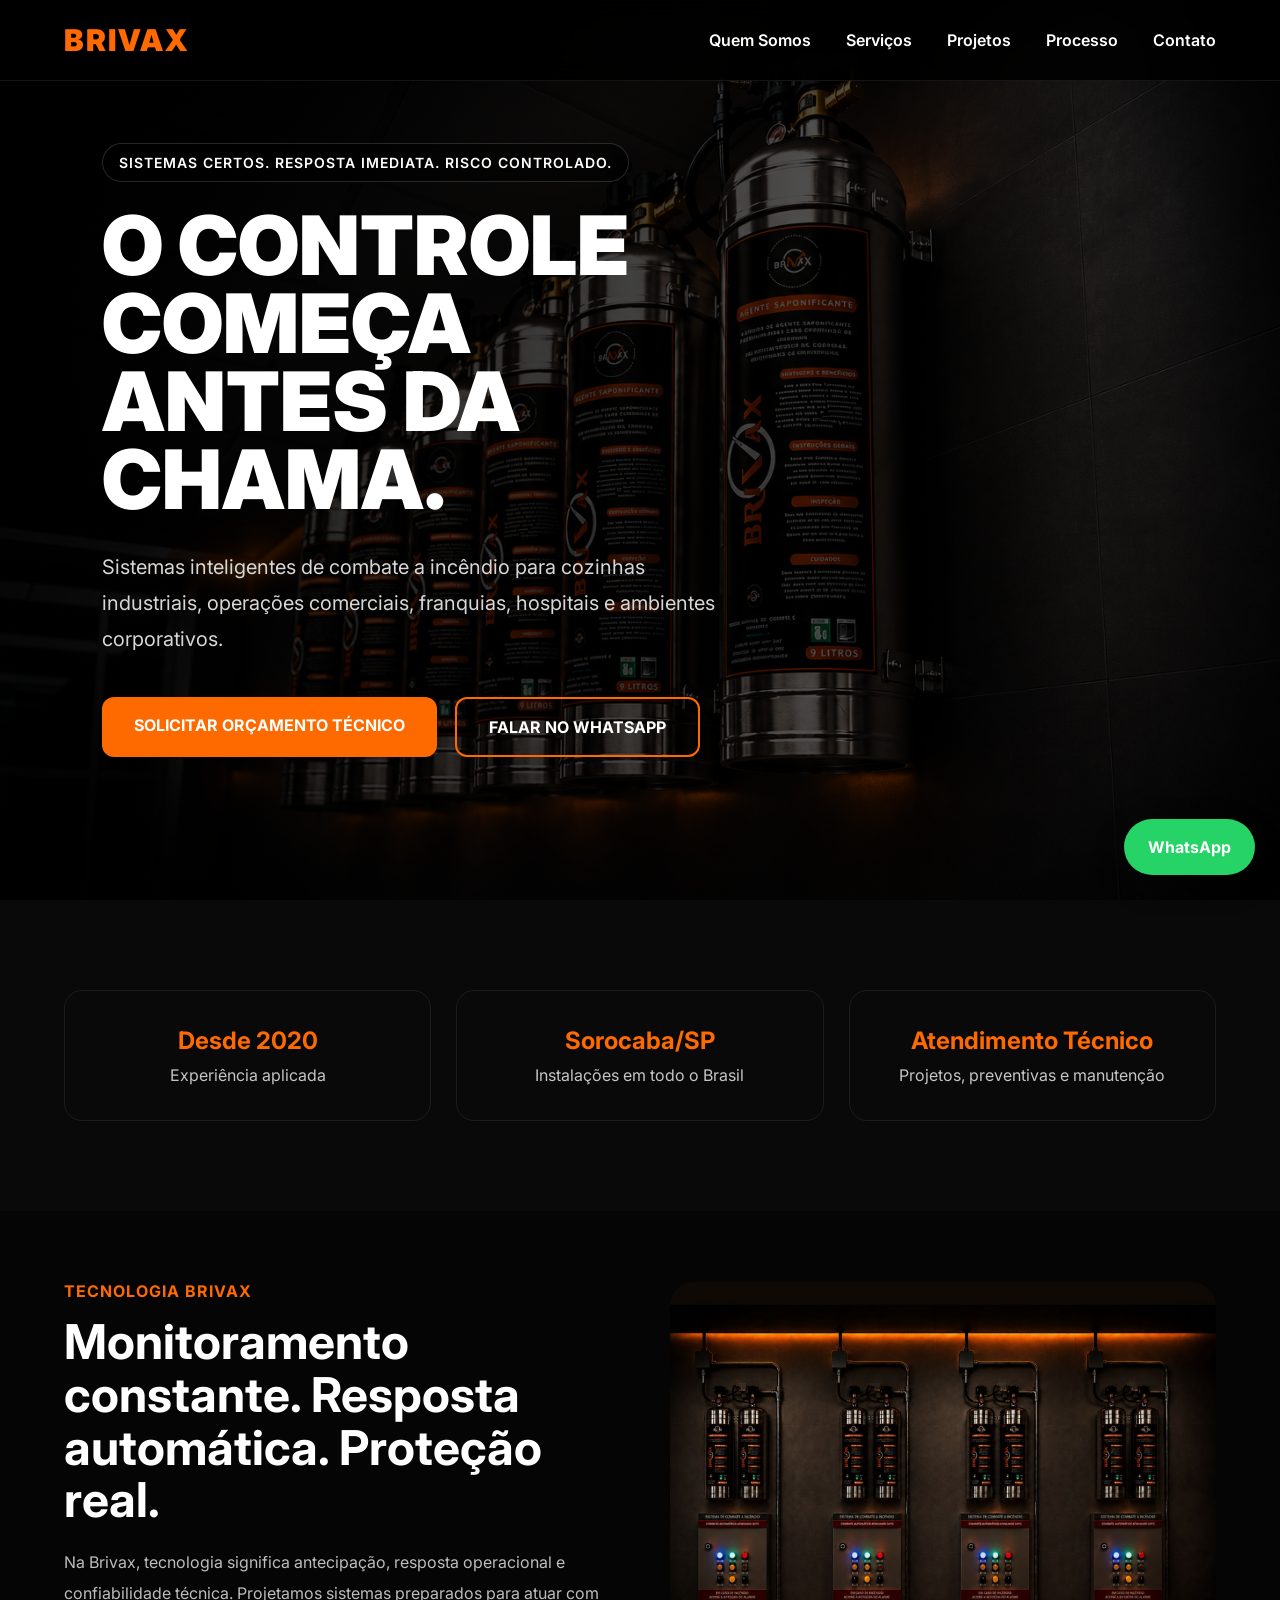
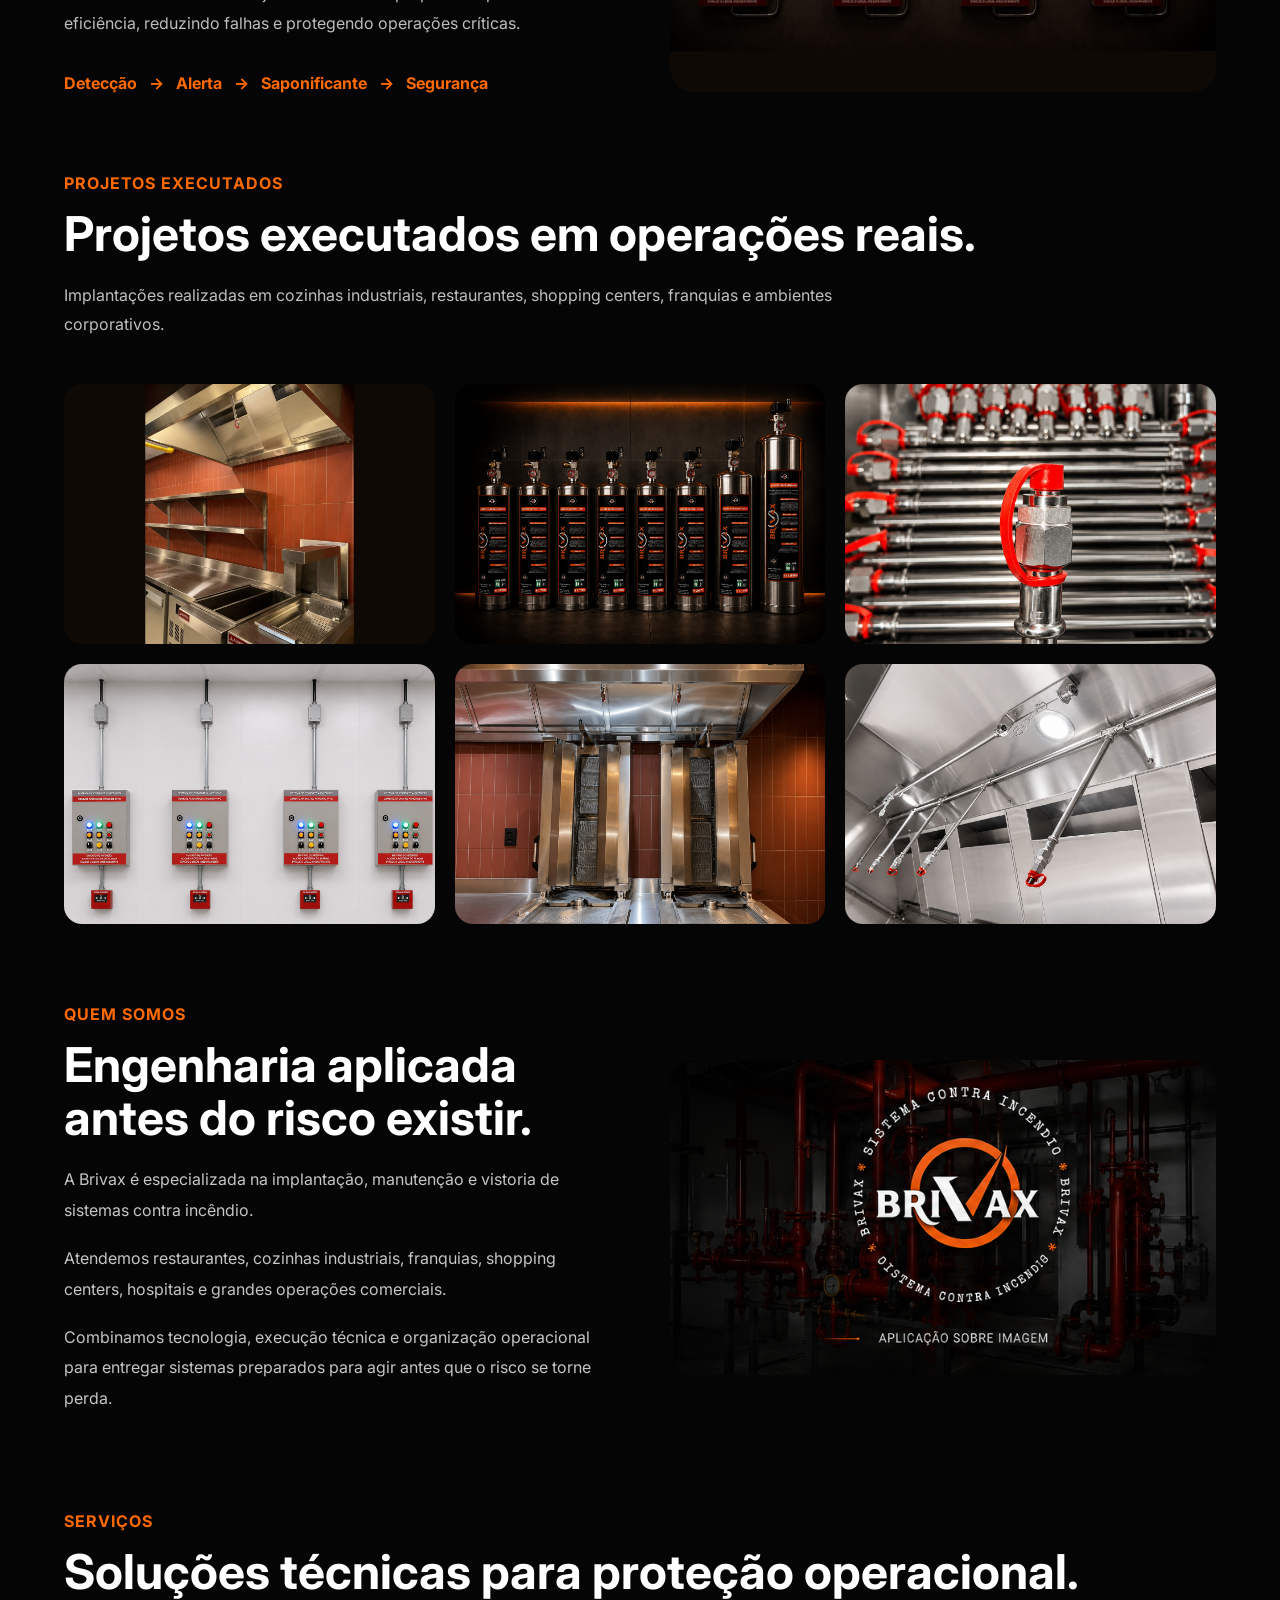
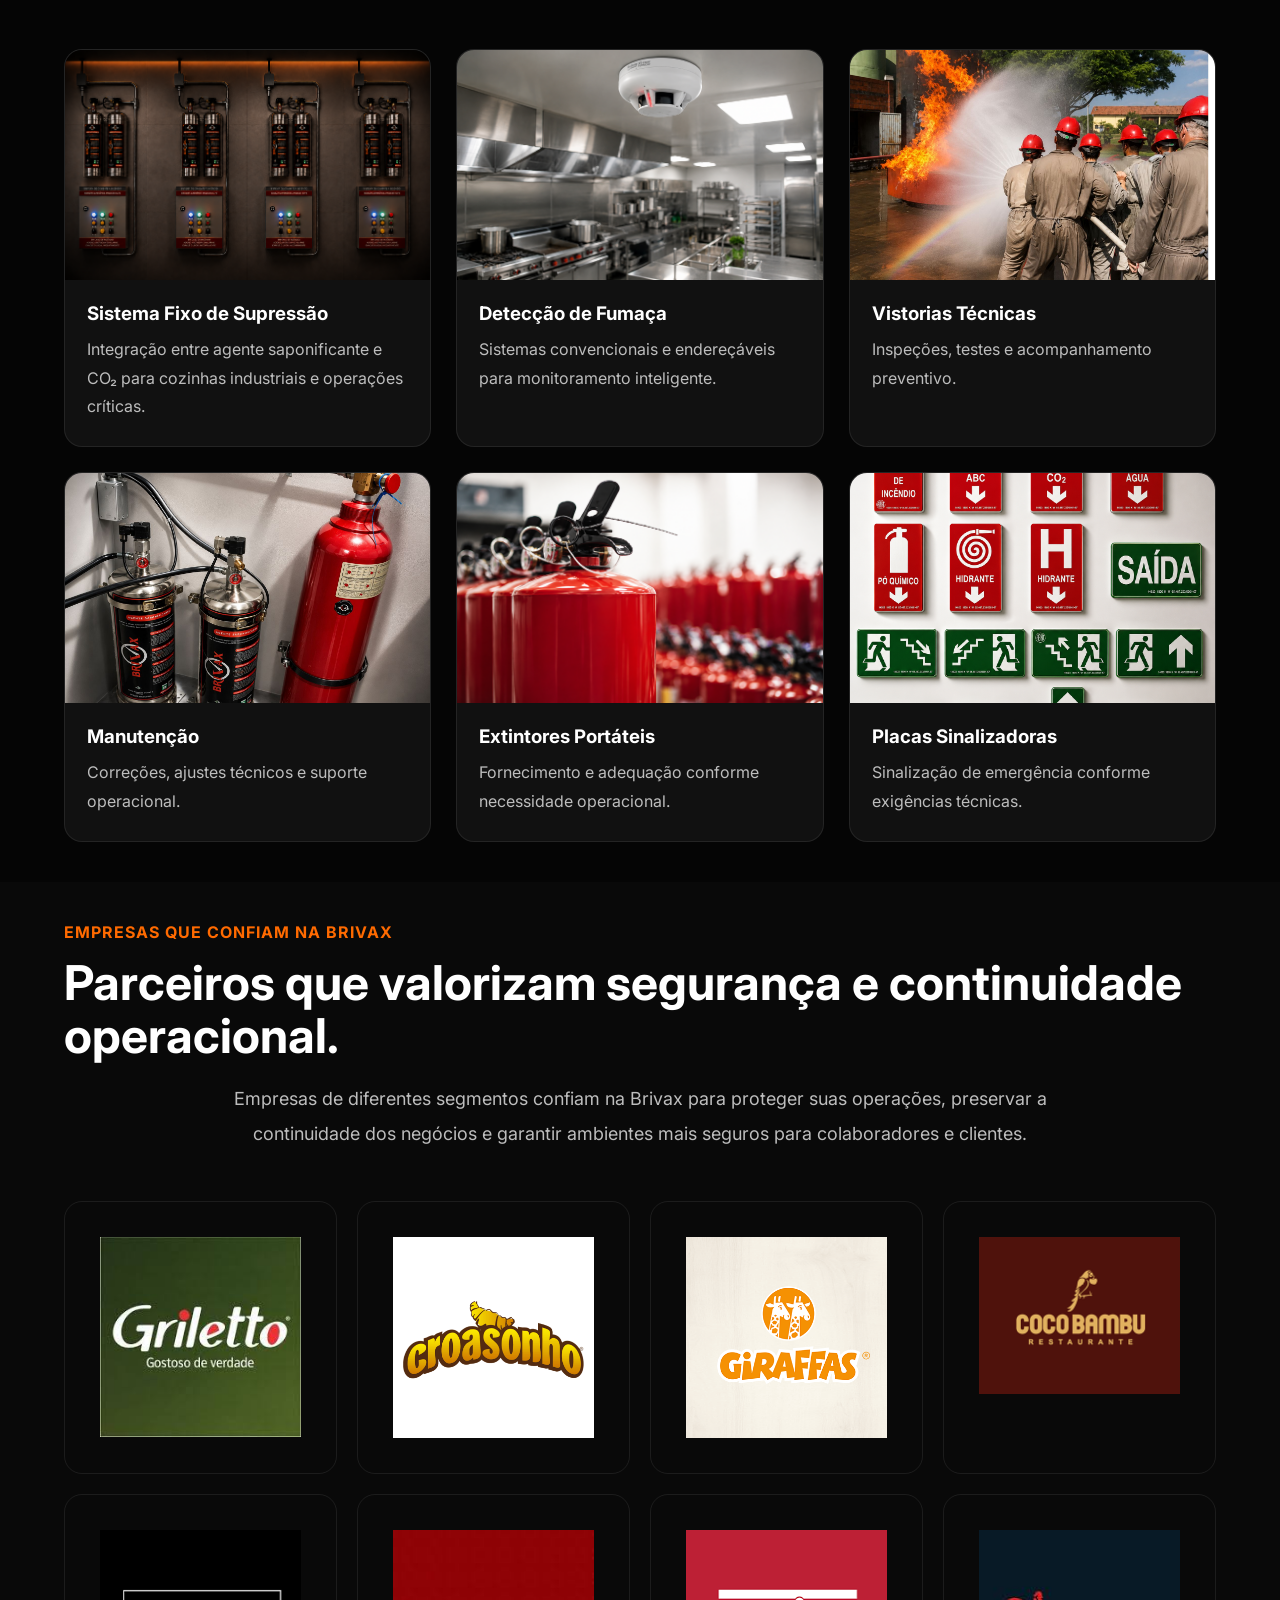
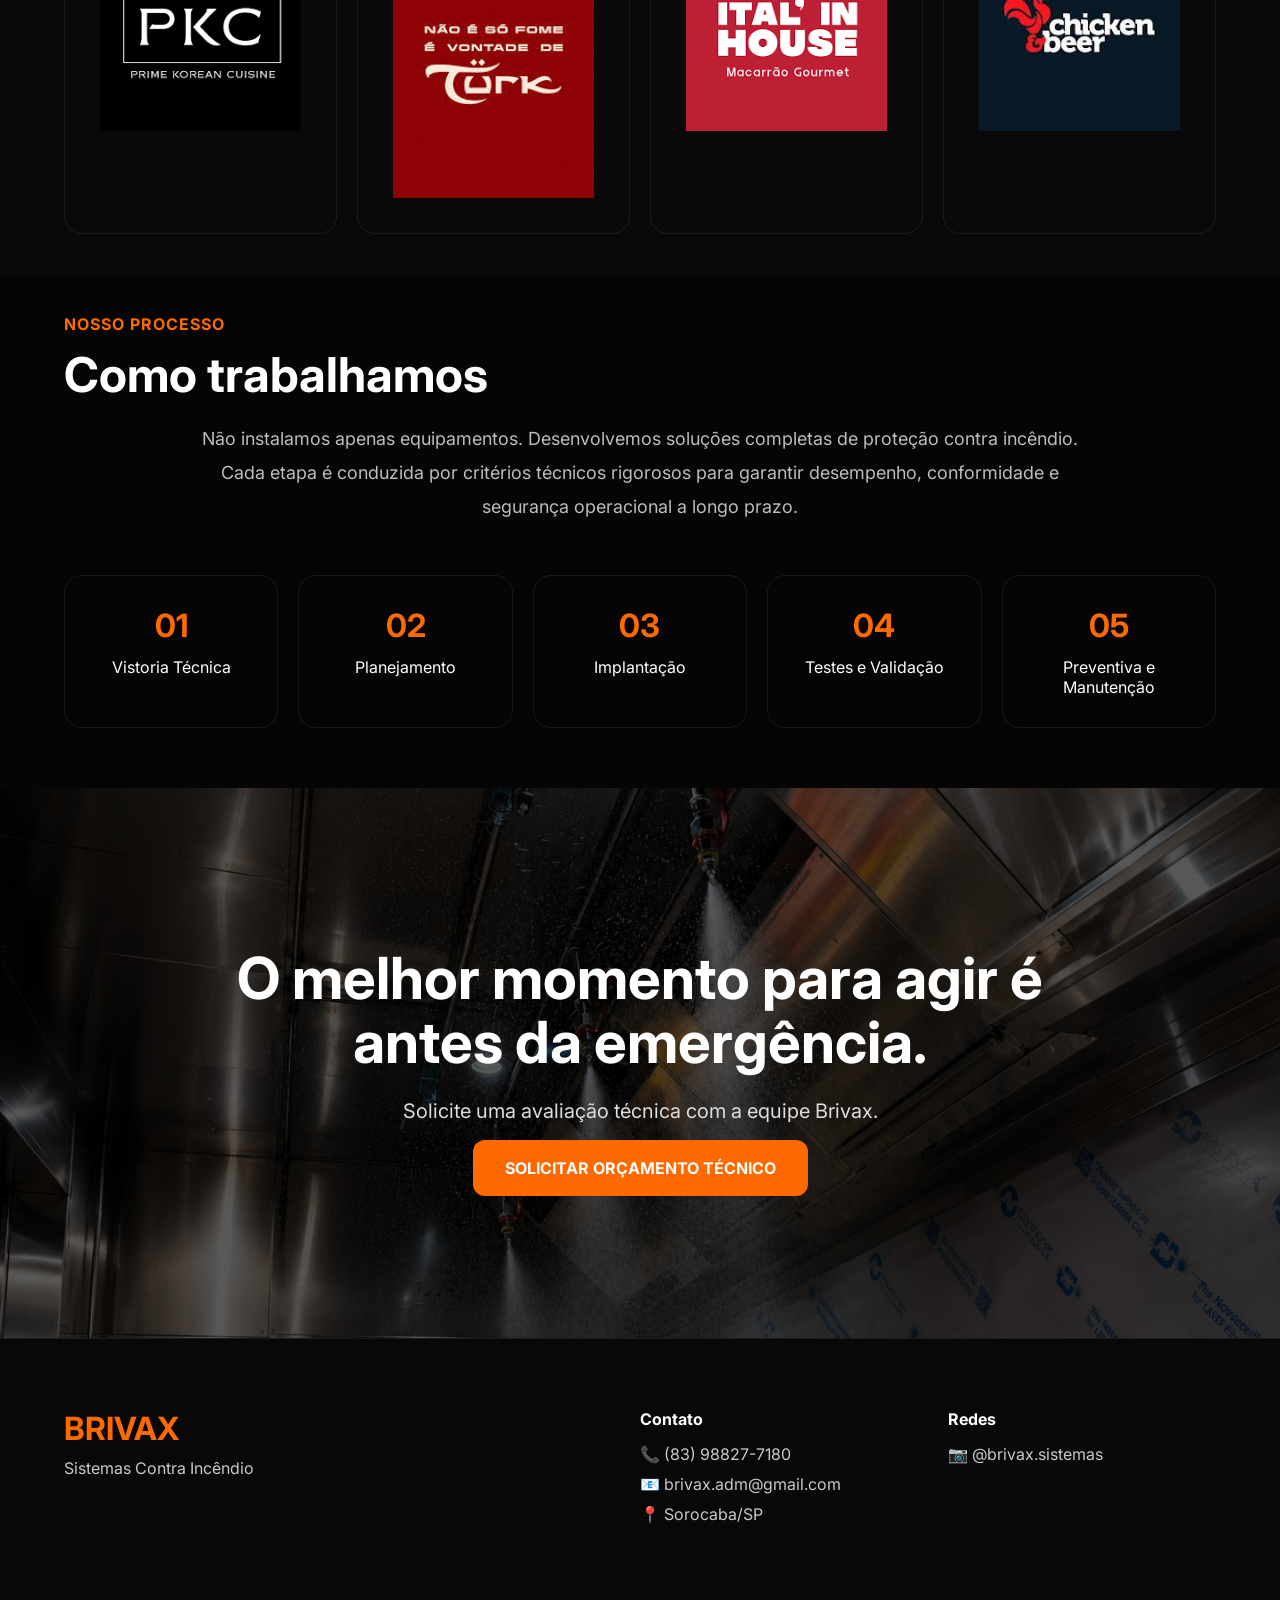
==== index.html @ f1430850 "Update index.html" ====
<!DOCTYPE html>
<html lang="pt-BR">

<head>

<meta charset="UTF-8">
<meta name="viewport" content="width=device-width, initial-scale=1.0">

<title>BRIVAX | Sistemas Contra Incêndio</title>

<meta name="description" content="Sistemas de combate para cozinhas industriais, detecção de fumaça, manutenção, vistorias técnicas e proteção contra incêndio.">

<link rel="stylesheet" href="style.css">

<link rel="preconnect" href="https://fonts.googleapis.com">
<link rel="preconnect" href="https://fonts.gstatic.com" crossorigin>

<link href="https://fonts.googleapis.com/css2?family=Inter:wght@300;400;500;600;700;800;900&display=swap" rel="stylesheet">

</head>

<body>

<header class="navbar">

<div class="container nav-content">

<a href="#" class="logo">
BRIVAX
</a>

<div class="menu-toggle">
☰
</div>

<nav>

<a href="#quem-somos">Quem Somos</a>
<a href="#servicos">Serviços</a>
<a href="#projetos">Projetos</a>
<a href="#processo">Processo</a>
<a href="#contato">Contato</a>

</nav>

</div>

</header>



<section class="hero">

<img
src="images/1-banner-principal.jpg"
alt="Sistema de Saponificante e Co2"
class="hero-image">

<div class="hero-overlay"></div>

<div class="hero-content">

<span class="hero-tag">
SISTEMAS CERTOS. RESPOSTA IMEDIATA. RISCO CONTROLADO.
</span>

<h1>
O CONTROLE
COMEÇA ANTES
DA CHAMA.
</h1>

<p>

Sistemas inteligentes de combate a incêndio para cozinhas industriais,
operações comerciais, franquias, hospitais e ambientes corporativos.

</p>

<div class="hero-buttons">

<a
href="https://wa.me/5583988277180?text=Olá!%20Vim%20pelo%20site%20da%20Brivax%20e%20gostaria%20de%20solicitar%20um%20orçamento%20técnico."
target="_blank"
class="btn-primary">

SOLICITAR ORÇAMENTO TÉCNICO

</a>

<a
href="https://wa.me/5583988277180"
target="_blank"
class="btn-secondary">

FALAR NO WHATSAPP

</a>

</div>

</div>

</section>



<section class="stats">

<div class="container stats-grid">

<div class="stat-card">

<h3>Desde 2020</h3>

<p>
Experiência aplicada
</p>

</div>

<div class="stat-card">

<h3>Sorocaba/SP</h3>

<p>
Instalações em todo o Brasil
</p>

</div>

<div class="stat-card">

<h3>Atendimento Técnico</h3>

<p>
Projetos, preventivas e manutenção
</p>

</div>

</div>

</section>



<section class="technology">

<div class="container technology-grid">

<div>

<span class="section-label">
TECNOLOGIA BRIVAX
</span>

<h2>
Monitoramento constante. Resposta automática. Proteção real.
</h2>

<p>

Na Brivax, tecnologia significa antecipação,
resposta operacional e confiabilidade técnica.

Projetamos sistemas preparados para atuar com eficiência,
reduzindo falhas e protegendo operações críticas.

</p>

<div class="flow">

<span>Detecção</span>

<span>→</span>

<span>Alerta</span>

<span>→</span>

<span>Saponificante</span>

<span>→</span>

<span>Segurança</span>

</div>

</div>

<div>

<img
src="images/2-tecnologia.jpg"
alt="Tecnologia Brivax">

</div>

</div>

</section>



<section id="projetos" class="projects">

<div class="container">

<span class="section-label">
PROJETOS EXECUTADOS
</span>

<h2>
Projetos executados em operações reais.
</h2>

<p class="section-text">

Implantações realizadas em cozinhas industriais,
restaurantes, shopping centers, franquias e ambientes corporativos.

</p>

<div class="projects-grid">

<img src="images/3-projeto-top-left.jpg" alt="">
<img src="images/4-projeto-top-right.jpg" alt="">
<img src="images/5-projeto-middle-left.jpg" alt="">
<img src="images/6-projeto-middle-right.jpg" alt="">
<img src="images/7-projeto-bottom-left.jpg" alt="">
<img src="images/8-projeto-bottom-right.jpg" alt="">

</div>

</div>

</section>



<section id="quem-somos" class="about">

<div class="container about-grid">

<div>

<span class="section-label">
QUEM SOMOS
</span>

<h2>

Engenharia aplicada antes do risco existir.

</h2>

<p>

A Brivax é especializada na implantação,
manutenção e vistoria de sistemas contra incêndio.

</p>

<p>

Atendemos restaurantes, cozinhas industriais,
franquias, shopping centers, hospitais e grandes operações comerciais.

</p>

<p>

Combinamos tecnologia, execução técnica e organização operacional
para entregar sistemas preparados para agir antes que o risco se torne perda.

</p>

</div>

<div>

<img
src="images/9-quem-somos.jpg"
alt="Quem Somos">

</div>

</div>

</section>



<section id="servicos" class="services">

<div class="container">

<span class="section-label">
SERVIÇOS
</span>

<h2>

Soluções técnicas para proteção operacional.

</h2>

<div class="services-grid">

<article class="service-card">

<img src="images/10-saponificante-co2.jpg" alt="">

<h3>
Sistema Fixo de Supressão
</h3>

<p>

Integração entre agente saponificante e CO₂
para cozinhas industriais e operações críticas.

</p>

</article>

<article class="service-card">

<img src="images/11-deteccao-fumaca.jpg" alt="">

<h3>
Detecção de Fumaça
</h3>

<p>

Sistemas convencionais e endereçáveis para monitoramento inteligente.

</p>

</article>

<article class="service-card">

<img src="images/12-vistorias.jpg" alt="">

<h3>
Vistorias Técnicas
</h3>

<p>

Inspeções, testes e acompanhamento preventivo.

</p>

</article>

<article class="service-card">

<img src="images/13-manutencao.jpg" alt="">

<h3>
Manutenção
</h3>

<p>

Correções, ajustes técnicos e suporte operacional.

</p>

</article>

<article class="service-card">

<img src="images/14-extintores.jpg" alt="">

<h3>
Extintores Portáteis
</h3>

<p>

Fornecimento e adequação conforme necessidade operacional.

</p>

</article>

<article class="service-card">

<img src="images/15-placas.jpg" alt="">

<h3>
Placas Sinalizadoras
</h3>

<p>

Sinalização de emergência conforme exigências técnicas.

</p>

</article>

</div>

</div>

</section>

<section class="clients">
  
<div class="container">

<span class="section-label">
EMPRESAS QUE CONFIAM NA BRIVAX
</span>

<h2>
Parceiros que valorizam segurança e continuidade operacional.
</h2>

<p class="clients-text">

Empresas de diferentes segmentos confiam na Brivax para proteger suas operações, preservar a continuidade dos negócios e garantir ambientes mais seguros para colaboradores e clientes.

</p>

<div class="clients-grid">
<div class="client-logo">
<img src="logos/griletto.png" alt="Griletto">
</div>

<div class="client-logo">
<img src="logos/croasonho.png" alt="Croasonho">
</div>

<div class="client-logo">
<img src="logos/giraffas.png" alt="Giraffas">
</div>

<div class="client-logo">
<img src="logos/cocobambu.png" alt="Coco Bambu">
</div>

<div class="client-logo">
<img src="logos/pkc.png" alt="PKC">
</div>

<div class="client-logo">
<img src="logos/turk.png" alt="Turk">
</div>

<div class="client-logo">
<img src="logos/italinhouse.png" alt="Italin House">
</div>

<div class="client-logo">
<img src="logos/chickenbeer.png" alt="Chicken Beer">
</div>

</div>

</div>

</section>

<section id="processo" class="process">

<div class="container">

<span class="section-label">
NOSSO PROCESSO
</span>

<h2>
Como trabalhamos
</h2>

<p class="process-text">

Não instalamos apenas equipamentos. Desenvolvemos soluções completas de proteção contra incêndio. Cada etapa é conduzida por critérios técnicos rigorosos para garantir desempenho, conformidade e segurança operacional a longo prazo.

</p>

<div class="process-grid">

<div>
<h3>01</h3>
<p>Vistoria Técnica</p>
</div>

<div>
<h3>02</h3>
<p>Planejamento</p>
</div>

<div>
<h3>03</h3>
<p>Implantação</p>
</div>

<div>
<h3>04</h3>
<p>Testes e Validação</p>
</div>

<div>
<h3>05</h3>
<p>Preventiva e Manutenção</p>
</div>

</div>

</div>

</section>

<section class="cta">

<img
src="images/16-cta-final.jpg"
alt="Sistema em operação"
class="cta-image">

<div class="cta-overlay"></div>

<div class="cta-content">

<h2>

O melhor momento para agir é antes da emergência.

</h2>

<p>

Solicite uma avaliação técnica com a equipe Brivax.

</p>

<a
href="https://wa.me/5583988277180?text=Olá!%20Vim%20pelo%20site%20da%20Brivax%20e%20gostaria%20de%20solicitar%20um%20orçamento%20técnico."
target="_blank"
class="btn-primary">

SOLICITAR ORÇAMENTO TÉCNICO

</a>

</div>

</section>



<footer id="contato">

<div class="container footer-grid">

<div>

<h3>BRIVAX</h3>

<p>
Sistemas Contra Incêndio
</p>

</div>

<div>

<h4>Contato</h4>

<p class="footer-item">
📞 (83) 98827-7180
</p>

<p class="footer-item">
📧 brivax.adm@gmail.com
</p>

<p class="footer-item">
📍 Sorocaba/SP
</p>

</div>

<div>

<h4>Redes</h4>

<a
href="https://instagram.com/brivax.sistemas"
target="_blank"
class="footer-item">

📷 @brivax.sistemas

</a>

</div>

</div>

</div>

</footer>



<a
href="https://wa.me/5583988277180"
target="_blank"
class="whatsapp-float">

WhatsApp

</a>

<script src="script.js"></script>

</body>

</html>
---- style.css ----
*{
margin:0;
padding:0;
box-sizing:border-box;
}

html{
scroll-behavior:smooth;
}

:root{
--primary:#ff6a00;
--black:#050505;
--black-light:#0d0d0d;
--black-card:#111111;
--white:#ffffff;
--gray:#b8b8b8;
--border:rgba(255,255,255,.08);
}

body{
font-family:'Inter',sans-serif;
background:var(--black);
color:var(--white);
overflow-x:hidden;
}

img{
width:100%;
display:block;
}

a{
text-decoration:none;
color:inherit;
}

.container{
width:90%;
max-width:1300px;
margin:auto;
}

/* ==========================
NAVBAR
========================== */

.navbar{
position:fixed;
top:0;
left:0;
width:100%;
z-index:999;
background:rgba(0,0,0,.85);
backdrop-filter:blur(12px);
border-bottom:1px solid var(--border);
}

.nav-content{
display:flex;
justify-content:space-between;
align-items:center;
padding:22px 0;
}

.logo{
font-size:30px;
font-weight:900;
letter-spacing:2px;
color:var(--primary);
}

nav{
display:flex;
gap:35px;
}

nav a{
font-weight:600;
transition:.3s;
}

nav a:hover{
color:var(--primary);
}

.menu-toggle{
display:none;
font-size:32px;
cursor:pointer;
color:white;
}

/* ==========================
HERO
========================== */

.hero{
height:100vh;
position:relative;
display:flex;
align-items:center;
overflow:hidden;
}

.hero-image{
position:absolute;
inset:0;
width:100%;
height:100%;
object-fit:cover;
}

.hero-overlay{
position:absolute;
inset:0;
background:linear-gradient(
90deg,
rgba(0,0,0,.92),
rgba(0,0,0,.55)
);
z-index:1;
}

.hero-content{
position:relative;
z-index:2;
max-width:720px;
padding-left:8%;
}

.hero-tag{
display:inline-block;
margin-bottom:25px;
font-size:14px;
font-weight:600;
color:#ffffff;
letter-spacing:1px;
padding:10px 16px;
background:rgba(0,0,0,.45);
border:1px solid rgba(255,255,255,.15);
border-radius:30px;
backdrop-filter:blur(8px);
}

.hero h1{
font-size:82px;
font-weight:900;
line-height:.95;
margin-bottom:30px;
max-width:700px;
}

.hero p{
font-size:20px;
line-height:1.8;
color:#d7d7d7;
margin-bottom:40px;
max-width:650px;
}

.hero-buttons{
display:flex;
gap:18px;
flex-wrap:wrap;
}

.btn-primary{
background:var(--primary);
padding:18px 32px;
border-radius:12px;
font-weight:700;
transition:.3s;
}

.btn-primary:hover{
transform:translateY(-2px);
}

.btn-secondary{
border:2px solid var(--primary);
padding:18px 32px;
border-radius:12px;
font-weight:700;
}

/* ==========================
STATS
========================== */

.stats{
padding:90px 0;
background:#090909;
}

.stats-grid{
display:grid;
grid-template-columns:repeat(3,1fr);
gap:25px;
}

.stat-card{
border:1px solid var(--border);
padding:35px;
border-radius:18px;
text-align:center;
}

.stat-card h3{
color:var(--primary);
margin-bottom:10px;
font-size:24px;
}

.stat-card p{
color:#c5c5c5;
}

/* ==========================
SECTIONS
========================== */

section{
padding:70px 0;
}

.section-label{
display:inline-block;
color:var(--primary);
font-weight:700;
margin-bottom:15px;
letter-spacing:1px;
}

section h2{
font-size:48px;
margin-bottom:20px;
line-height:1.1;
}

.section-text{
color:#bfbfbf;
line-height:1.8;
max-width:800px;
}

/* ==========================
TECNOLOGIA
========================== */

.technology-grid{
display:grid;
grid-template-columns:1fr 1fr;
gap:60px;
align-items:center;
}

.technology img{
border-radius:24px;
}

.technology p{
color:#bdbdbd;
line-height:1.9;
margin-top:20px;
}

.flow{
margin-top:35px;
display:flex;
gap:12px;
flex-wrap:wrap;
font-weight:700;
color:var(--primary);
}

/* ==========================
PROJETOS
========================== */

.projects-grid{
display:grid;
grid-template-columns:repeat(3,1fr);
gap:20px;
margin-top:45px;
}

.projects-grid img{
height:260px;
object-fit:cover;
border-radius:18px;
transition:.35s;
cursor:pointer;
}

.projects-grid img:hover{
transform:scale(1.02);
}

/* ==========================
QUEM SOMOS
========================== */

.about-grid{
display:grid;
grid-template-columns:1fr 1fr;
gap:60px;
align-items:center;
}

.about img{
border-radius:24px;
}

.about p{
color:#c5c5c5;
line-height:1.9;
margin-bottom:18px;
}

/* ==========================
SERVIÇOS
========================== */

.services-grid{
display:grid;
grid-template-columns:repeat(3,1fr);
gap:25px;
margin-top:50px;
}

.service-card{
background:var(--black-card);
border:1px solid var(--border);
border-radius:18px;
overflow:hidden;
transition:.3s;
}

.service-card:hover{
transform:translateY(-4px);
}

.service-card img{
height:230px;
object-fit:cover;
}

.service-card h3{
padding:22px 22px 10px;
}

.service-card p{
padding:0 22px 25px;
line-height:1.8;
color:#bdbdbd;
}

/* ==========================
CLIENTES
========================== */

.clients{
background:#090909;
}

.clients-grid{
display:grid;
grid-template-columns:repeat(4,1fr);
gap:20px;
margin-top:40px;
}

.clients-grid div{
padding:35px;
border:1px solid var(--border);
border-radius:18px;
text-align:center;
font-weight:700;
}

/* ==========================
PROCESSO
========================== */

.process-grid{
display:grid;
grid-template-columns:repeat(5,1fr);
gap:20px;
margin-top:50px;
}

.process-grid div{
padding:30px;
border:1px solid var(--border);
border-radius:18px;
text-align:center;
}

.process-grid h3{
color:var(--primary);
font-size:32px;
margin-bottom:12px;
}

/* ==========================
CTA
========================== */

.cta{
position:relative;
height:550px;
display:flex;
align-items:center;
justify-content:center;
overflow:hidden;
margin-top:20px;
}

.cta-image{
position:absolute;
inset:0;
width:100%;
height:100%;
object-fit:cover;
}

.cta-overlay{
position:absolute;
inset:0;
background:rgba(0,0,0,.65);
}

.cta-content{
position:relative;
z-index:2;
text-align:center;
max-width:900px;
padding:0 25px;
}

.cta-content h2{
font-size:58px;
margin-bottom:25px;
}

.cta-content p{
font-size:20px;
color:#ddd;
margin-bottom:35px;
}

/* ==========================
FOOTER
========================== */

footer{
background:#080808;
border-top:1px solid var(--border);
padding:70px 0;
}

.footer-grid{
display:grid;
grid-template-columns:2fr 1fr 1fr;
gap:40px;
}

.footer-grid h3{
font-size:32px;
color:var(--primary);
margin-bottom:10px;
}

.footer-grid h4{
margin-bottom:15px;
}

.footer-grid p,
.footer-grid a{
display:block;
color:#c9c9c9;
margin-bottom:10px;
}

/* ==========================
WHATSAPP
========================== */

.whatsapp-float{
position:fixed;
right:25px;
bottom:25px;
background:#25d366;
color:white;
padding:18px 24px;
border-radius:50px;
font-weight:700;
z-index:9999;
box-shadow:0 10px 30px rgba(0,0,0,.25);
}

/* ==========================
RESPONSIVO
========================== */

@media(max-width:1000px){

.hero h1{
font-size:58px;
}

.technology-grid,
.about-grid{
grid-template-columns:1fr;
}

.services-grid{
grid-template-columns:1fr 1fr;
}

.process-grid{
grid-template-columns:1fr 1fr;
}

.clients-grid{
grid-template-columns:1fr 1fr;
}

}

@media(max-width:768px){

nav{
display:none;
}

.hero{
height:auto;
min-height:100vh;
}

.hero-content{
padding:140px 25px 80px;
}

.hero h1{
font-size:42px;
}

.hero p{
font-size:18px;
}

.stats-grid,
.services-grid,
.projects-grid,
.clients-grid,
.process-grid,
.footer-grid{
grid-template-columns:1fr;
}

section h2{
font-size:34px;
}

.cta-content h2{
font-size:38px;
}

.whatsapp-float{
right:15px;
bottom:15px;
}

}
...última regra do CSS...

}

.back-to-top{
position:fixed;
left:25px;
bottom:25px;
width:50px;
height:50px;
border:none;
border-radius:50%;
background:#ff6a00;
color:white;
font-size:22px;
cursor:pointer;
opacity:0;
pointer-events:none;
transition:.3s;
z-index:999;
}

.back-to-top.active{
opacity:1;
pointer-events:auto;
}
.technology{
padding-bottom:40px;
}

.projects{
padding-top:40px;
padding-bottom:40px;
}

.about{
padding-top:40px;
padding-bottom:40px;
}

.services{
padding-top:40px;
padding-bottom:40px;
}

.clients{
padding-top:40px;
padding-bottom:40px;
}

.process{
padding-top:40px;
padding-bottom:40px;
}
.process-text{
max-width:900px;
margin:20px auto 50px;
text-align:center;
color:#bdbdbd;
line-height:1.9;
font-size:18px;
}
.clients-text{
max-width:900px;
margin:20px auto 50px;
text-align:center;
color:#bdbdbd;
line-height:1.9;
font-size:18px;
}
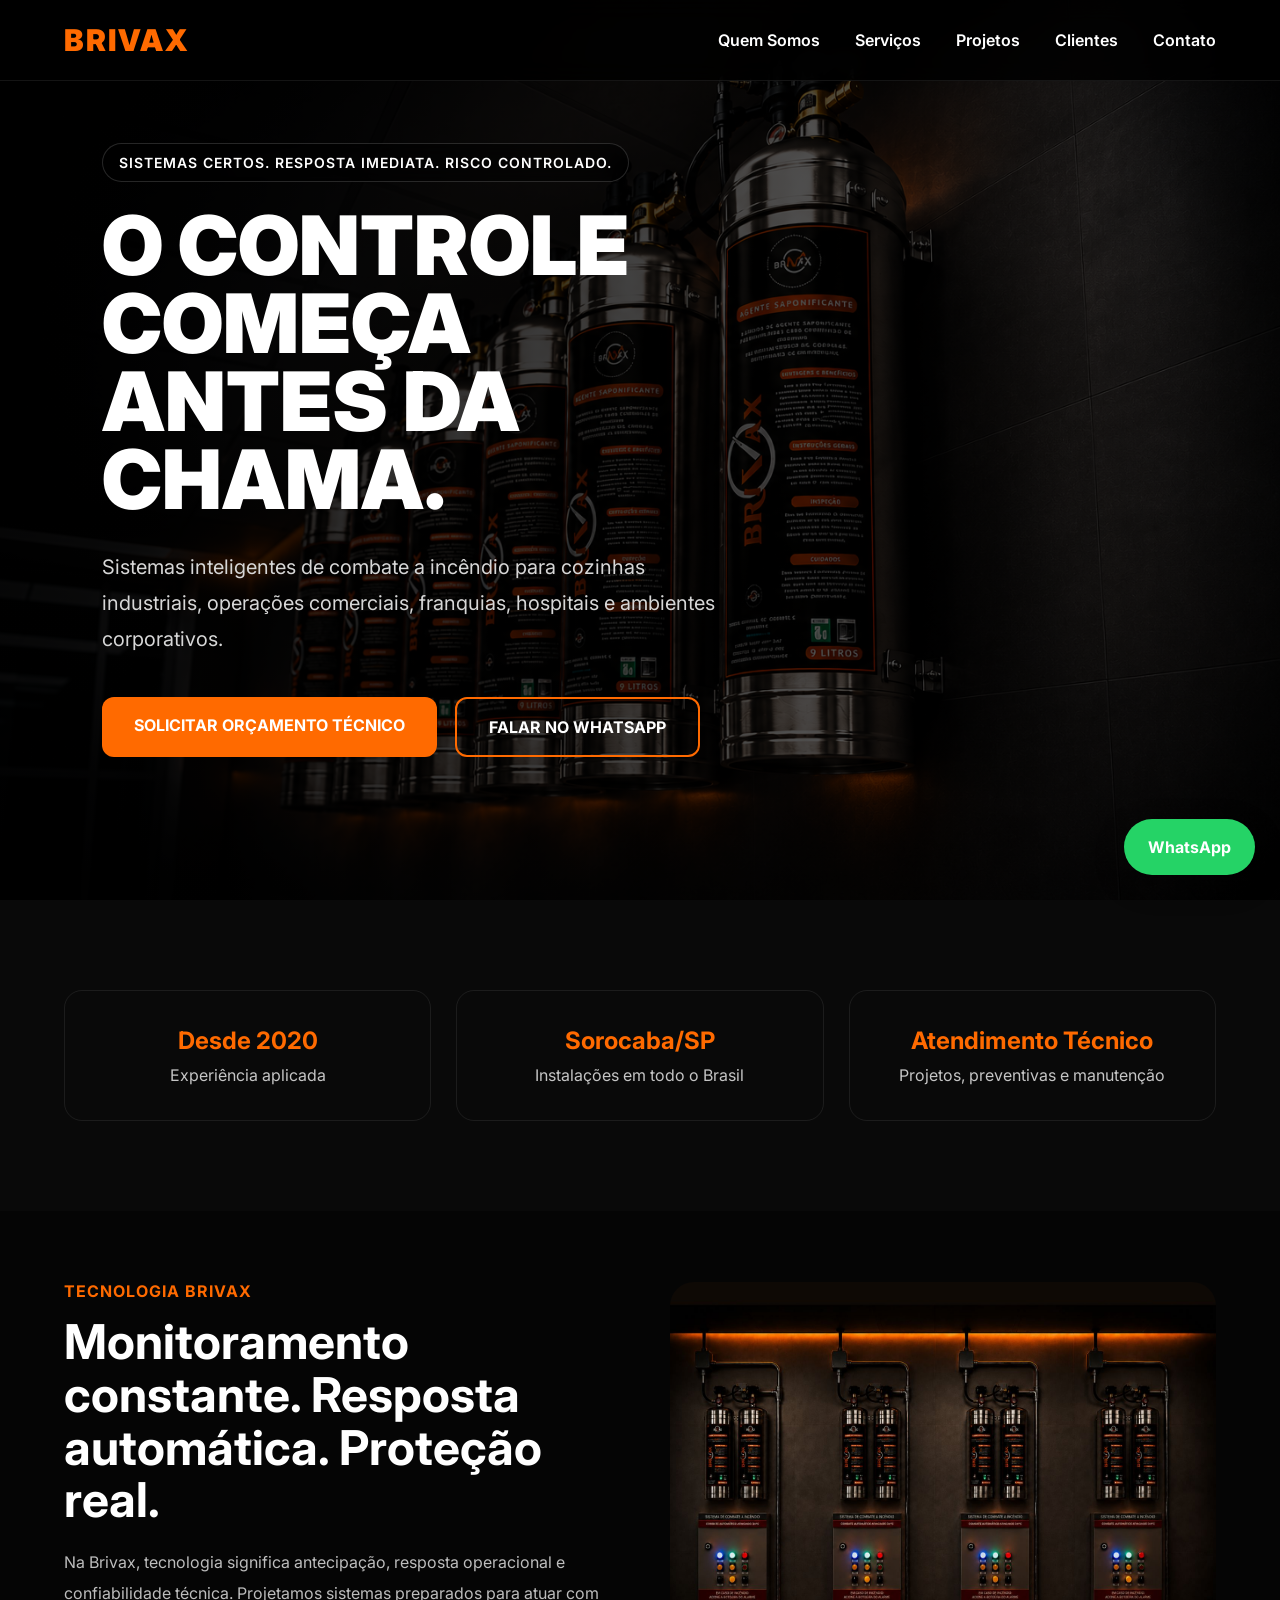
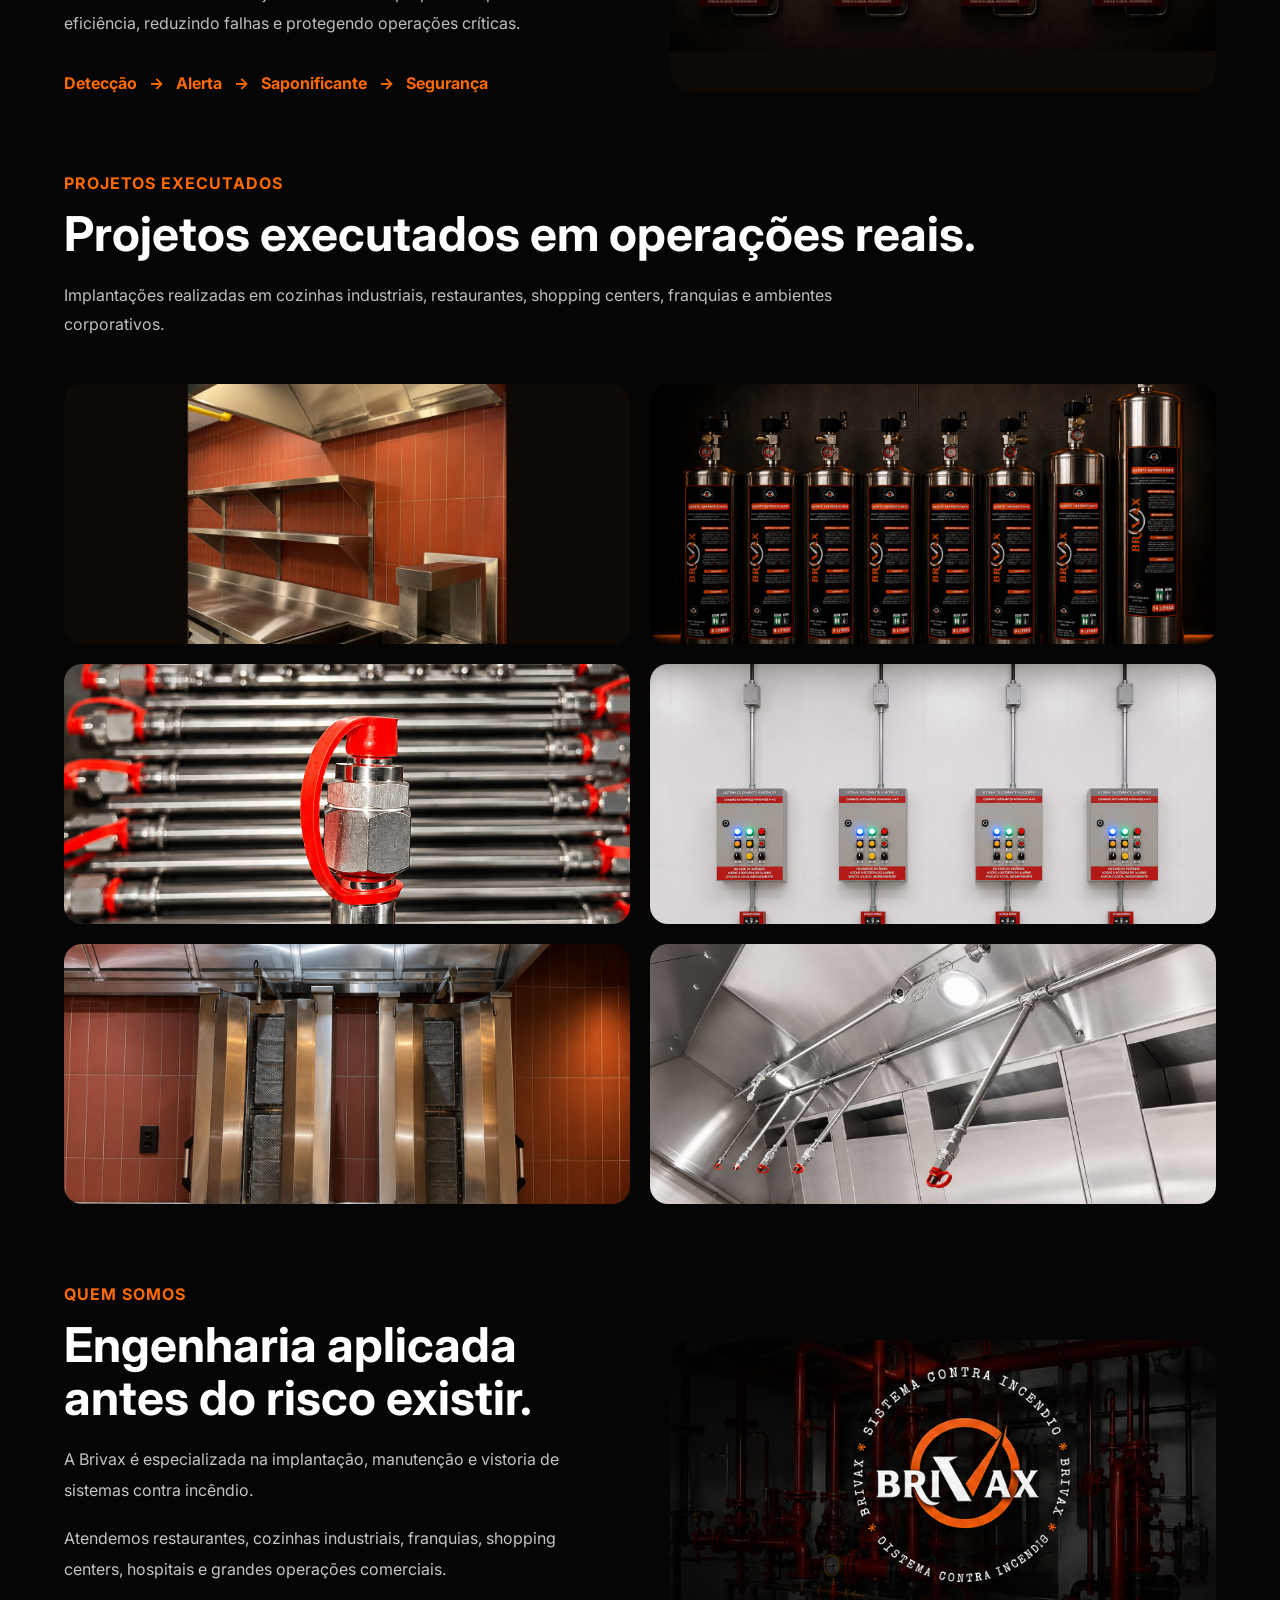
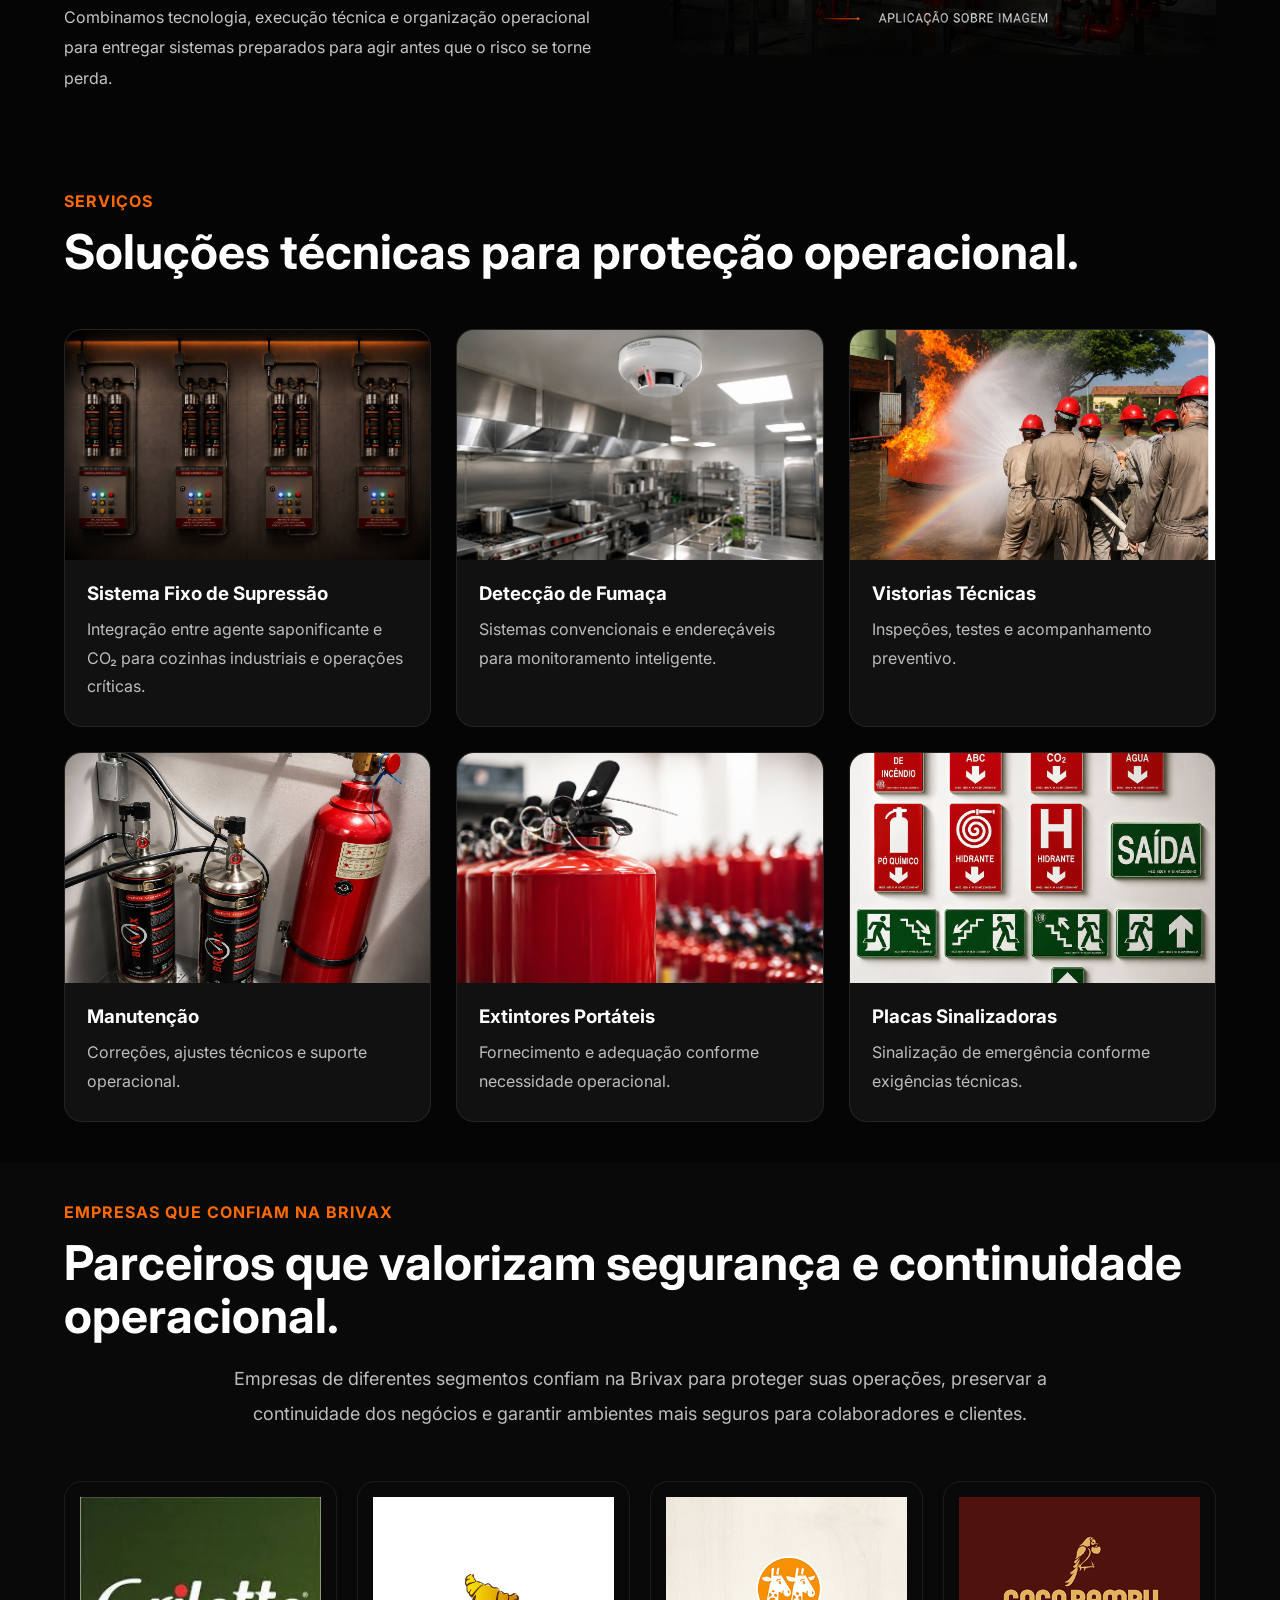
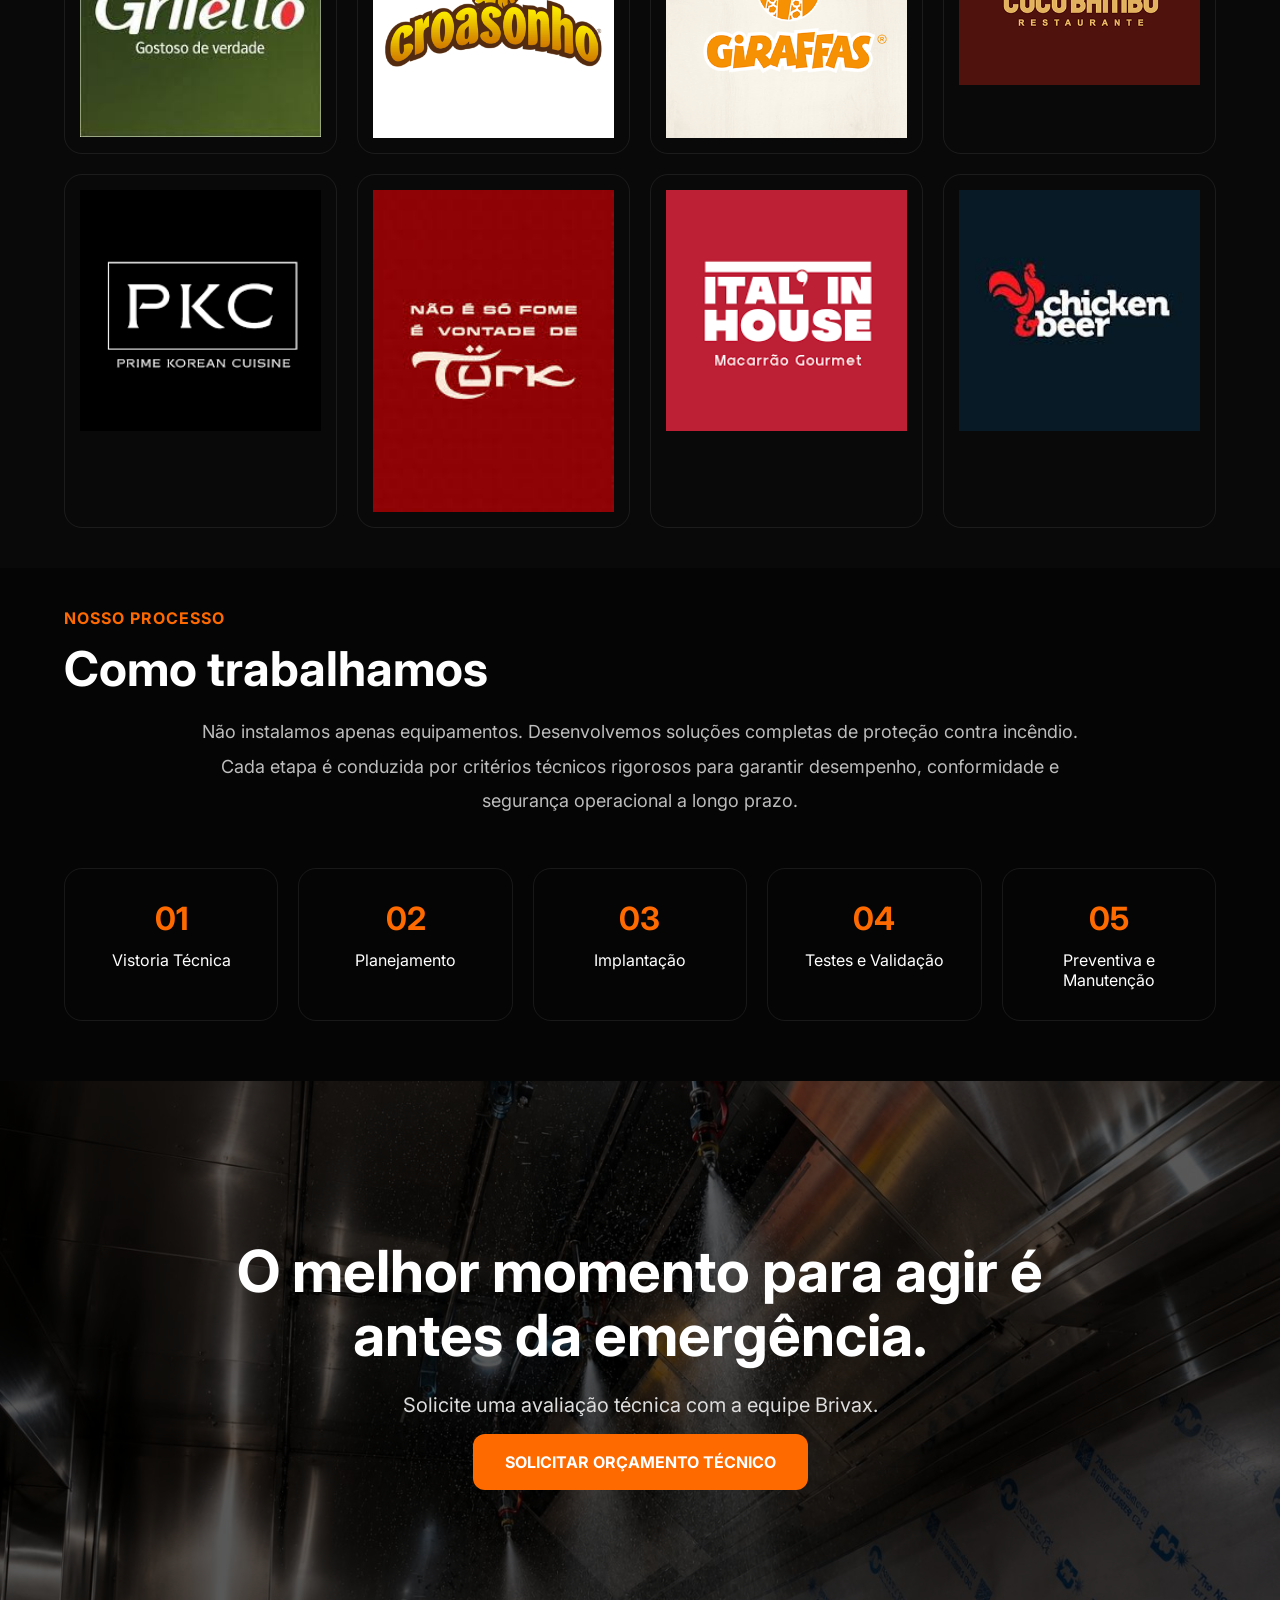
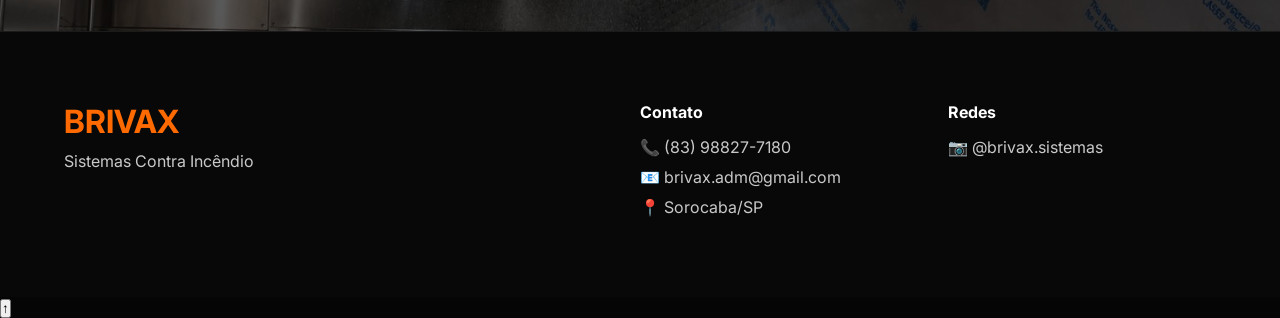
==== commit e810d416: "Update index.html" ====
--- a/index.html
+++ b/index.html
@@ -35,11 +35,11 @@
 
 <nav>
 
-<a href="#quem-somos">Quem Somos</a>
-<a href="#servicos">Serviços</a>
-<a href="#projetos">Projetos</a>
-<a href="#processo">Processo</a>
-<a href="#contato">Contato</a>
+<a href="quem-somos.html">Quem Somos</a>
+<a href="servicos.html">Serviços</a>
+<a href="projetos.html">Projetos</a>
+<a href="clientes.html">Clientes</a>
+<a href="contato.html">Contato</a>
 
 </nav>
 
--- a/style.css
+++ b/style.css
@@ -280,7 +280,7 @@
 
 .projects-grid{
 display:grid;
-grid-template-columns:repeat(3,1fr);
+grid-template-columns:repeat(2,1fr);
 gap:20px;
 margin-top:45px;
 }
@@ -372,7 +372,7 @@
 }
 
 .clients-grid div{
-padding:35px;
+padding:15px;
 border:1px solid var(--border);
 border-radius:18px;
 text-align:center;
@@ -532,7 +532,25 @@
 @media(max-width:768px){
 
 nav{
-display:none;
+position:fixed;
+top:85px;
+left:-100%;
+width:100%;
+background:#0b0b0b;
+display:flex;
+flex-direction:column;
+padding:30px;
+gap:25px;
+transition:.35s;
+border-top:1px solid var(--border);
+}
+
+nav.active{
+left:0;
+}
+
+.menu-toggle{
+display:block;
 }
 
 .hero{
@@ -554,11 +572,17 @@
 
 .stats-grid,
 .services-grid,
-.projects-grid,
-.clients-grid,
 .process-grid,
 .footer-grid{
 grid-template-columns:1fr;
+}
+
+.projects-grid{
+grid-template-columns:repeat(2,1fr);
+}
+
+.clients-grid{
+grid-template-columns:repeat(2,1fr);
 }
 
 section h2{
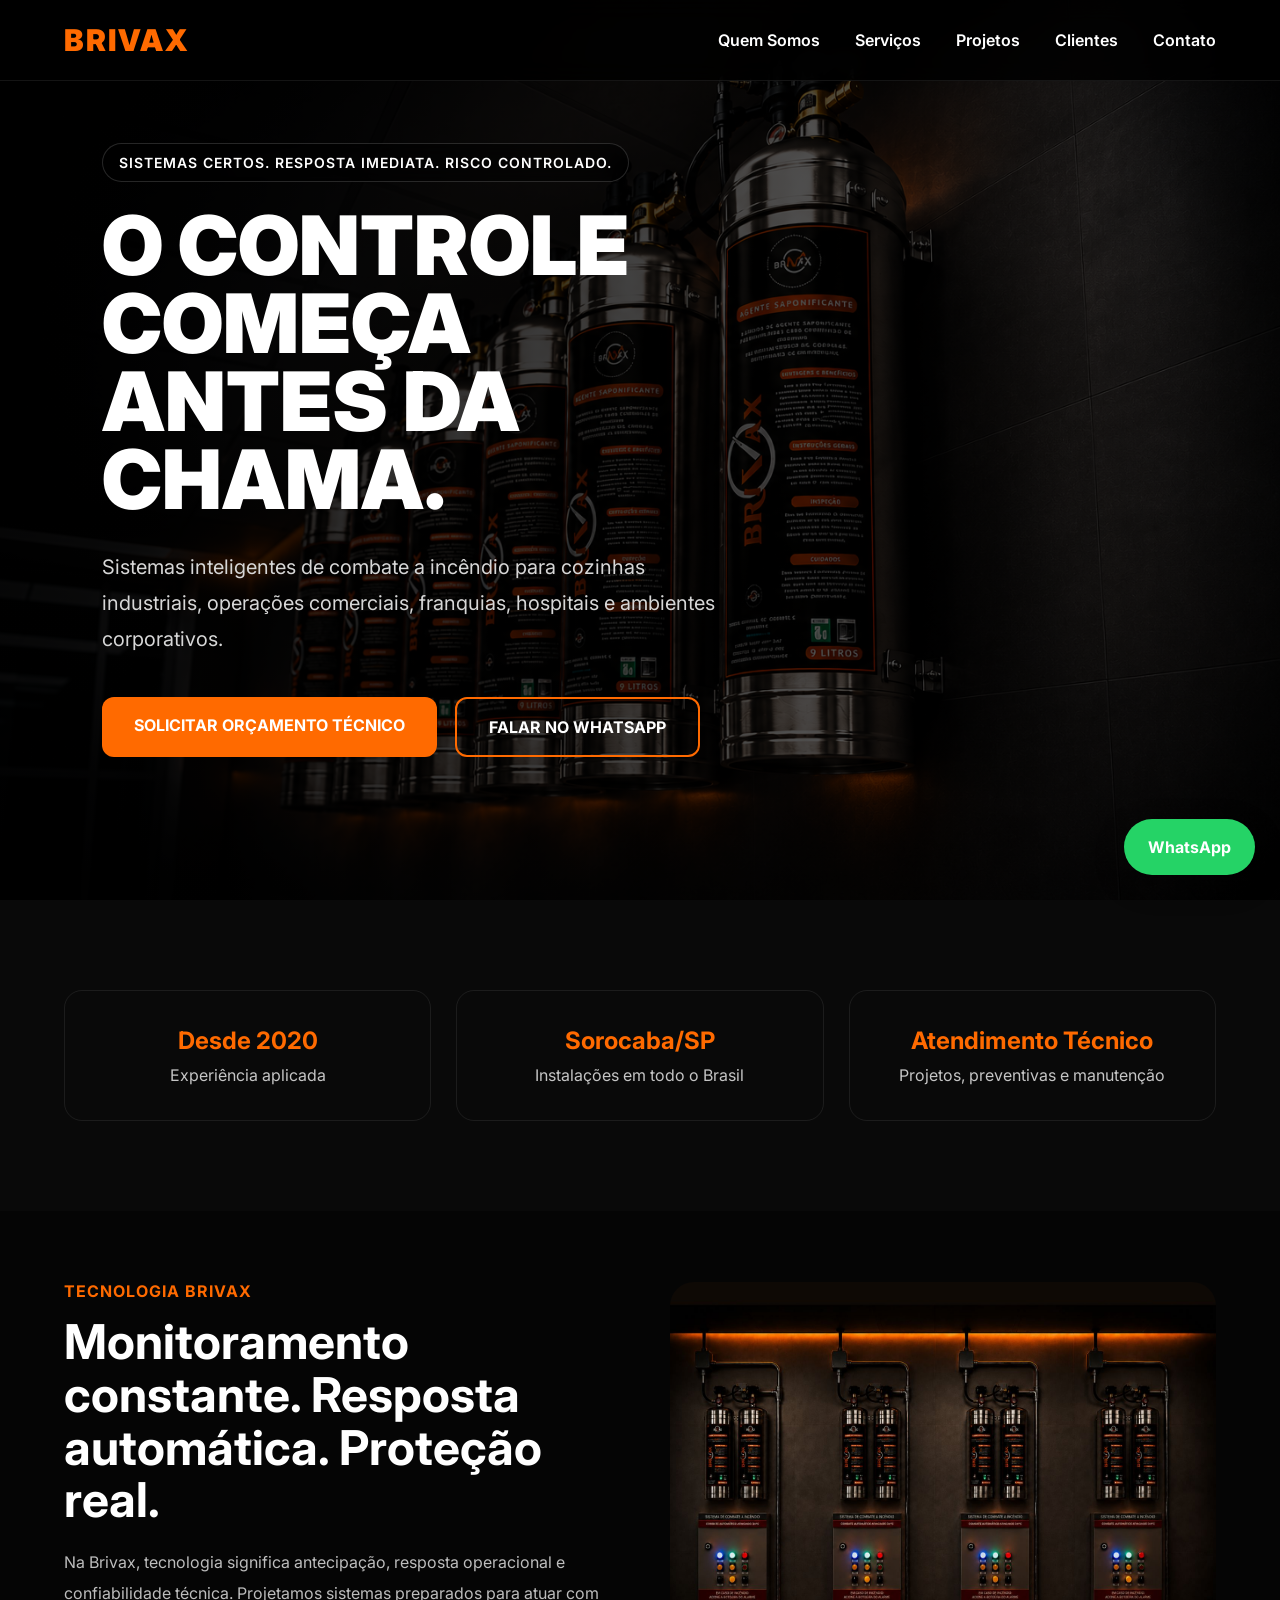
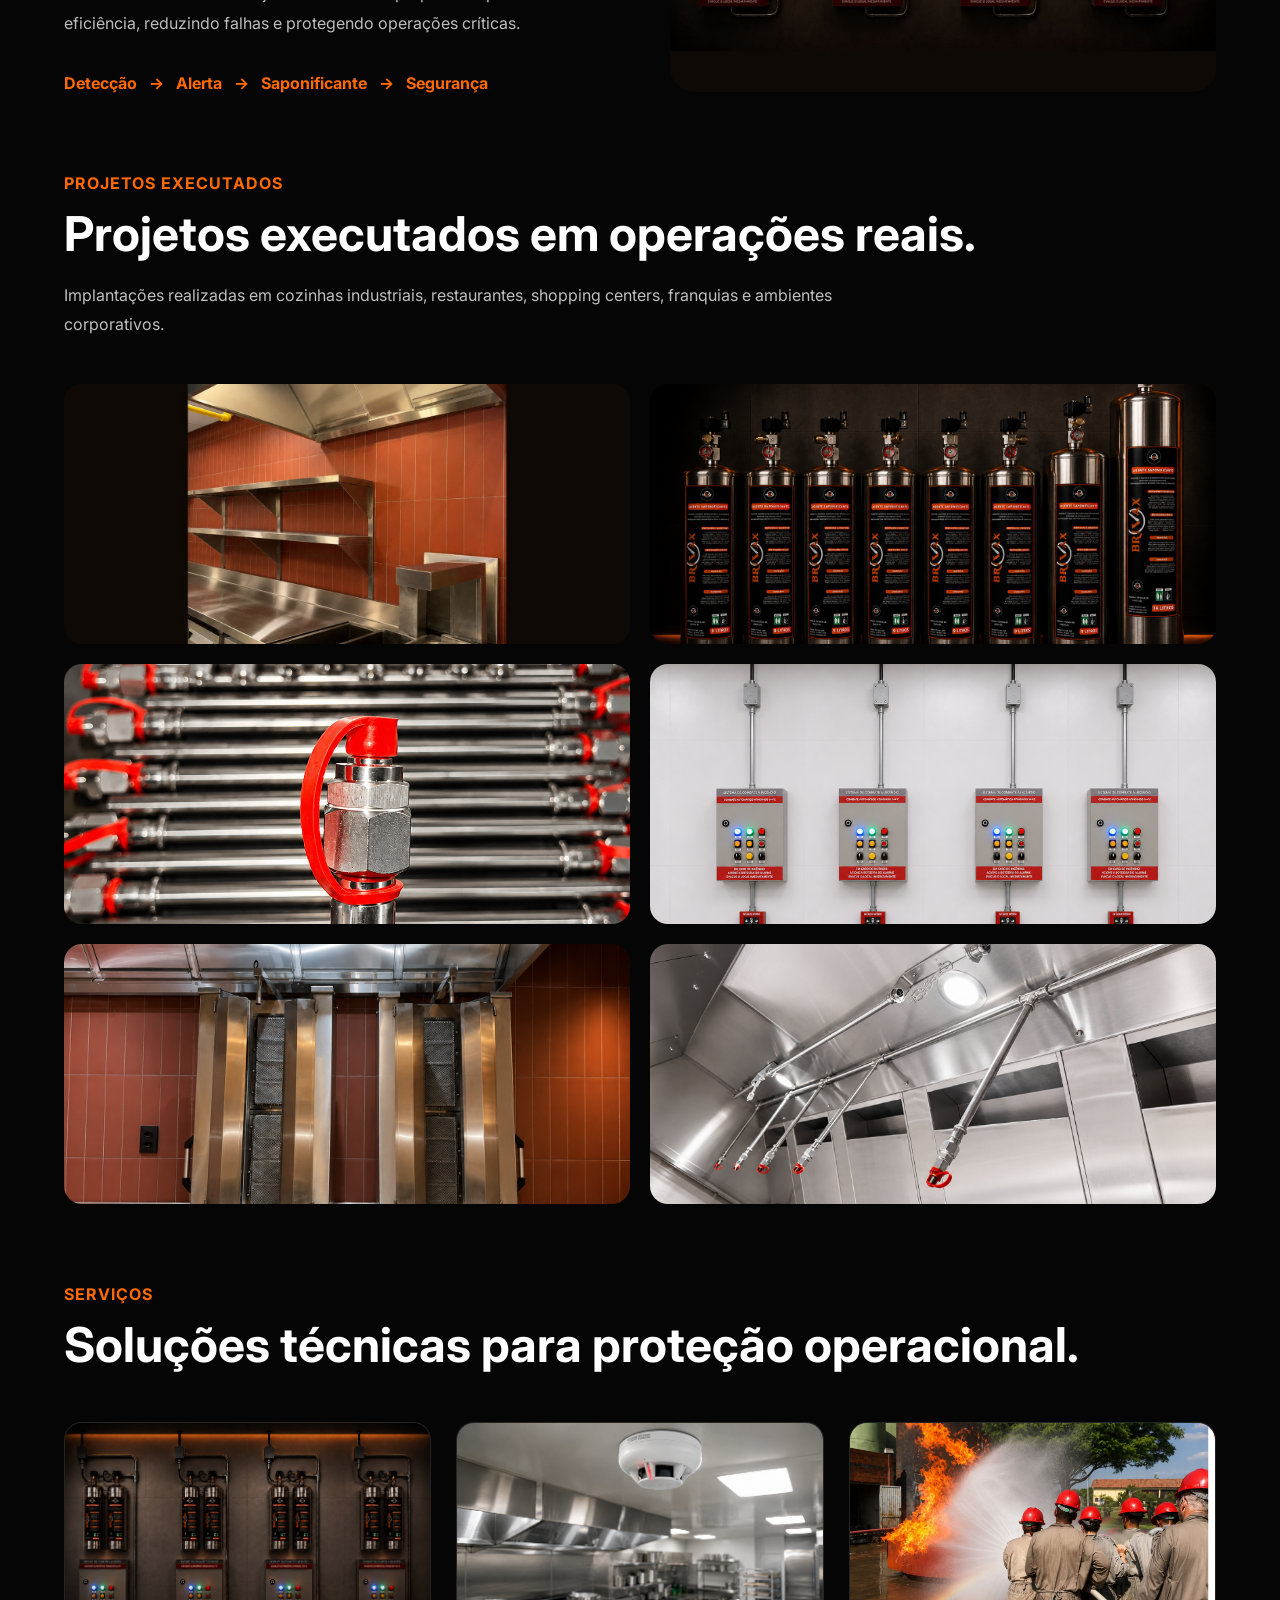
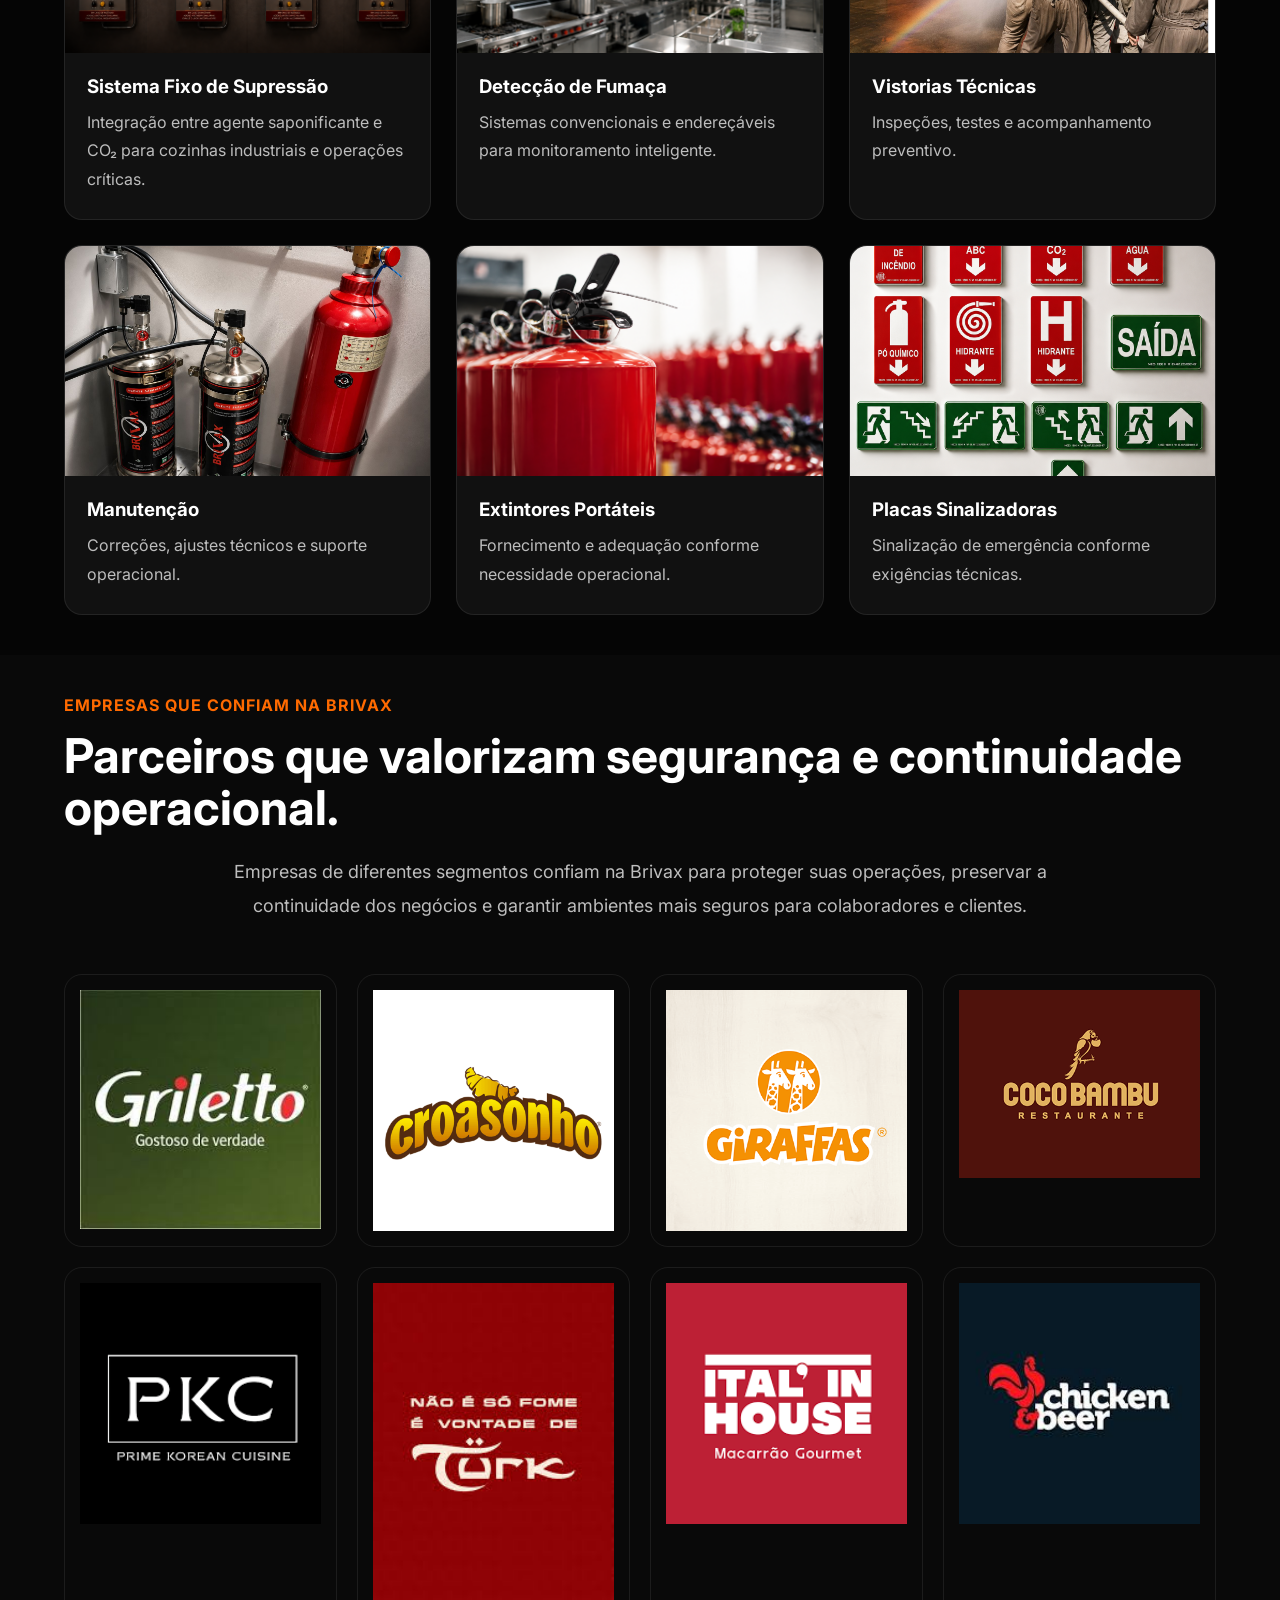
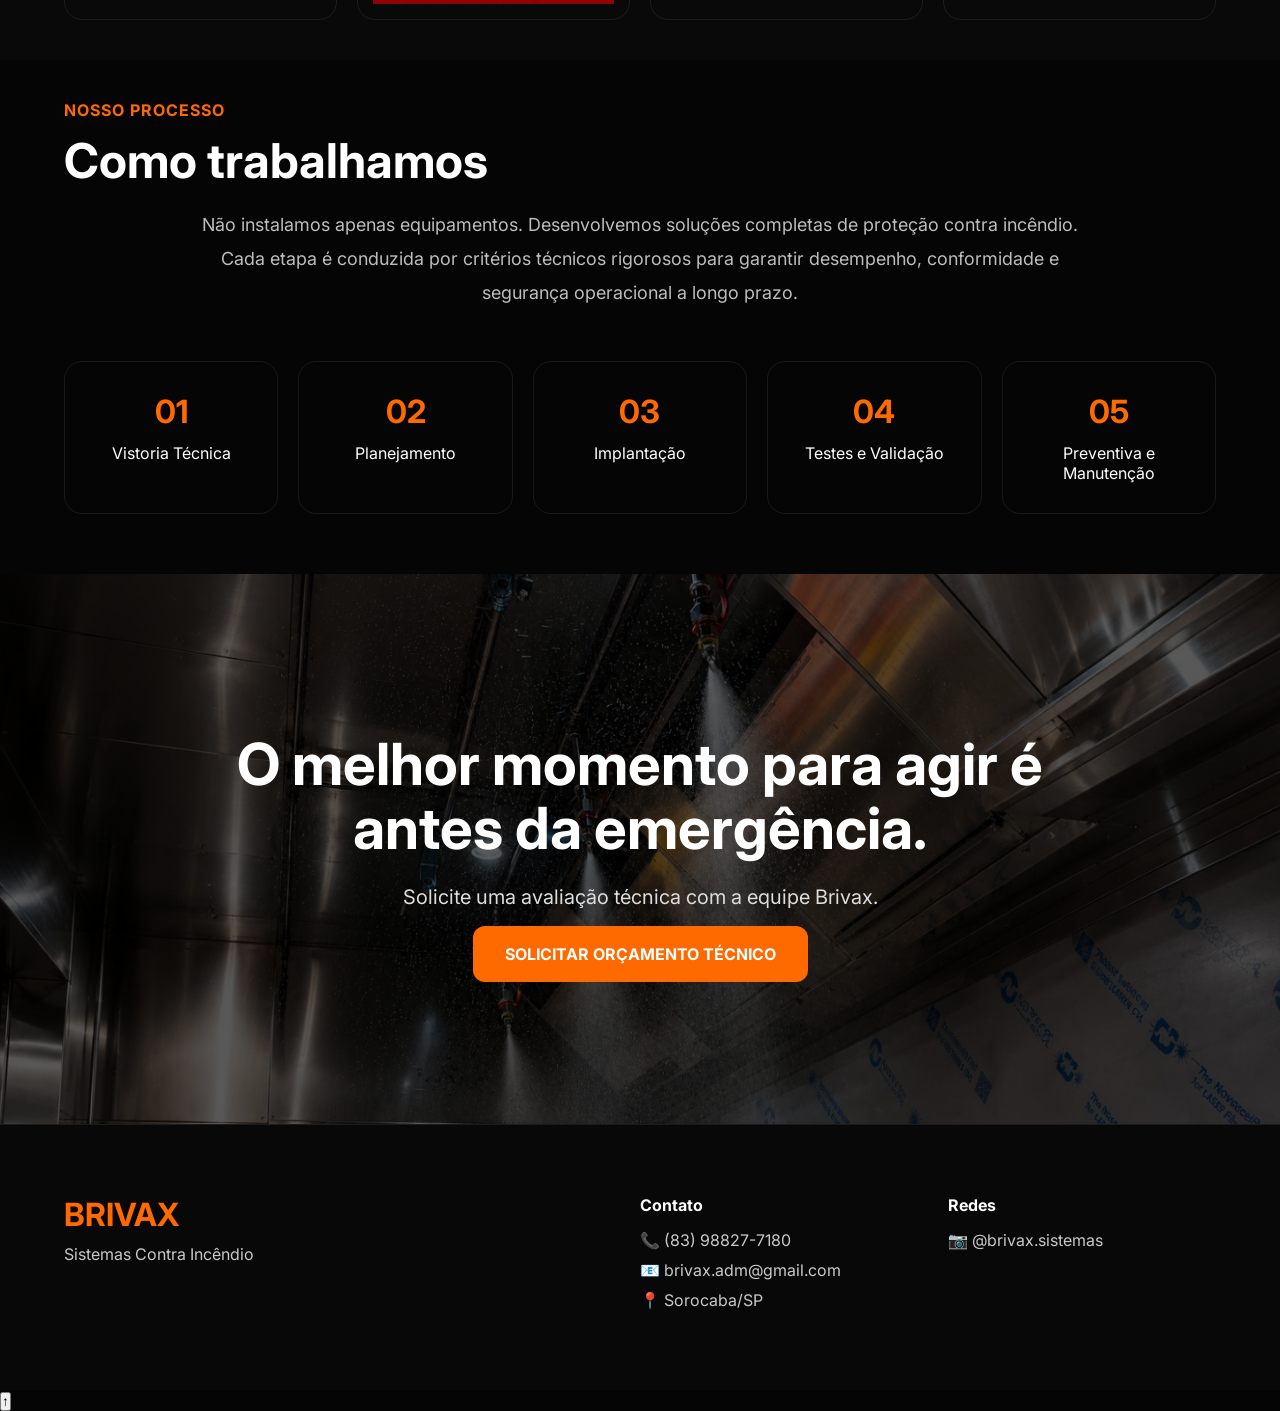
==== commit 98e009d4: "Update index.html" ====
--- a/index.html
+++ b/index.html
@@ -237,61 +237,6 @@
 
 </section>
 
-
-
-<section id="quem-somos" class="about">
-
-<div class="container about-grid">
-
-<div>
-
-<span class="section-label">
-QUEM SOMOS
-</span>
-
-<h2>
-
-Engenharia aplicada antes do risco existir.
-
-</h2>
-
-<p>
-
-A Brivax é especializada na implantação,
-manutenção e vistoria de sistemas contra incêndio.
-
-</p>
-
-<p>
-
-Atendemos restaurantes, cozinhas industriais,
-franquias, shopping centers, hospitais e grandes operações comerciais.
-
-</p>
-
-<p>
-
-Combinamos tecnologia, execução técnica e organização operacional
-para entregar sistemas preparados para agir antes que o risco se torne perda.
-
-</p>
-
-</div>
-
-<div>
-
-<img
-src="images/9-quem-somos.jpg"
-alt="Quem Somos">
-
-</div>
-
-</div>
-
-</section>
-
-
-
 <section id="servicos" class="services">
 
 <div class="container">
--- a/style.css
+++ b/style.css
@@ -669,3 +669,77 @@
 line-height:1.9;
 font-size:18px;
 }
+/* ==========================
+PÁGINA QUEM SOMOS
+========================== */
+
+.page-header{
+padding-top:180px;
+padding-bottom:80px;
+text-align:center;
+}
+
+.page-header h1{
+font-size:64px;
+margin-bottom:20px;
+}
+
+.page-header p{
+max-width:850px;
+margin:auto;
+font-size:20px;
+line-height:1.9;
+color:#bdbdbd;
+}
+
+.specialties{
+padding-top:20px;
+padding-bottom:80px;
+}
+
+.specialties-grid{
+display:grid;
+grid-template-columns:repeat(2,1fr);
+gap:25px;
+margin-top:50px;
+}
+
+.specialty-card{
+background:var(--black-card);
+border:1px solid var(--border);
+border-radius:18px;
+padding:35px;
+transition:.3s;
+}
+
+.specialty-card:hover{
+transform:translateY(-4px);
+border-color:rgba(255,106,0,.4);
+}
+
+.specialty-card h3{
+color:var(--primary);
+margin-bottom:15px;
+font-size:24px;
+}
+
+.specialty-card p{
+color:#c5c5c5;
+line-height:1.9;
+}
+
+@media(max-width:768px){
+
+.page-header{
+padding-top:140px;
+}
+
+.page-header h1{
+font-size:42px;
+}
+
+.specialties-grid{
+grid-template-columns:1fr;
+}
+
+}
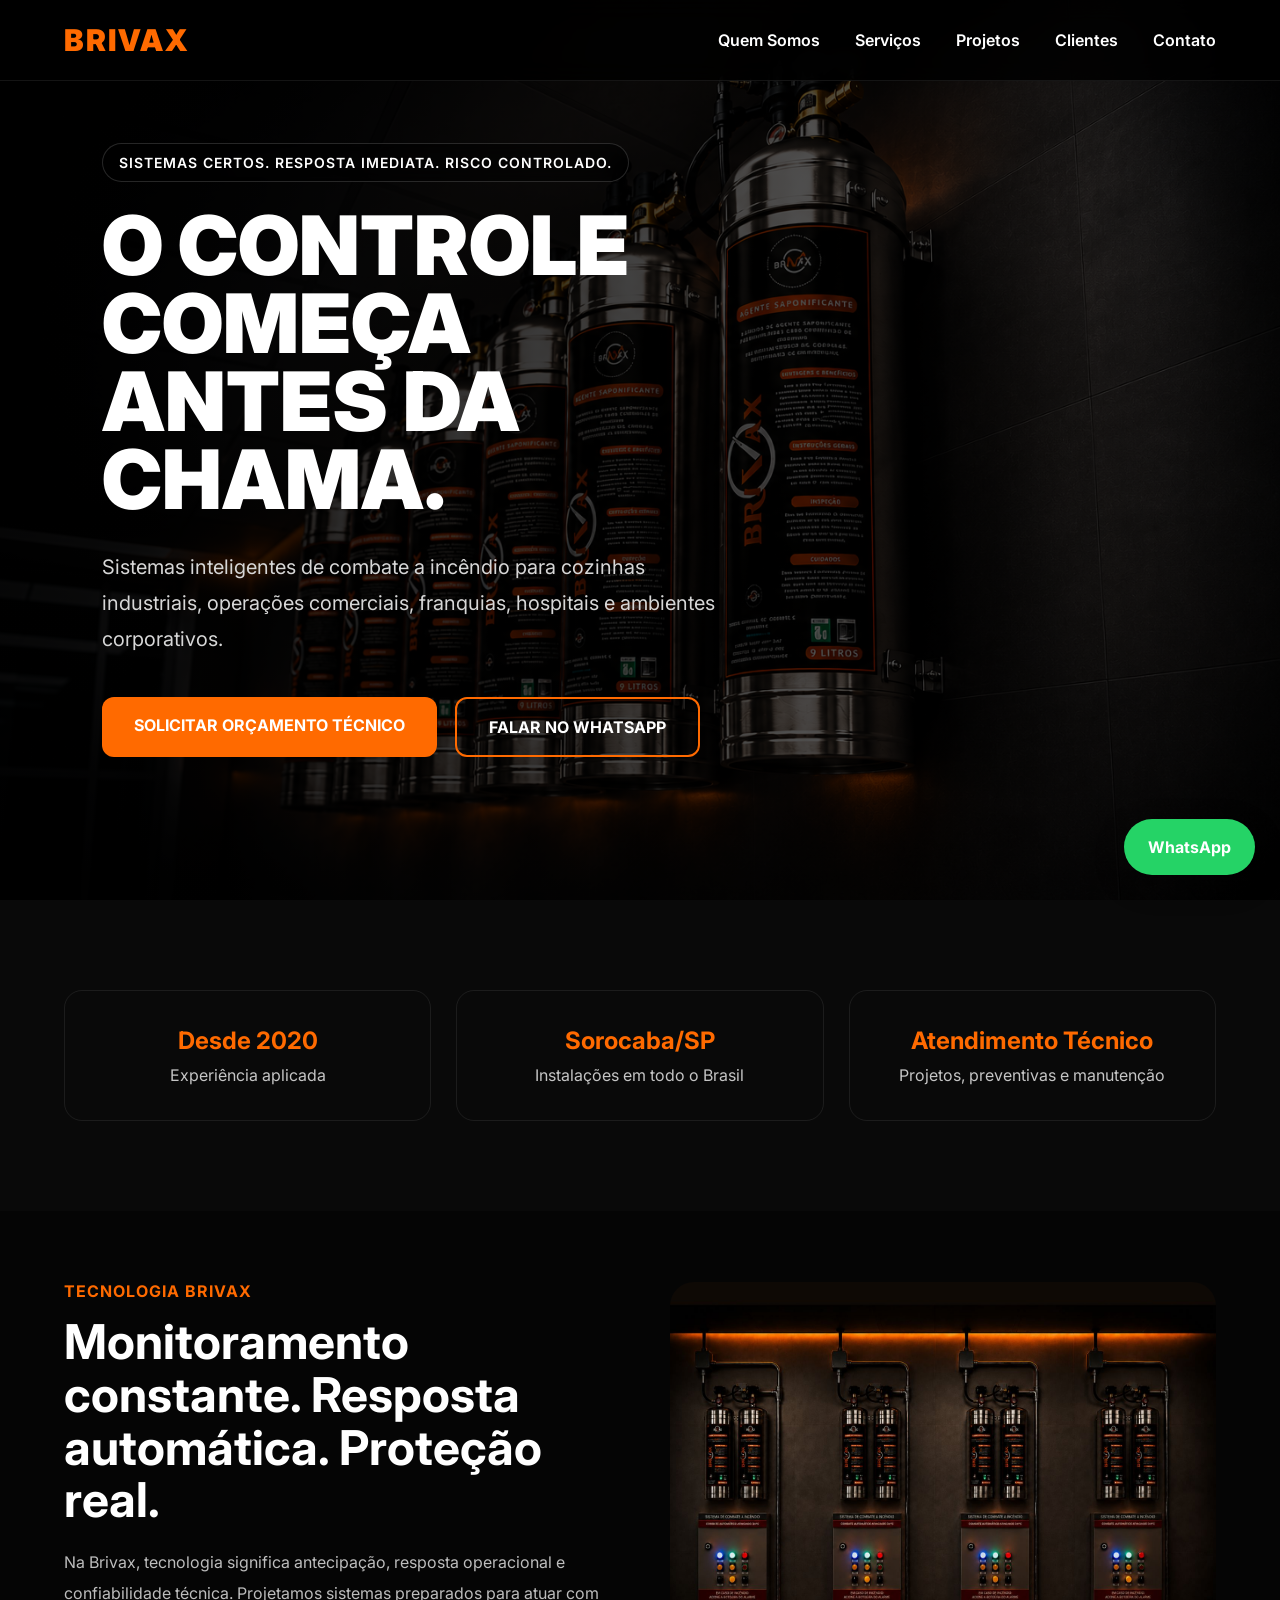
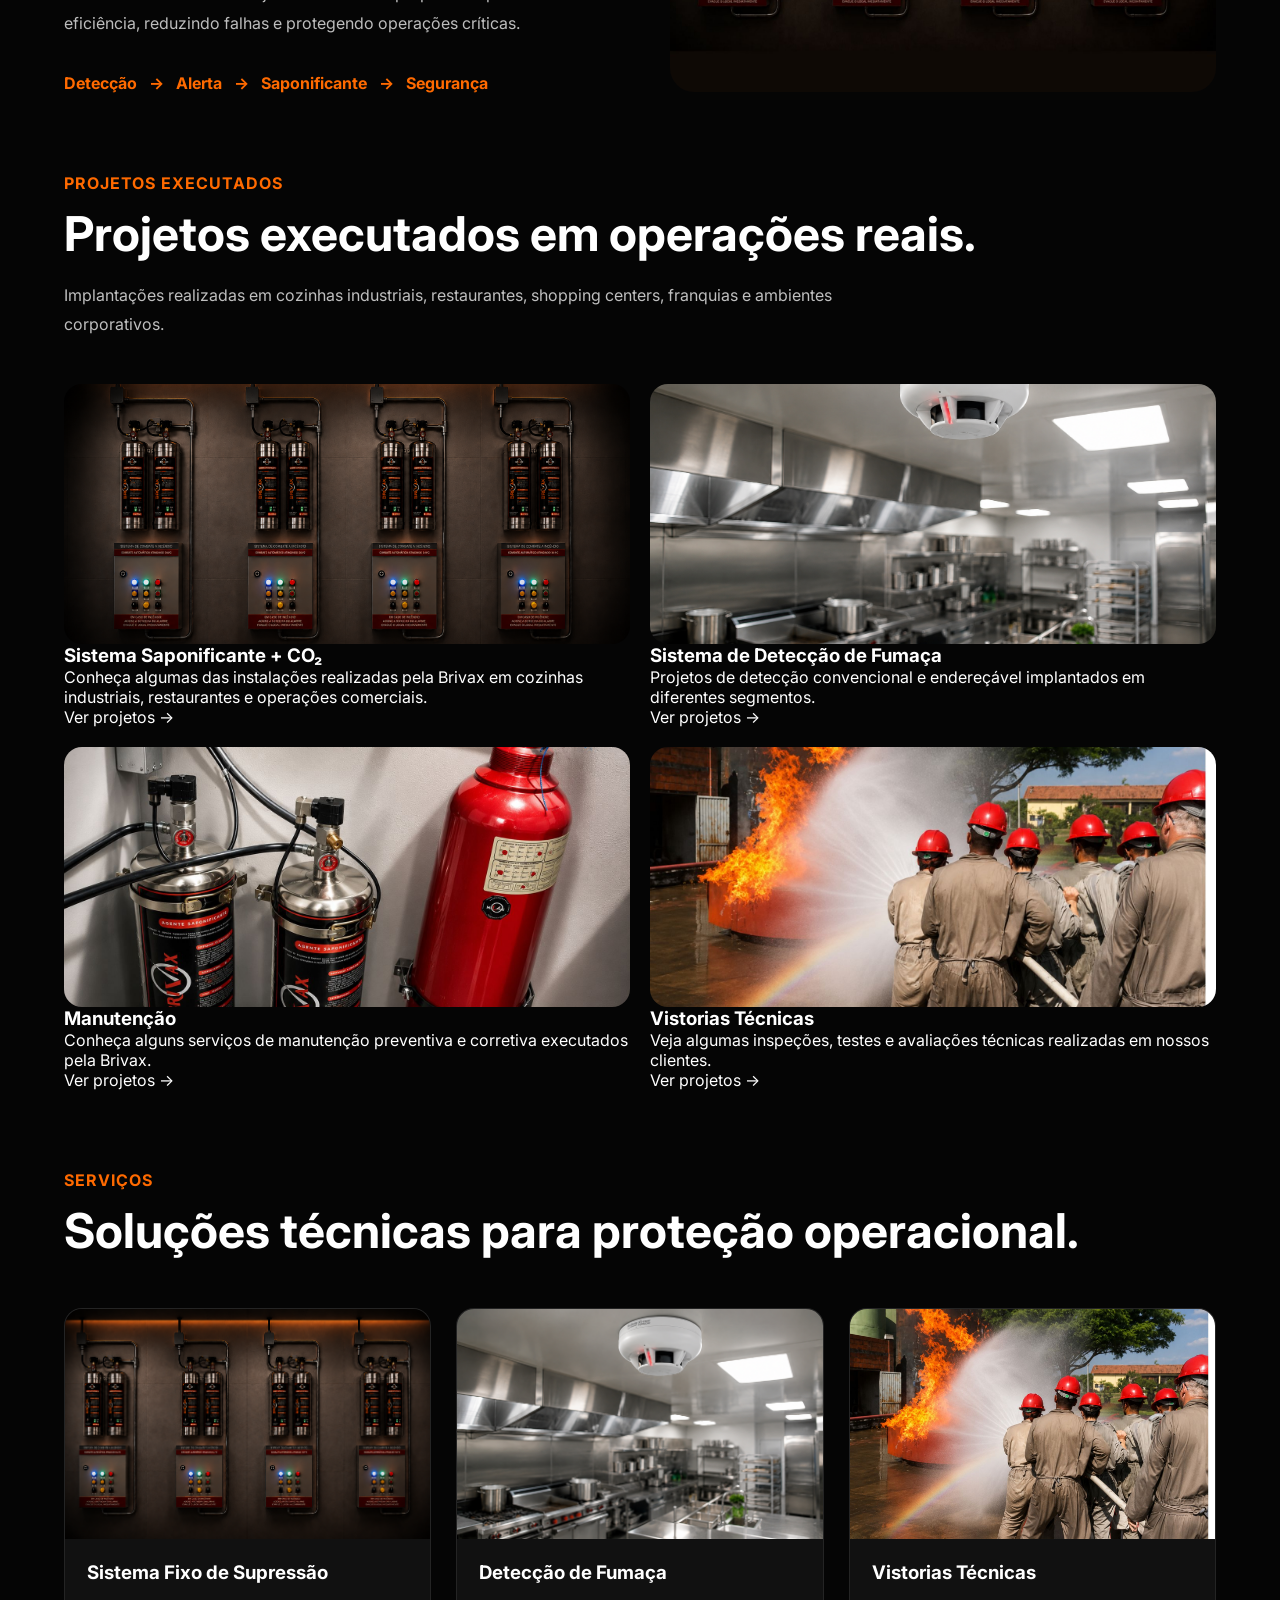
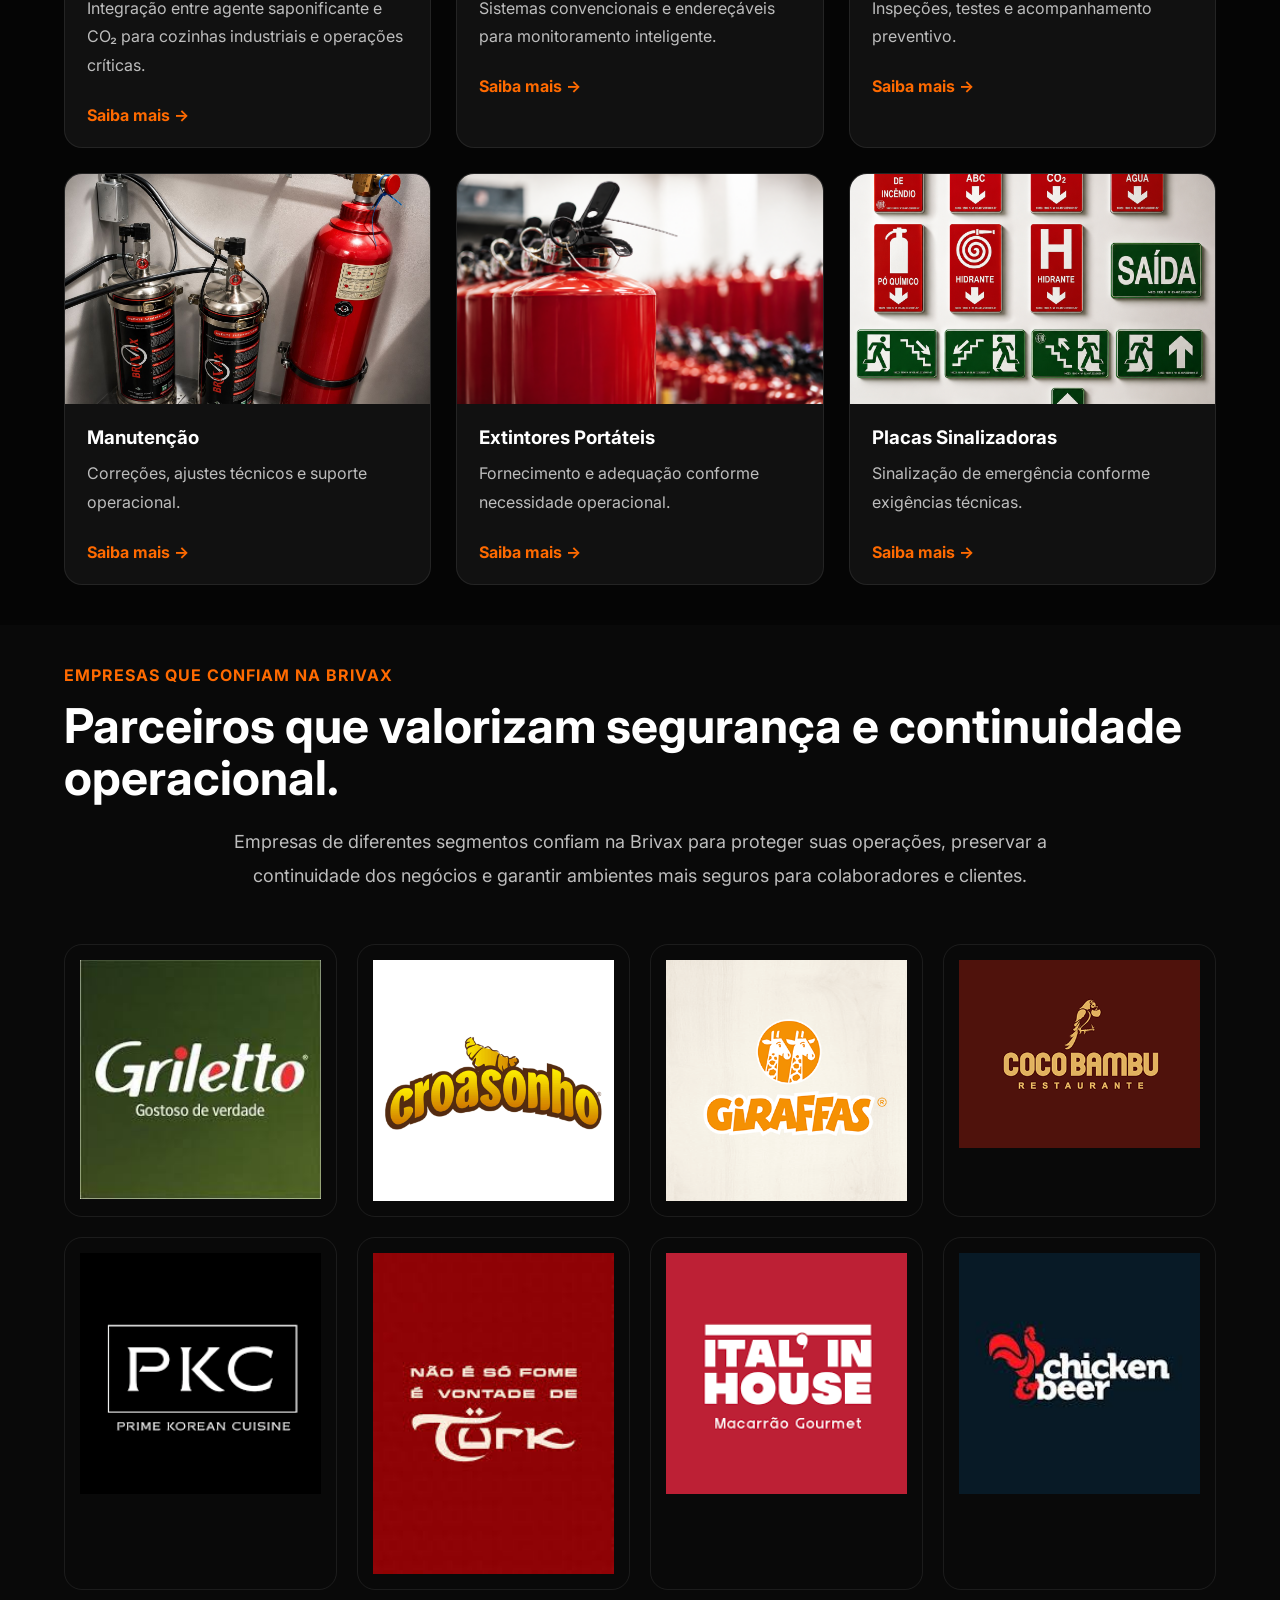
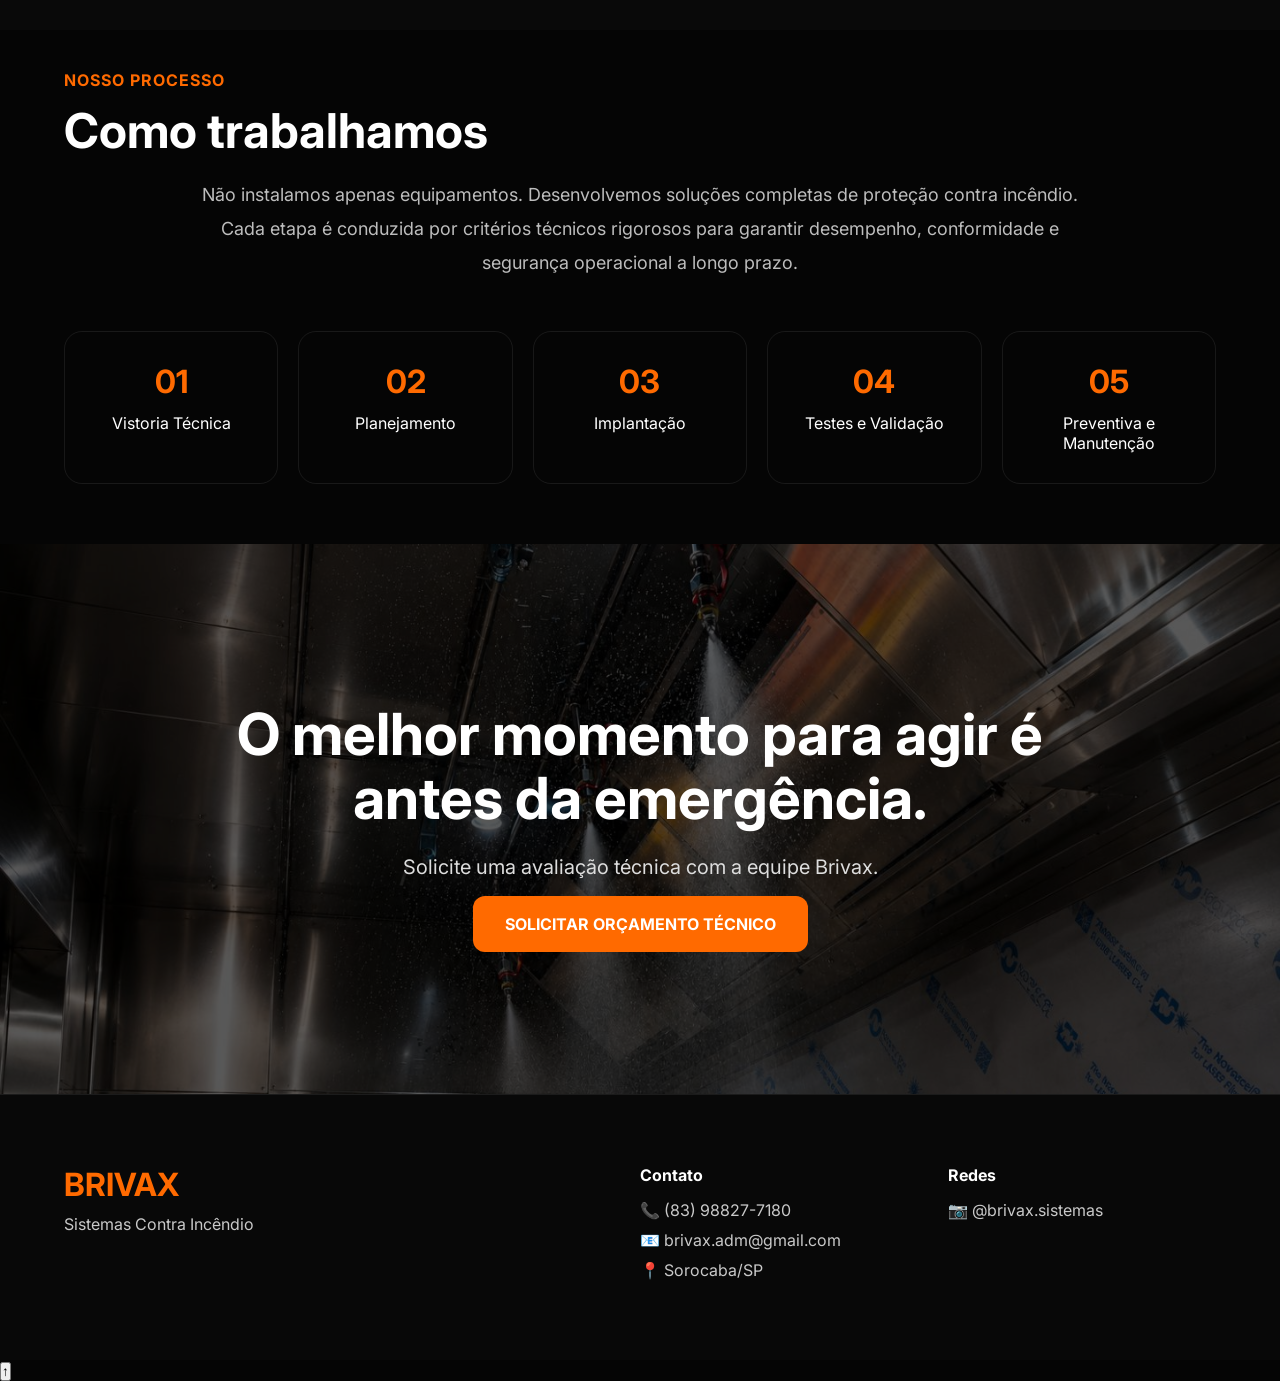
==== commit c9ef8be2: "Add project cards to index.html Added project cards for various services including Saponificante, De" ====
--- a/index.html
+++ b/index.html
@@ -224,12 +224,77 @@
 
 <div class="projects-grid">
 
-<img src="images/3-projeto-top-left.jpg" alt="">
-<img src="images/4-projeto-top-right.jpg" alt="">
-<img src="images/5-projeto-middle-left.jpg" alt="">
-<img src="images/6-projeto-middle-right.jpg" alt="">
-<img src="images/7-projeto-bottom-left.jpg" alt="">
-<img src="images/8-projeto-bottom-right.jpg" alt="">
+<a href="projetos-saponificante.html" class="project-card">
+
+<img src="images/10-saponificante-co2.jpg" alt="Sistema Saponificante">
+
+<div class="project-info">
+
+<h3>Sistema Saponificante + CO₂</h3>
+
+<p>
+Conheça algumas das instalações realizadas pela Brivax em cozinhas industriais, restaurantes e operações comerciais.
+</p>
+
+<span>Ver projetos →</span>
+
+</div>
+
+</a>
+
+<a href="projetos-deteccao.html" class="project-card">
+
+<img src="images/11-deteccao-fumaca.jpg" alt="Detecção de Fumaça">
+
+<div class="project-info">
+
+<h3>Sistema de Detecção de Fumaça</h3>
+
+<p>
+Projetos de detecção convencional e endereçável implantados em diferentes segmentos.
+</p>
+
+<span>Ver projetos →</span>
+
+</div>
+
+</a>
+
+<a href="projetos-manutencao.html" class="project-card">
+
+<img src="images/13-manutencao.jpg" alt="Manutenção">
+
+<div class="project-info">
+
+<h3>Manutenção</h3>
+
+<p>
+Conheça alguns serviços de manutenção preventiva e corretiva executados pela Brivax.
+</p>
+
+<span>Ver projetos →</span>
+
+</div>
+
+</a>
+
+<a href="projetos-vistorias.html" class="project-card">
+
+<img src="images/12-vistorias.jpg" alt="Vistorias">
+
+<div class="project-info">
+
+<h3>Vistorias Técnicas</h3>
+
+<p>
+Veja algumas inspeções, testes e avaliações técnicas realizadas em nossos clientes.
+</p>
+
+<span>Ver projetos →</span>
+
+</div>
+
+</a>
 
 </div>
 
@@ -253,8 +318,8 @@
 
 <div class="services-grid">
 
-<article class="service-card">
-
+<a href="servico-saponificante.html" class="service-card">
+  
 <img src="images/10-saponificante-co2.jpg" alt="">
 
 <h3>
@@ -268,9 +333,9 @@
 
 </p>
 
-</article>
-
-<article class="service-card">
+</a>
+
+<a href="servico-deteccao.html" class="service-card">
 
 <img src="images/11-deteccao-fumaca.jpg" alt="">
 
@@ -284,9 +349,9 @@
 
 </p>
 
-</article>
-
-<article class="service-card">
+</a>
+
+<a href="servico-vistorias.html" class="service-card">
 
 <img src="images/12-vistorias.jpg" alt="">
 
@@ -300,9 +365,9 @@
 
 </p>
 
-</article>
-
-<article class="service-card">
+</a>
+
+<a href="servico-manutencao.html" class="service-card">
 
 <img src="images/13-manutencao.jpg" alt="">
 
@@ -318,7 +383,7 @@
 
 </article>
 
-<article class="service-card">
+<a href="servico-extintores.html" class="service-card">
 
 <img src="images/14-extintores.jpg" alt="">
 
@@ -332,9 +397,9 @@
 
 </p>
 
-</article>
-
-<article class="service-card">
+</a>
+
+<a href="servico-sinalizacao.html" class="service-card">
 
 <img src="images/15-placas.jpg" alt="">
 
@@ -348,7 +413,7 @@
 
 </p>
 
-</article>
+</a>
 
 </div>
 
--- a/style.css
+++ b/style.css
@@ -330,11 +330,14 @@
 }
 
 .service-card{
+display:block;
 background:var(--black-card);
 border:1px solid var(--border);
 border-radius:18px;
 overflow:hidden;
 transition:.3s;
+cursor:pointer;
+position:relative;
 }
 
 .service-card:hover{
@@ -354,6 +357,19 @@
 padding:0 22px 25px;
 line-height:1.8;
 color:#bdbdbd;
+}
+
+.service-card::after{
+content:"Saiba mais →";
+display:block;
+padding:0 22px 22px;
+color:var(--primary);
+font-weight:700;
+transition:.3s;
+}
+
+.service-card:hover::after{
+transform:translateX(8px);
 }
 
 /* ==========================
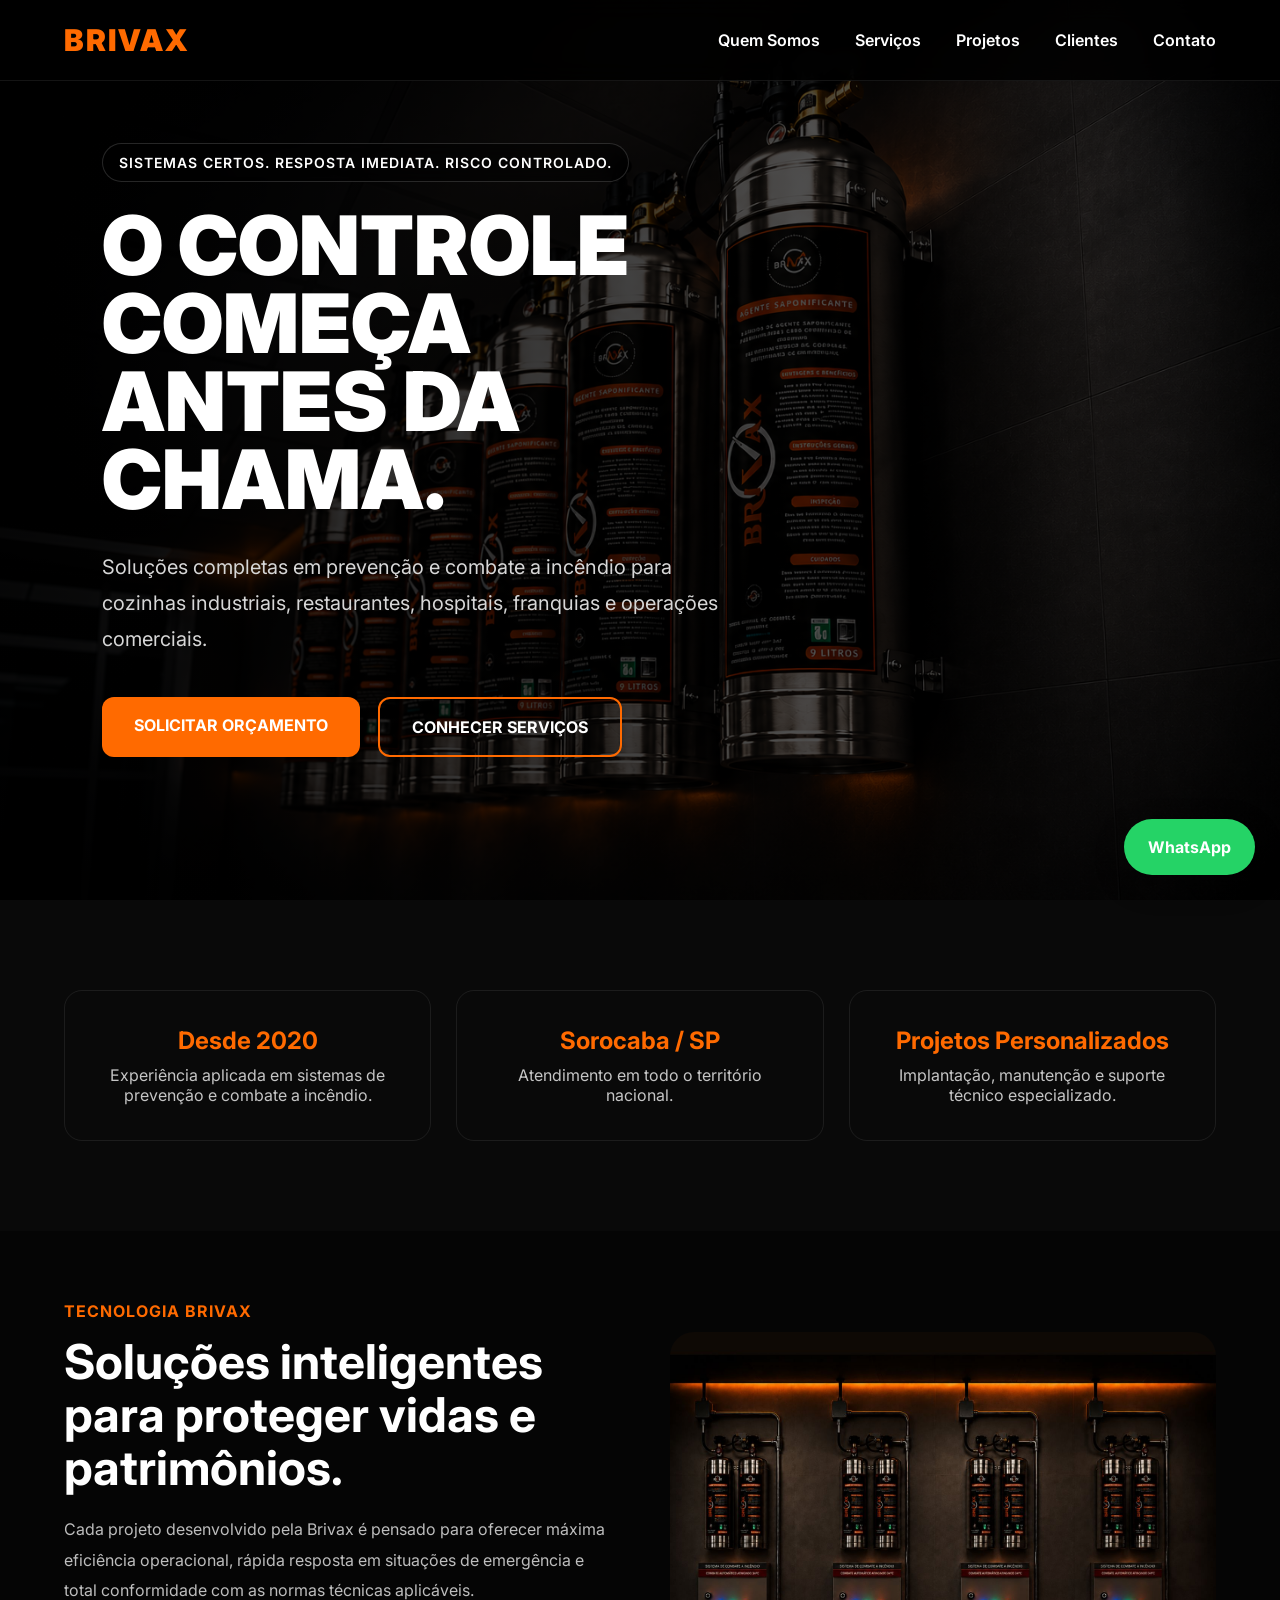
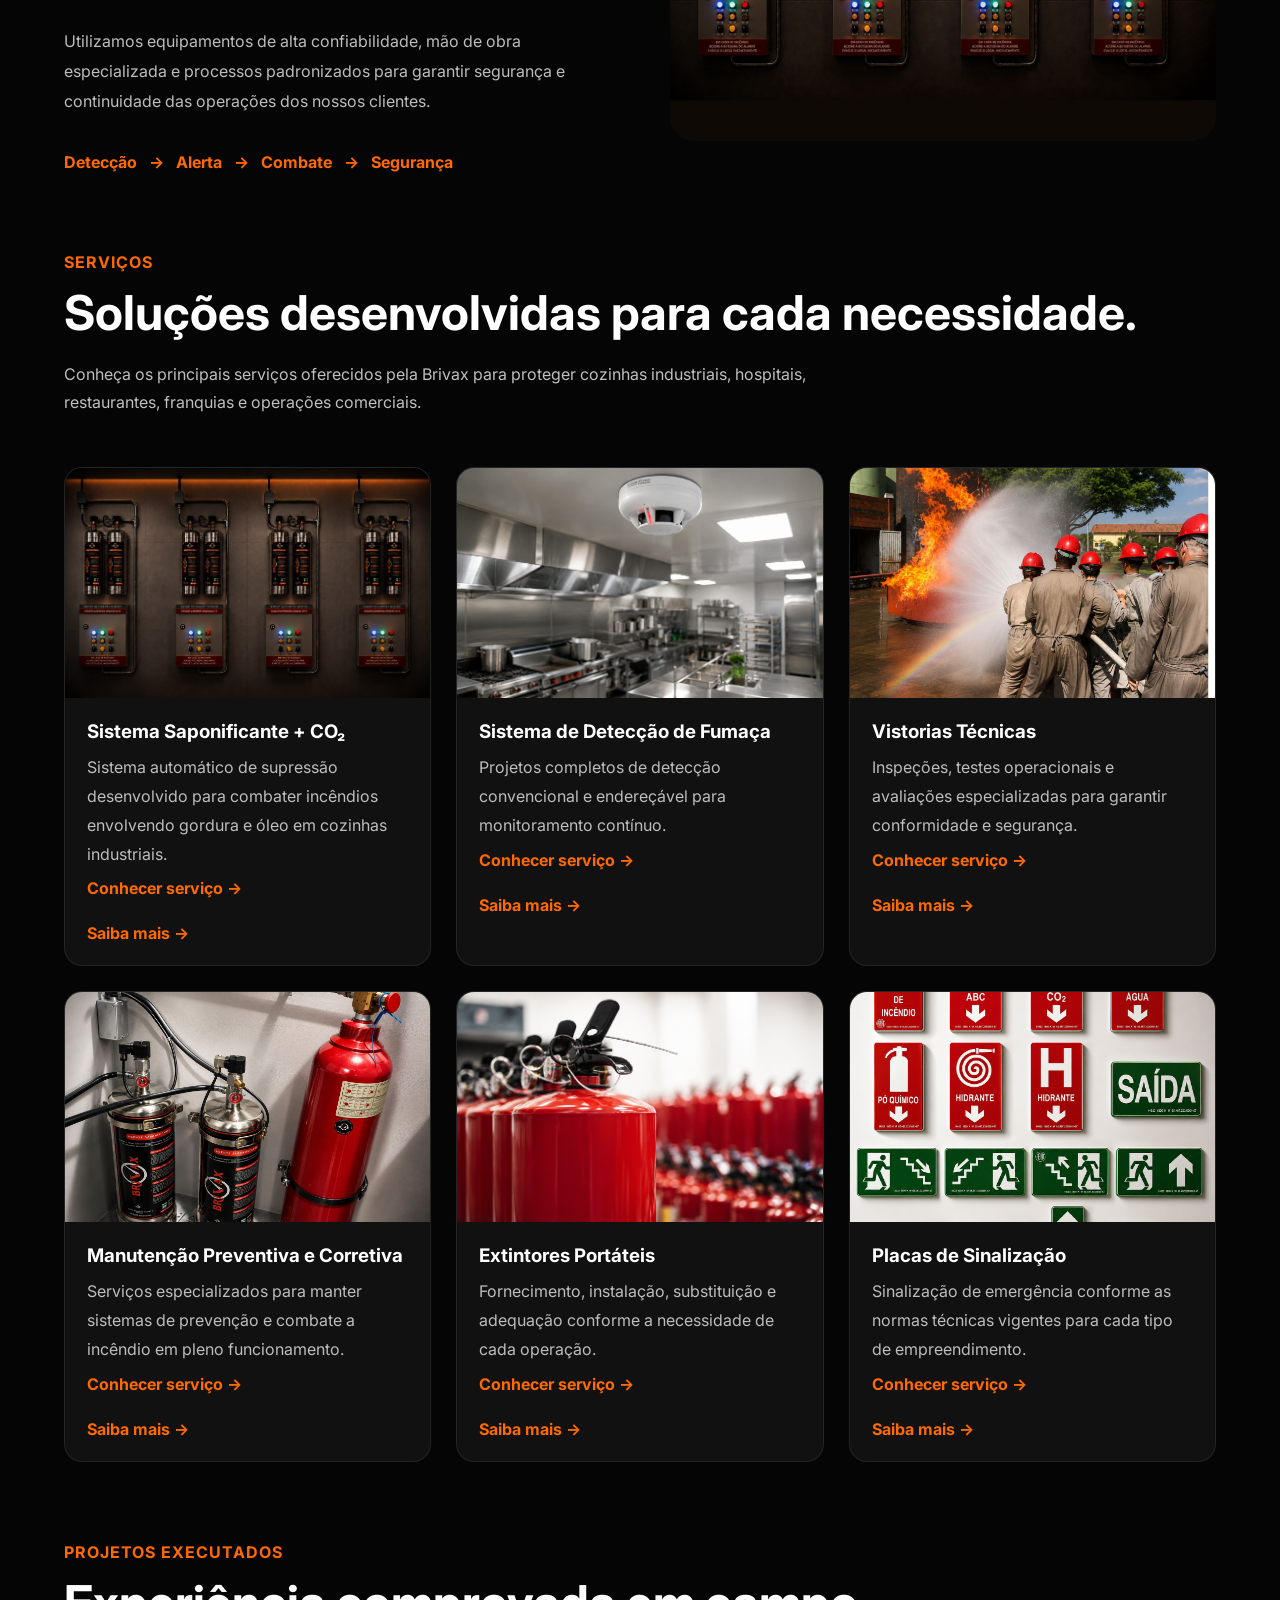
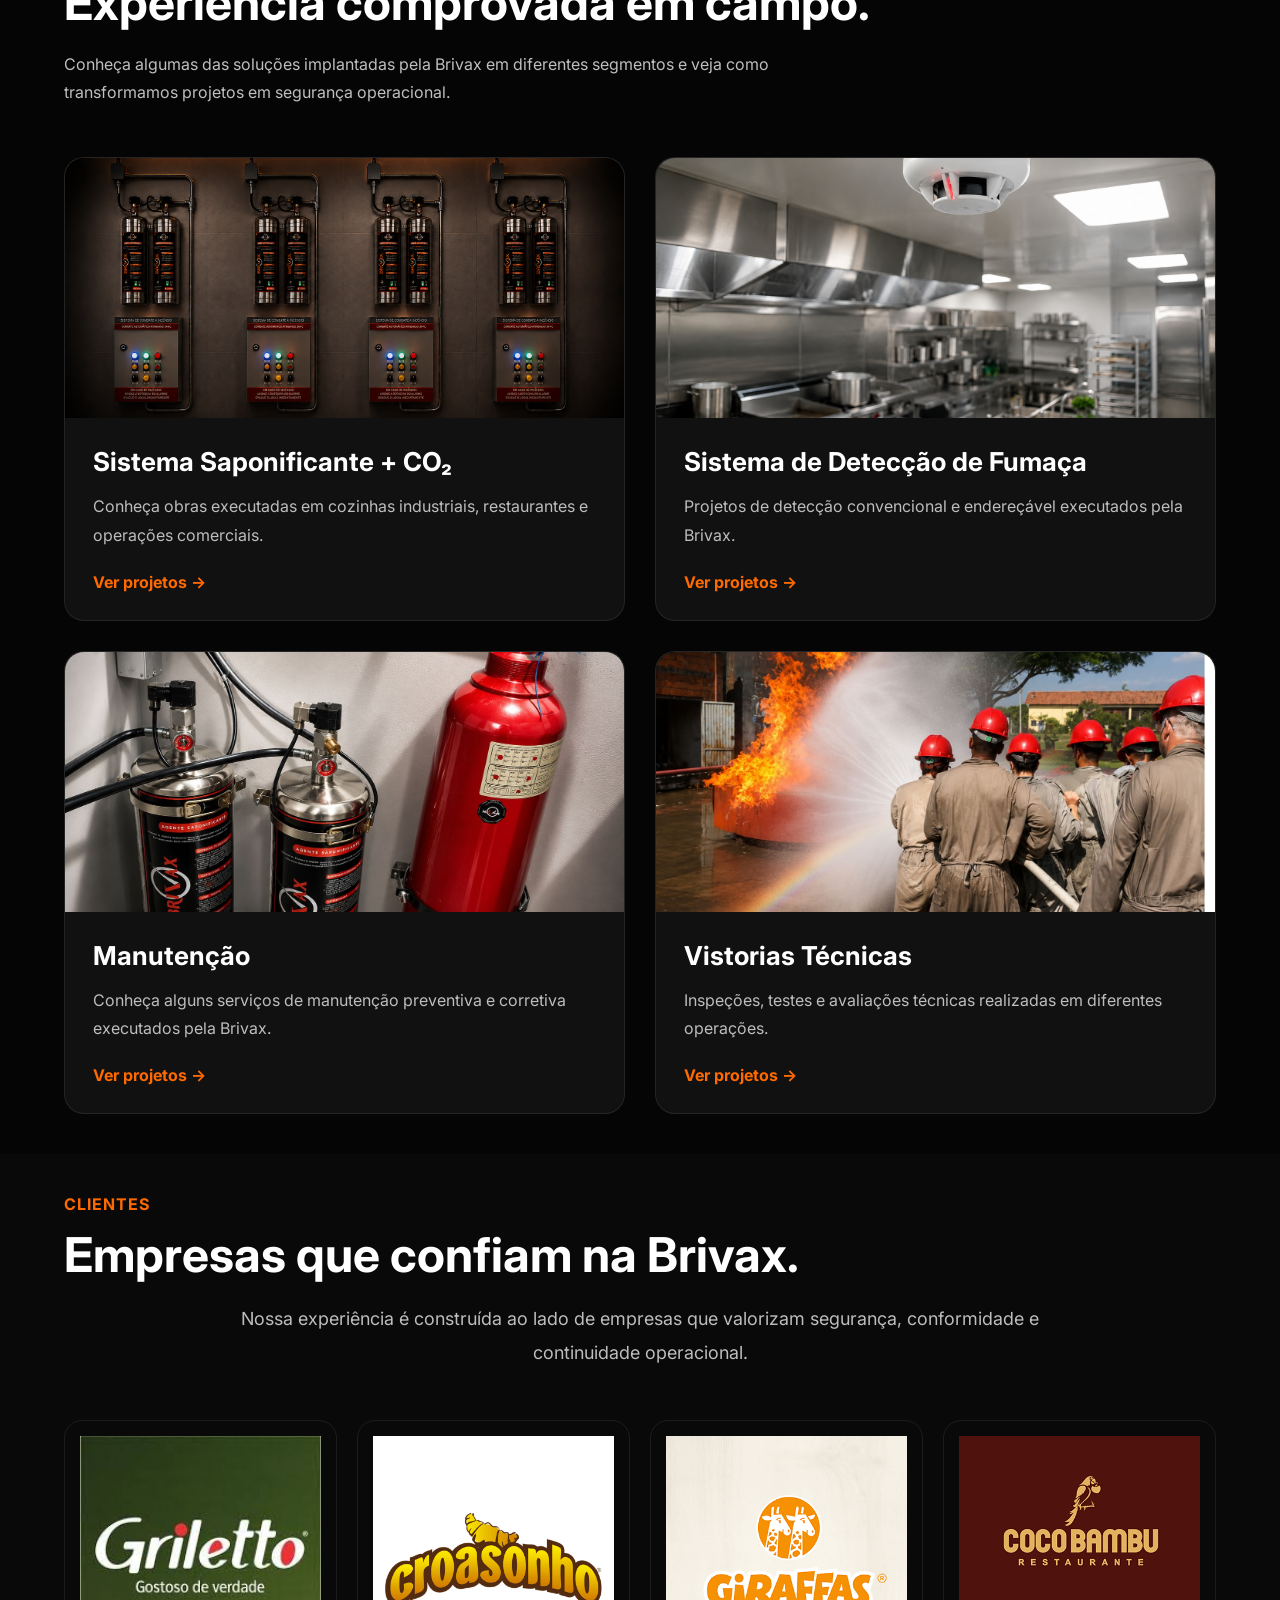
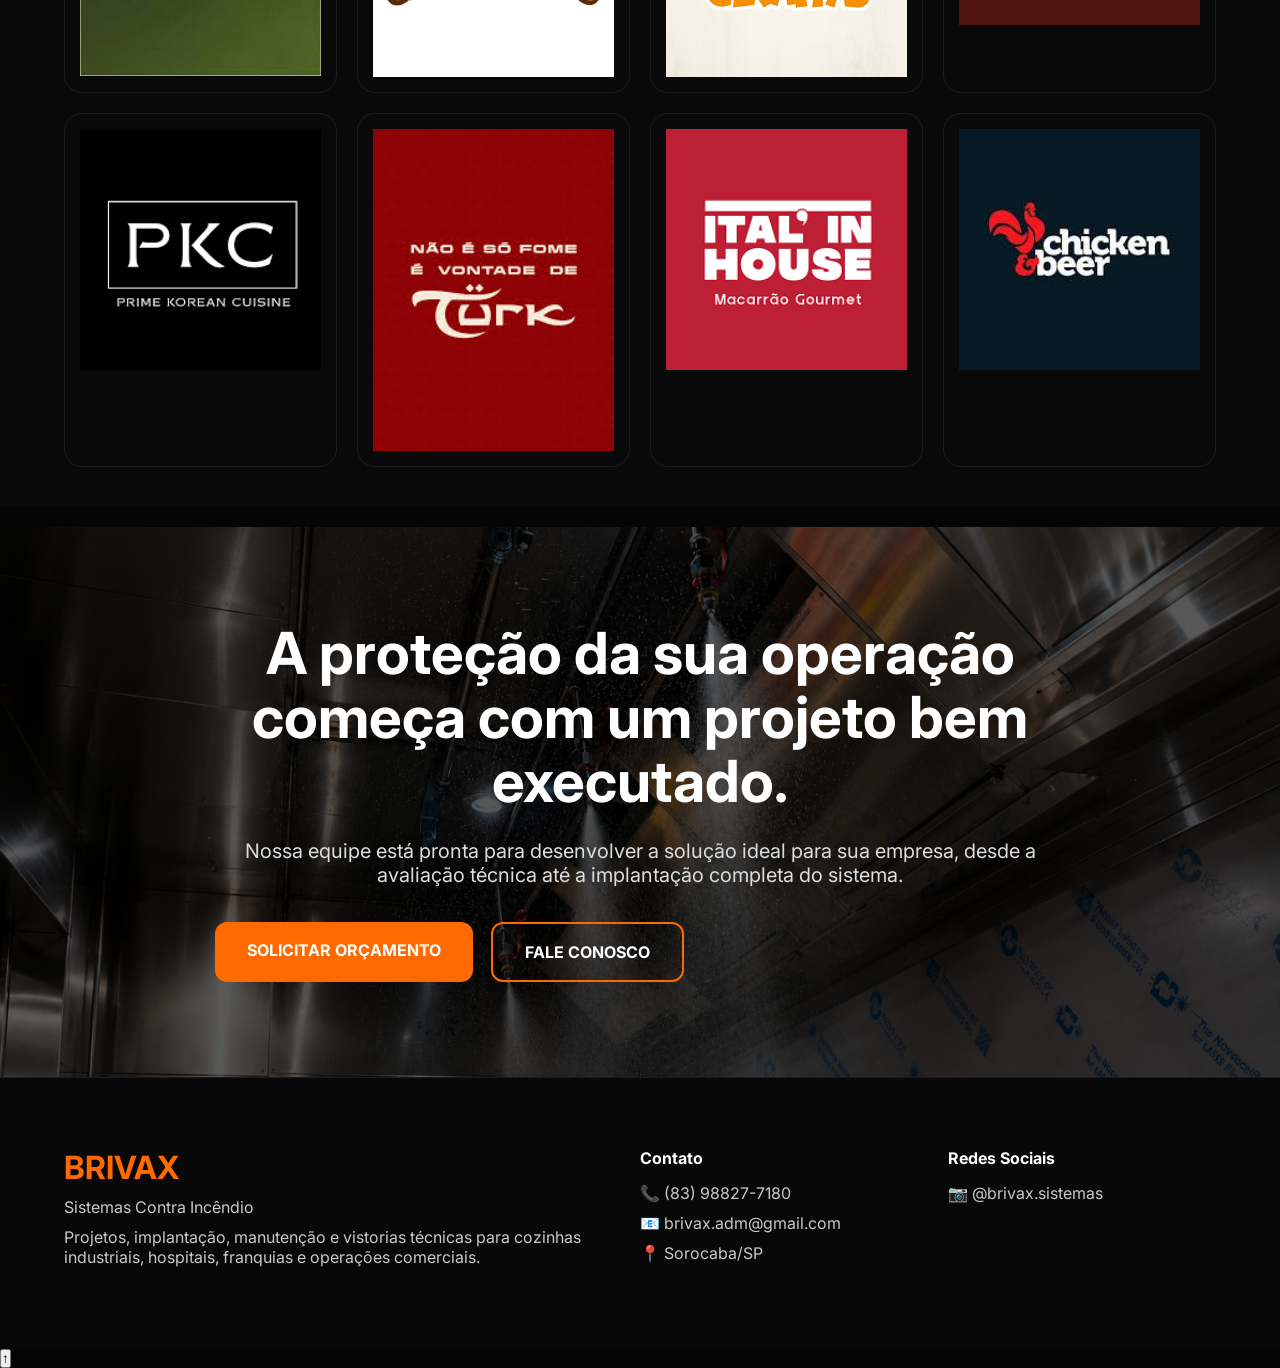
==== commit b6478c75: "Update index.html" ====
--- a/index.html
+++ b/index.html
@@ -8,7 +8,7 @@
 
 <title>BRIVAX | Sistemas Contra Incêndio</title>
 
-<meta name="description" content="Sistemas de combate para cozinhas industriais, detecção de fumaça, manutenção, vistorias técnicas e proteção contra incêndio.">
+<meta name="description" content="Sistemas de prevenção e combate a incêndio para cozinhas industriais, hospitais, restaurantes, franquias e operações comerciais.">
 
 <link rel="stylesheet" href="style.css">
 
@@ -25,7 +25,7 @@
 
 <div class="container nav-content">
 
-<a href="#" class="logo">
+<a href="index.html" class="logo">
 BRIVAX
 </a>
 
@@ -47,13 +47,11 @@
 
 </header>
 
-
-
 <section class="hero">
 
 <img
 src="images/1-banner-principal.jpg"
-alt="Sistema de Saponificante e Co2"
+alt="Sistema de combate a incêndio"
 class="hero-image">
 
 <div class="hero-overlay"></div>
@@ -61,39 +59,41 @@
 <div class="hero-content">
 
 <span class="hero-tag">
+
 SISTEMAS CERTOS. RESPOSTA IMEDIATA. RISCO CONTROLADO.
+
 </span>
 
 <h1>
+
 O CONTROLE
-COMEÇA ANTES
-DA CHAMA.
+COMEÇA
+ANTES DA CHAMA.
+
 </h1>
 
 <p>
 
-Sistemas inteligentes de combate a incêndio para cozinhas industriais,
-operações comerciais, franquias, hospitais e ambientes corporativos.
+Soluções completas em prevenção e combate a incêndio para cozinhas industriais, restaurantes, hospitais, franquias e operações comerciais.
 
 </p>
 
 <div class="hero-buttons">
 
 <a
-href="https://wa.me/5583988277180?text=Olá!%20Vim%20pelo%20site%20da%20Brivax%20e%20gostaria%20de%20solicitar%20um%20orçamento%20técnico."
+href="https://wa.me/5583988277180?text=Olá!%20Gostaria%20de%20solicitar%20um%20orçamento."
 target="_blank"
 class="btn-primary">
 
-SOLICITAR ORÇAMENTO TÉCNICO
+SOLICITAR ORÇAMENTO
 
 </a>
 
 <a
-href="https://wa.me/5583988277180"
-target="_blank"
+href="servicos.html"
 class="btn-secondary">
 
-FALAR NO WHATSAPP
+CONHECER SERVIÇOS
 
 </a>
 
@@ -103,38 +103,36 @@
 
 </section>
 
-
-
 <section class="stats">
 
 <div class="container stats-grid">
 
+  <div class="stat-card">
+
+<h3>Desde 2020</h3>
+
+<p>
+Experiência aplicada em sistemas de prevenção e combate a incêndio.
+</p>
+
+</div>
+
 <div class="stat-card">
 
-<h3>Desde 2020</h3>
-
-<p>
-Experiência aplicada
+<h3>Sorocaba / SP</h3>
+
+<p>
+Atendimento em todo o território nacional.
 </p>
 
 </div>
 
 <div class="stat-card">
 
-<h3>Sorocaba/SP</h3>
-
-<p>
-Instalações em todo o Brasil
-</p>
-
-</div>
-
-<div class="stat-card">
-
-<h3>Atendimento Técnico</h3>
-
-<p>
-Projetos, preventivas e manutenção
+<h3>Projetos Personalizados</h3>
+
+<p>
+Implantação, manutenção e suporte técnico especializado.
 </p>
 
 </div>
@@ -142,8 +140,6 @@
 </div>
 
 </section>
-
-
 
 <section class="technology">
 
@@ -156,16 +152,20 @@
 </span>
 
 <h2>
-Monitoramento constante. Resposta automática. Proteção real.
+
+Soluções inteligentes para proteger vidas e patrimônios.
+
 </h2>
 
 <p>
 
-Na Brivax, tecnologia significa antecipação,
-resposta operacional e confiabilidade técnica.
-
-Projetamos sistemas preparados para atuar com eficiência,
-reduzindo falhas e protegendo operações críticas.
+Cada projeto desenvolvido pela Brivax é pensado para oferecer máxima eficiência operacional, rápida resposta em situações de emergência e total conformidade com as normas técnicas aplicáveis.
+
+</p>
+
+<p>
+
+Utilizamos equipamentos de alta confiabilidade, mão de obra especializada e processos padronizados para garantir segurança e continuidade das operações dos nossos clientes.
 
 </p>
 
@@ -179,7 +179,7 @@
 
 <span>→</span>
 
-<span>Saponificante</span>
+<span>Combate</span>
 
 <span>→</span>
 
@@ -201,9 +201,192 @@
 
 </section>
 
-
-
-<section id="projetos" class="projects">
+<section class="services">
+
+<div class="container">
+
+<span class="section-label">
+SERVIÇOS
+</span>
+
+<h2>
+
+Soluções desenvolvidas para cada necessidade.
+
+</h2>
+
+<p class="section-text">
+
+Conheça os principais serviços oferecidos pela Brivax para proteger cozinhas industriais, hospitais, restaurantes, franquias e operações comerciais.
+
+</p>
+
+<div class="services-grid">
+
+<a href="servico-saponificante.html" class="service-card">
+
+<img
+src="images/10-saponificante-co2.jpg"
+alt="Sistema Saponificante">
+
+<h3>
+
+Sistema Saponificante + CO₂
+
+</h3>
+
+<p>
+
+Sistema automático de supressão desenvolvido para combater incêndios envolvendo gordura e óleo em cozinhas industriais.
+
+</p>
+
+<span class="service-link">
+
+Conhecer serviço →
+
+</span>
+
+</a>
+
+<a href="servico-deteccao.html" class="service-card">
+
+<img
+src="images/11-deteccao-fumaca.jpg"
+alt="Detecção de Fumaça">
+
+<h3>
+
+Sistema de Detecção de Fumaça
+
+</h3>
+
+<p>
+
+Projetos completos de detecção convencional e endereçável para monitoramento contínuo.
+
+</p>
+
+<span class="service-link">
+
+Conhecer serviço →
+
+</span>
+
+</a>
+
+<!-- CONTINUA NO BLOCO 3 -->
+  <a href="servico-vistorias.html" class="service-card">
+
+<img
+src="images/12-vistorias.jpg"
+alt="Vistorias Técnicas">
+
+<h3>
+
+Vistorias Técnicas
+
+</h3>
+
+<p>
+
+Inspeções, testes operacionais e avaliações especializadas para garantir conformidade e segurança.
+
+</p>
+
+<span class="service-link">
+
+Conhecer serviço →
+
+</span>
+
+</a>
+
+<a href="servico-manutencao.html" class="service-card">
+
+<img
+src="images/13-manutencao.jpg"
+alt="Manutenção">
+
+<h3>
+
+Manutenção Preventiva e Corretiva
+
+</h3>
+
+<p>
+
+Serviços especializados para manter sistemas de prevenção e combate a incêndio em pleno funcionamento.
+
+</p>
+
+<span class="service-link">
+
+Conhecer serviço →
+
+</span>
+
+</a>
+
+<a href="servico-extintores.html" class="service-card">
+
+<img
+src="images/14-extintores.jpg"
+alt="Extintores">
+
+<h3>
+
+Extintores Portáteis
+
+</h3>
+
+<p>
+
+Fornecimento, instalação, substituição e adequação conforme a necessidade de cada operação.
+
+</p>
+
+<span class="service-link">
+
+Conhecer serviço →
+
+</span>
+
+</a>
+
+<a href="servico-sinalizacao.html" class="service-card">
+
+<img
+src="images/15-placas.jpg"
+alt="Sinalização">
+
+<h3>
+
+Placas de Sinalização
+
+</h3>
+
+<p>
+
+Sinalização de emergência conforme as normas técnicas vigentes para cada tipo de empreendimento.
+
+</p>
+
+<span class="service-link">
+
+Conhecer serviço →
+
+</span>
+
+</a>
+
+</div>
+
+</div>
+
+</section>
+
+<section class="projects">
 
 <div class="container">
 
@@ -212,13 +395,14 @@
 </span>
 
 <h2>
-Projetos executados em operações reais.
+
+Experiência comprovada em campo.
+
 </h2>
 
 <p class="section-text">
 
-Implantações realizadas em cozinhas industriais,
-restaurantes, shopping centers, franquias e ambientes corporativos.
+Conheça algumas das soluções implantadas pela Brivax em diferentes segmentos e veja como transformamos projetos em segurança operacional.
 
 </p>
 
@@ -226,17 +410,27 @@
 
 <a href="projetos-saponificante.html" class="project-card">
 
-<img src="images/10-saponificante-co2.jpg" alt="Sistema Saponificante">
+<img src="images/10-saponificante-co2.jpg" alt="Projetos Saponificante">
 
 <div class="project-info">
 
-<h3>Sistema Saponificante + CO₂</h3>
-
-<p>
-Conheça algumas das instalações realizadas pela Brivax em cozinhas industriais, restaurantes e operações comerciais.
-</p>
-
-<span>Ver projetos →</span>
+<h3>
+
+Sistema Saponificante + CO₂
+
+</h3>
+
+<p>
+
+Conheça obras executadas em cozinhas industriais, restaurantes e operações comerciais.
+
+</p>
+
+<span>
+
+Ver projetos →
+
+</span>
 
 </div>
 
@@ -244,35 +438,56 @@
 
 <a href="projetos-deteccao.html" class="project-card">
 
-<img src="images/11-deteccao-fumaca.jpg" alt="Detecção de Fumaça">
+<img src="images/11-deteccao-fumaca.jpg" alt="Projetos Detecção">
 
 <div class="project-info">
 
-<h3>Sistema de Detecção de Fumaça</h3>
-
-<p>
-Projetos de detecção convencional e endereçável implantados em diferentes segmentos.
-</p>
-
-<span>Ver projetos →</span>
-
-</div>
-
-</a>
-
-<a href="projetos-manutencao.html" class="project-card">
-
-<img src="images/13-manutencao.jpg" alt="Manutenção">
+<h3>
+
+Sistema de Detecção de Fumaça
+
+</h3>
+
+<p>
+
+Projetos de detecção convencional e endereçável executados pela Brivax.
+
+</p>
+
+<span>
+
+Ver projetos →
+
+</span>
+
+</div>
+
+</a>
+
+<!-- CONTINUA NO BLOCO 4 -->
+  <a href="projetos-manutencao.html" class="project-card">
+
+<img src="images/13-manutencao.jpg" alt="Projetos de Manutenção">
 
 <div class="project-info">
 
-<h3>Manutenção</h3>
-
-<p>
+<h3>
+
+Manutenção
+
+</h3>
+
+<p>
+
 Conheça alguns serviços de manutenção preventiva e corretiva executados pela Brivax.
-</p>
-
-<span>Ver projetos →</span>
+
+</p>
+
+<span>
+
+Ver projetos →
+
+</span>
 
 </div>
 
@@ -280,17 +495,27 @@
 
 <a href="projetos-vistorias.html" class="project-card">
 
-<img src="images/12-vistorias.jpg" alt="Vistorias">
+<img src="images/12-vistorias.jpg" alt="Projetos de Vistorias">
 
 <div class="project-info">
 
-<h3>Vistorias Técnicas</h3>
-
-<p>
-Veja algumas inspeções, testes e avaliações técnicas realizadas em nossos clientes.
-</p>
-
-<span>Ver projetos →</span>
+<h3>
+
+Vistorias Técnicas
+
+</h3>
+
+<p>
+
+Inspeções, testes e avaliações técnicas realizadas em diferentes operações.
+
+</p>
+
+<span>
+
+Ver projetos →
+
+</span>
 
 </div>
 
@@ -302,144 +527,28 @@
 
 </section>
 
-<section id="servicos" class="services">
+<section class="clients">
 
 <div class="container">
 
 <span class="section-label">
-SERVIÇOS
+CLIENTES
 </span>
 
 <h2>
 
-Soluções técnicas para proteção operacional.
+Empresas que confiam na Brivax.
 
 </h2>
 
-<div class="services-grid">
-
-<a href="servico-saponificante.html" class="service-card">
-  
-<img src="images/10-saponificante-co2.jpg" alt="">
-
-<h3>
-Sistema Fixo de Supressão
-</h3>
-
-<p>
-
-Integração entre agente saponificante e CO₂
-para cozinhas industriais e operações críticas.
-
-</p>
-
-</a>
-
-<a href="servico-deteccao.html" class="service-card">
-
-<img src="images/11-deteccao-fumaca.jpg" alt="">
-
-<h3>
-Detecção de Fumaça
-</h3>
-
-<p>
-
-Sistemas convencionais e endereçáveis para monitoramento inteligente.
-
-</p>
-
-</a>
-
-<a href="servico-vistorias.html" class="service-card">
-
-<img src="images/12-vistorias.jpg" alt="">
-
-<h3>
-Vistorias Técnicas
-</h3>
-
-<p>
-
-Inspeções, testes e acompanhamento preventivo.
-
-</p>
-
-</a>
-
-<a href="servico-manutencao.html" class="service-card">
-
-<img src="images/13-manutencao.jpg" alt="">
-
-<h3>
-Manutenção
-</h3>
-
-<p>
-
-Correções, ajustes técnicos e suporte operacional.
-
-</p>
-
-</article>
-
-<a href="servico-extintores.html" class="service-card">
-
-<img src="images/14-extintores.jpg" alt="">
-
-<h3>
-Extintores Portáteis
-</h3>
-
-<p>
-
-Fornecimento e adequação conforme necessidade operacional.
-
-</p>
-
-</a>
-
-<a href="servico-sinalizacao.html" class="service-card">
-
-<img src="images/15-placas.jpg" alt="">
-
-<h3>
-Placas Sinalizadoras
-</h3>
-
-<p>
-
-Sinalização de emergência conforme exigências técnicas.
-
-</p>
-
-</a>
-
-</div>
-
-</div>
-
-</section>
-
-<section class="clients">
-  
-<div class="container">
-
-<span class="section-label">
-EMPRESAS QUE CONFIAM NA BRIVAX
-</span>
-
-<h2>
-Parceiros que valorizam segurança e continuidade operacional.
-</h2>
-
 <p class="clients-text">
 
-Empresas de diferentes segmentos confiam na Brivax para proteger suas operações, preservar a continuidade dos negócios e garantir ambientes mais seguros para colaboradores e clientes.
+Nossa experiência é construída ao lado de empresas que valorizam segurança, conformidade e continuidade operacional.
 
 </p>
 
 <div class="clients-grid">
+
 <div class="client-logo">
 <img src="logos/griletto.png" alt="Griletto">
 </div>
@@ -465,7 +574,7 @@
 </div>
 
 <div class="client-logo">
-<img src="logos/italinhouse.png" alt="Italin House">
+<img src="logos/italinhouse.png" alt="Ital In House">
 </div>
 
 <div class="client-logo">
@@ -478,58 +587,8 @@
 
 </section>
 
-<section id="processo" class="process">
-
-<div class="container">
-
-<span class="section-label">
-NOSSO PROCESSO
-</span>
-
-<h2>
-Como trabalhamos
-</h2>
-
-<p class="process-text">
-
-Não instalamos apenas equipamentos. Desenvolvemos soluções completas de proteção contra incêndio. Cada etapa é conduzida por critérios técnicos rigorosos para garantir desempenho, conformidade e segurança operacional a longo prazo.
-
-</p>
-
-<div class="process-grid">
-
-<div>
-<h3>01</h3>
-<p>Vistoria Técnica</p>
-</div>
-
-<div>
-<h3>02</h3>
-<p>Planejamento</p>
-</div>
-
-<div>
-<h3>03</h3>
-<p>Implantação</p>
-</div>
-
-<div>
-<h3>04</h3>
-<p>Testes e Validação</p>
-</div>
-
-<div>
-<h3>05</h3>
-<p>Preventiva e Manutenção</p>
-</div>
-
-</div>
-
-</div>
-
-</section>
-
-<section class="cta">
+<!-- CONTINUA NO BLOCO 5 -->
+  <section class="cta">
 
 <img
 src="images/16-cta-final.jpg"
@@ -542,32 +601,42 @@
 
 <h2>
 
-O melhor momento para agir é antes da emergência.
+A proteção da sua operação começa com um projeto bem executado.
 
 </h2>
 
 <p>
 
-Solicite uma avaliação técnica com a equipe Brivax.
-
-</p>
+Nossa equipe está pronta para desenvolver a solução ideal para sua empresa, desde a avaliação técnica até a implantação completa do sistema.
+
+</p>
+
+<div class="hero-buttons">
 
 <a
-href="https://wa.me/5583988277180?text=Olá!%20Vim%20pelo%20site%20da%20Brivax%20e%20gostaria%20de%20solicitar%20um%20orçamento%20técnico."
+href="https://wa.me/5583988277180?text=Olá!%20Gostaria%20de%20solicitar%20um%20orçamento."
 target="_blank"
 class="btn-primary">
 
-SOLICITAR ORÇAMENTO TÉCNICO
-
-</a>
+SOLICITAR ORÇAMENTO
+
+</a>
+
+<a
+href="contato.html"
+class="btn-secondary">
+
+FALE CONOSCO
+
+</a>
+
+</div>
 
 </div>
 
 </section>
 
-
-
-<footer id="contato">
+<footer>
 
 <div class="container footer-grid">
 
@@ -576,7 +645,15 @@
 <h3>BRIVAX</h3>
 
 <p>
+
 Sistemas Contra Incêndio
+
+</p>
+
+<p>
+
+Projetos, implantação, manutenção e vistorias técnicas para cozinhas industriais, hospitais, franquias e operações comerciais.
+
 </p>
 
 </div>
@@ -586,22 +663,28 @@
 <h4>Contato</h4>
 
 <p class="footer-item">
+
 📞 (83) 98827-7180
+
 </p>
 
 <p class="footer-item">
+
 📧 brivax.adm@gmail.com
+
 </p>
 
 <p class="footer-item">
+
 📍 Sorocaba/SP
+
 </p>
 
 </div>
 
 <div>
 
-<h4>Redes</h4>
+<h4>Redes Sociais</h4>
 
 <a
 href="https://instagram.com/brivax.sistemas"
@@ -616,11 +699,7 @@
 
 </div>
 
-</div>
-
 </footer>
-
-
 
 <a
 href="https://wa.me/5583988277180"
--- a/style.css
+++ b/style.css
@@ -281,22 +281,57 @@
 .projects-grid{
 display:grid;
 grid-template-columns:repeat(2,1fr);
-gap:20px;
-margin-top:45px;
-}
-
-.projects-grid img{
+gap:30px;
+margin-top:50px;
+}
+
+.project-card{
+display:block;
+background:var(--black-card);
+border:1px solid var(--border);
+border-radius:20px;
+overflow:hidden;
+transition:.35s;
+}
+
+.project-card:hover{
+transform:translateY(-6px);
+border-color:rgba(255,106,0,.45);
+box-shadow:0 20px 50px rgba(0,0,0,.35);
+}
+
+.project-card img{
+width:100%;
 height:260px;
 object-fit:cover;
-border-radius:18px;
-transition:.35s;
-cursor:pointer;
-}
-
-.projects-grid img:hover{
-transform:scale(1.02);
-}
-
+}
+
+.project-info{
+padding:28px;
+}
+
+.project-info h3{
+font-size:26px;
+margin-bottom:15px;
+color:var(--white);
+}
+
+.project-info p{
+color:#bdbdbd;
+line-height:1.8;
+margin-bottom:22px;
+}
+
+.project-info span{
+color:var(--primary);
+font-weight:700;
+transition:.3s;
+display:inline-block;
+}
+
+.project-card:hover .project-info span{
+transform:translateX(8px);
+}
 /* ==========================
 QUEM SOMOS
 ========================== */
@@ -354,9 +389,21 @@
 }
 
 .service-card p{
-padding:0 22px 25px;
+padding:0 22px 10px;
 line-height:1.8;
 color:#bdbdbd;
+}
+
+.service-link{
+display:block;
+padding:0 22px 25px;
+font-weight:700;
+color:var(--primary);
+transition:.3s;
+}
+
+.service-card:hover .service-link{
+transform:translateX(8px);
 }
 
 .service-card::after{
@@ -594,7 +641,7 @@
 }
 
 .projects-grid{
-grid-template-columns:repeat(2,1fr);
+grid-template-columns:1fr;
 }
 
 .clients-grid{
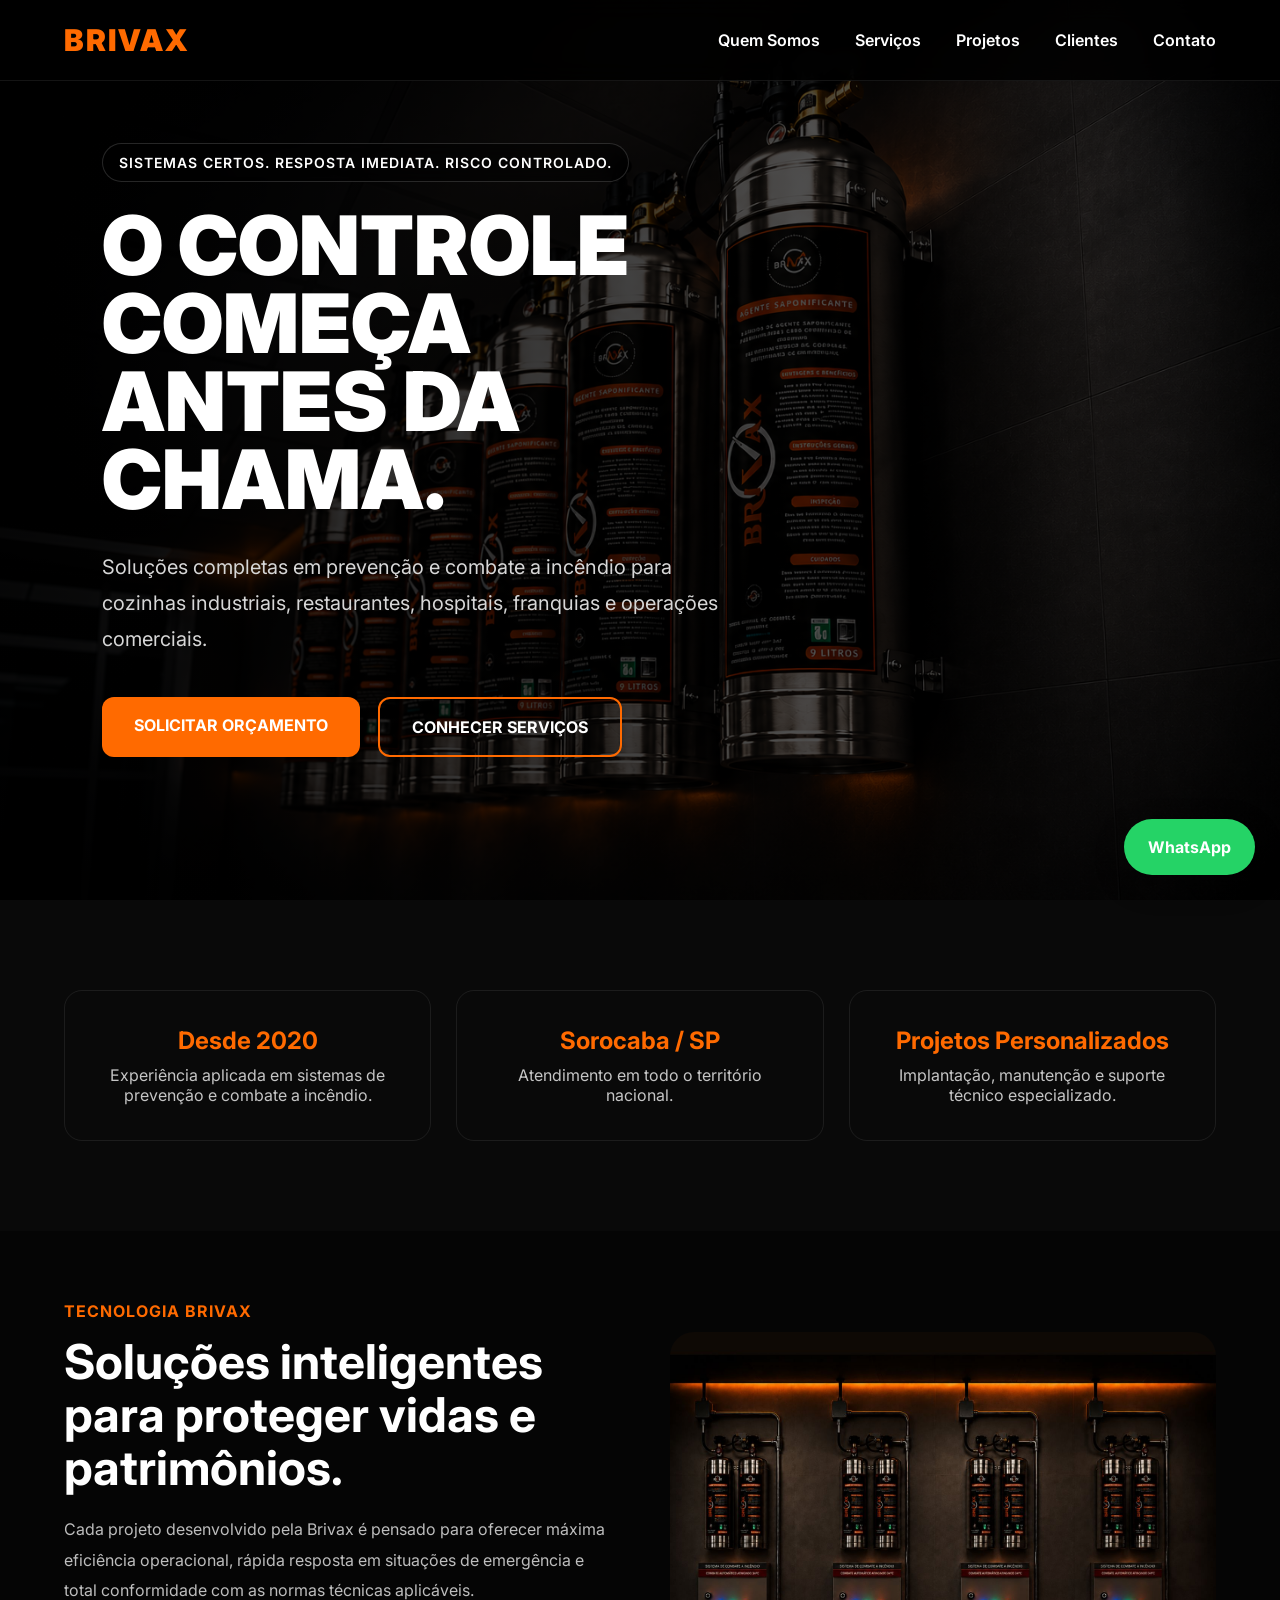
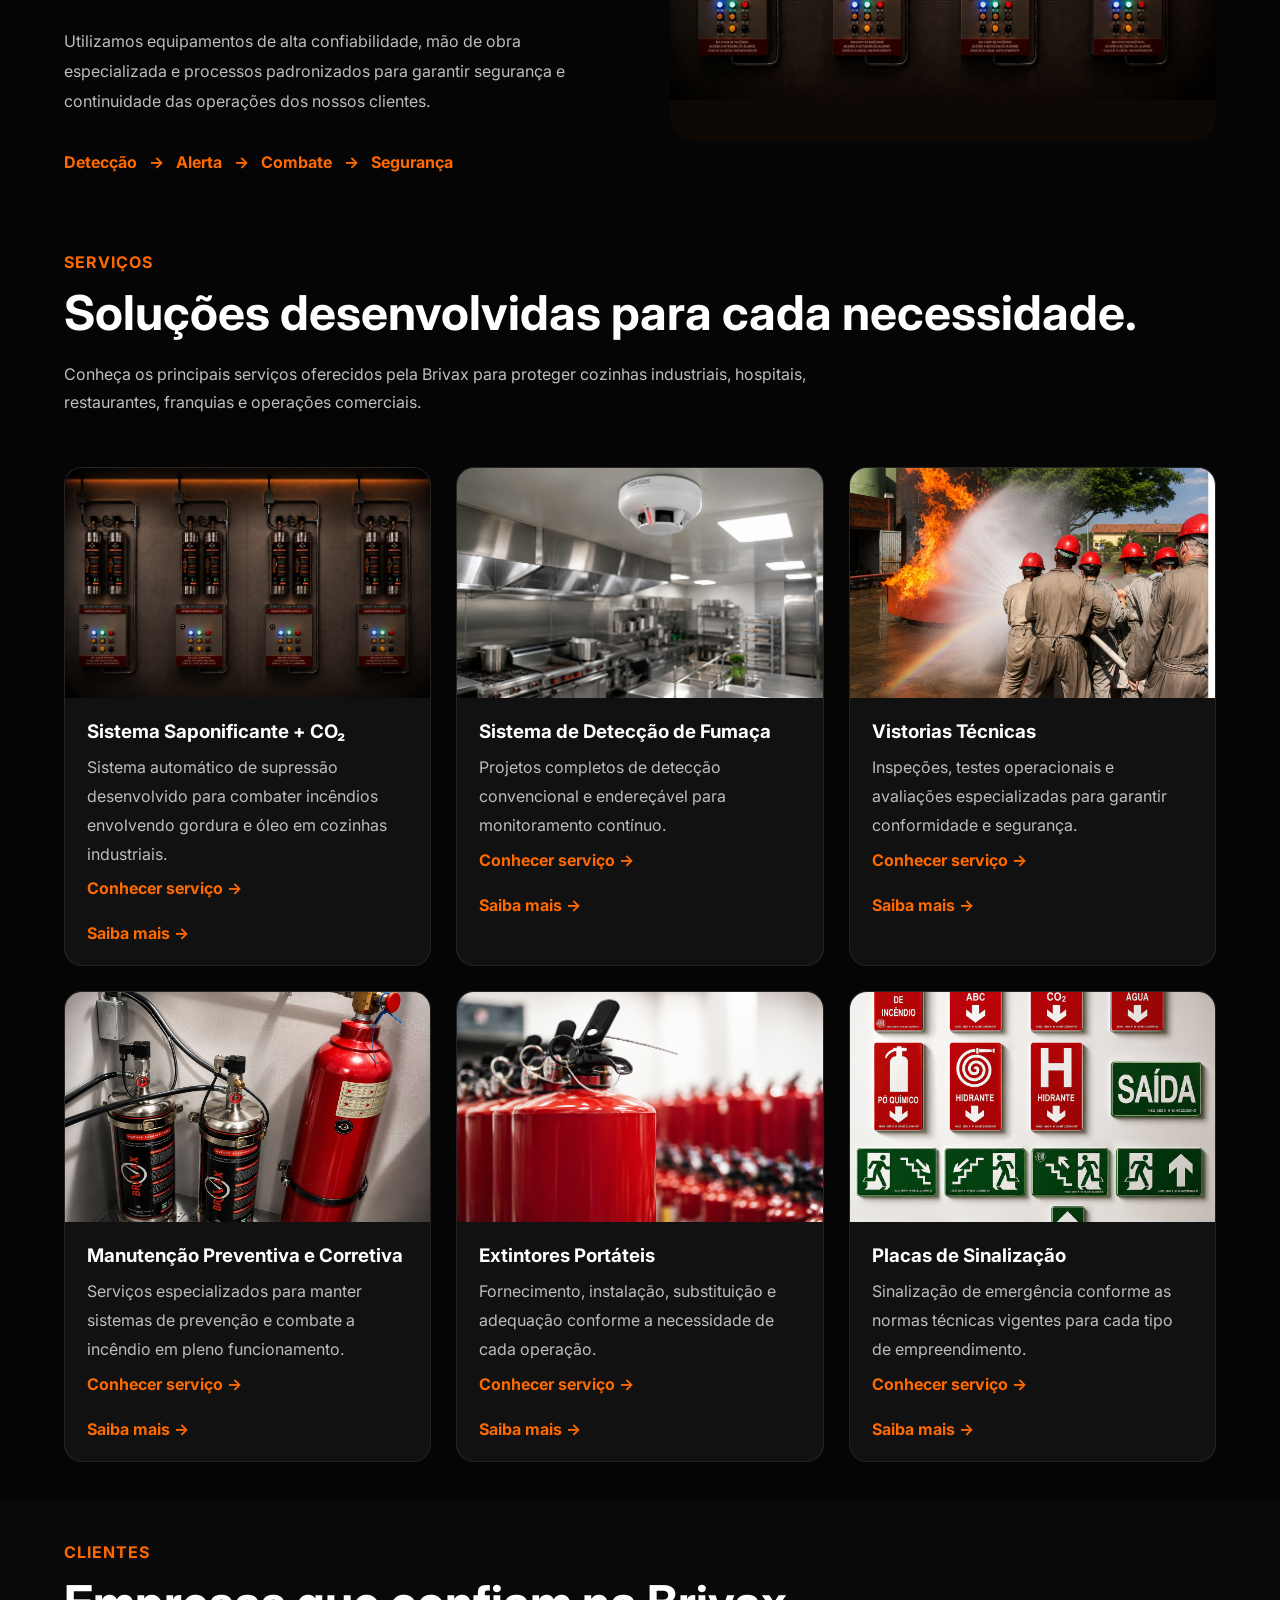
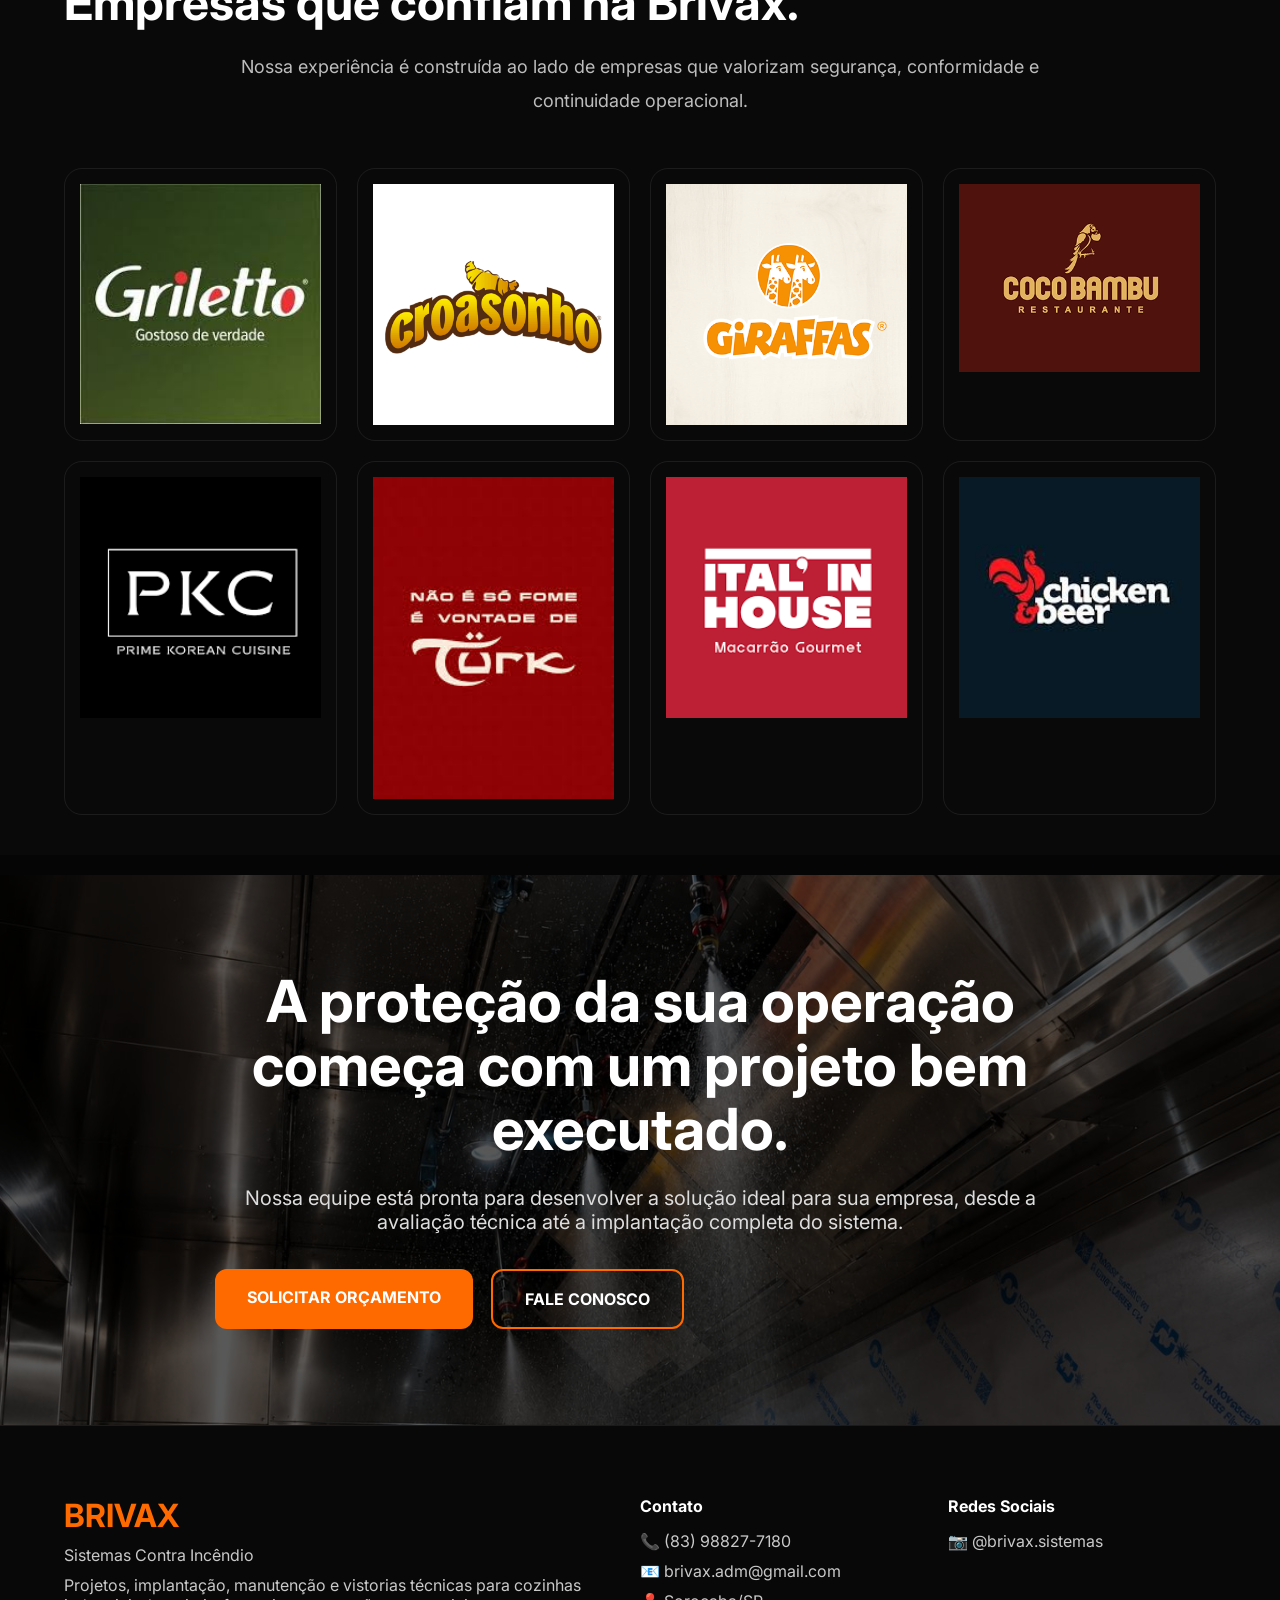
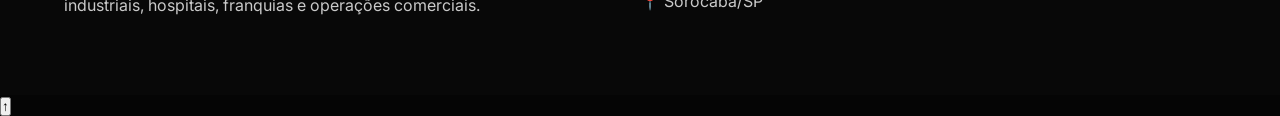
==== commit 32f48927: "Remove projects section from index.html Removed the projects section including various project cards" ====
--- a/index.html
+++ b/index.html
@@ -386,147 +386,6 @@
 
 </section>
 
-<section class="projects">
-
-<div class="container">
-
-<span class="section-label">
-PROJETOS EXECUTADOS
-</span>
-
-<h2>
-
-Experiência comprovada em campo.
-
-</h2>
-
-<p class="section-text">
-
-Conheça algumas das soluções implantadas pela Brivax em diferentes segmentos e veja como transformamos projetos em segurança operacional.
-
-</p>
-
-<div class="projects-grid">
-
-<a href="projetos-saponificante.html" class="project-card">
-
-<img src="images/10-saponificante-co2.jpg" alt="Projetos Saponificante">
-
-<div class="project-info">
-
-<h3>
-
-Sistema Saponificante + CO₂
-
-</h3>
-
-<p>
-
-Conheça obras executadas em cozinhas industriais, restaurantes e operações comerciais.
-
-</p>
-
-<span>
-
-Ver projetos →
-
-</span>
-
-</div>
-
-</a>
-
-<a href="projetos-deteccao.html" class="project-card">
-
-<img src="images/11-deteccao-fumaca.jpg" alt="Projetos Detecção">
-
-<div class="project-info">
-
-<h3>
-
-Sistema de Detecção de Fumaça
-
-</h3>
-
-<p>
-
-Projetos de detecção convencional e endereçável executados pela Brivax.
-
-</p>
-
-<span>
-
-Ver projetos →
-
-</span>
-
-</div>
-
-</a>
-
-<!-- CONTINUA NO BLOCO 4 -->
-  <a href="projetos-manutencao.html" class="project-card">
-
-<img src="images/13-manutencao.jpg" alt="Projetos de Manutenção">
-
-<div class="project-info">
-
-<h3>
-
-Manutenção
-
-</h3>
-
-<p>
-
-Conheça alguns serviços de manutenção preventiva e corretiva executados pela Brivax.
-
-</p>
-
-<span>
-
-Ver projetos →
-
-</span>
-
-</div>
-
-</a>
-
-<a href="projetos-vistorias.html" class="project-card">
-
-<img src="images/12-vistorias.jpg" alt="Projetos de Vistorias">
-
-<div class="project-info">
-
-<h3>
-
-Vistorias Técnicas
-
-</h3>
-
-<p>
-
-Inspeções, testes e avaliações técnicas realizadas em diferentes operações.
-
-</p>
-
-<span>
-
-Ver projetos →
-
-</span>
-
-</div>
-
-</a>
-
-</div>
-
-</div>
-
-</section>
-
 <section class="clients">
 
 <div class="container">
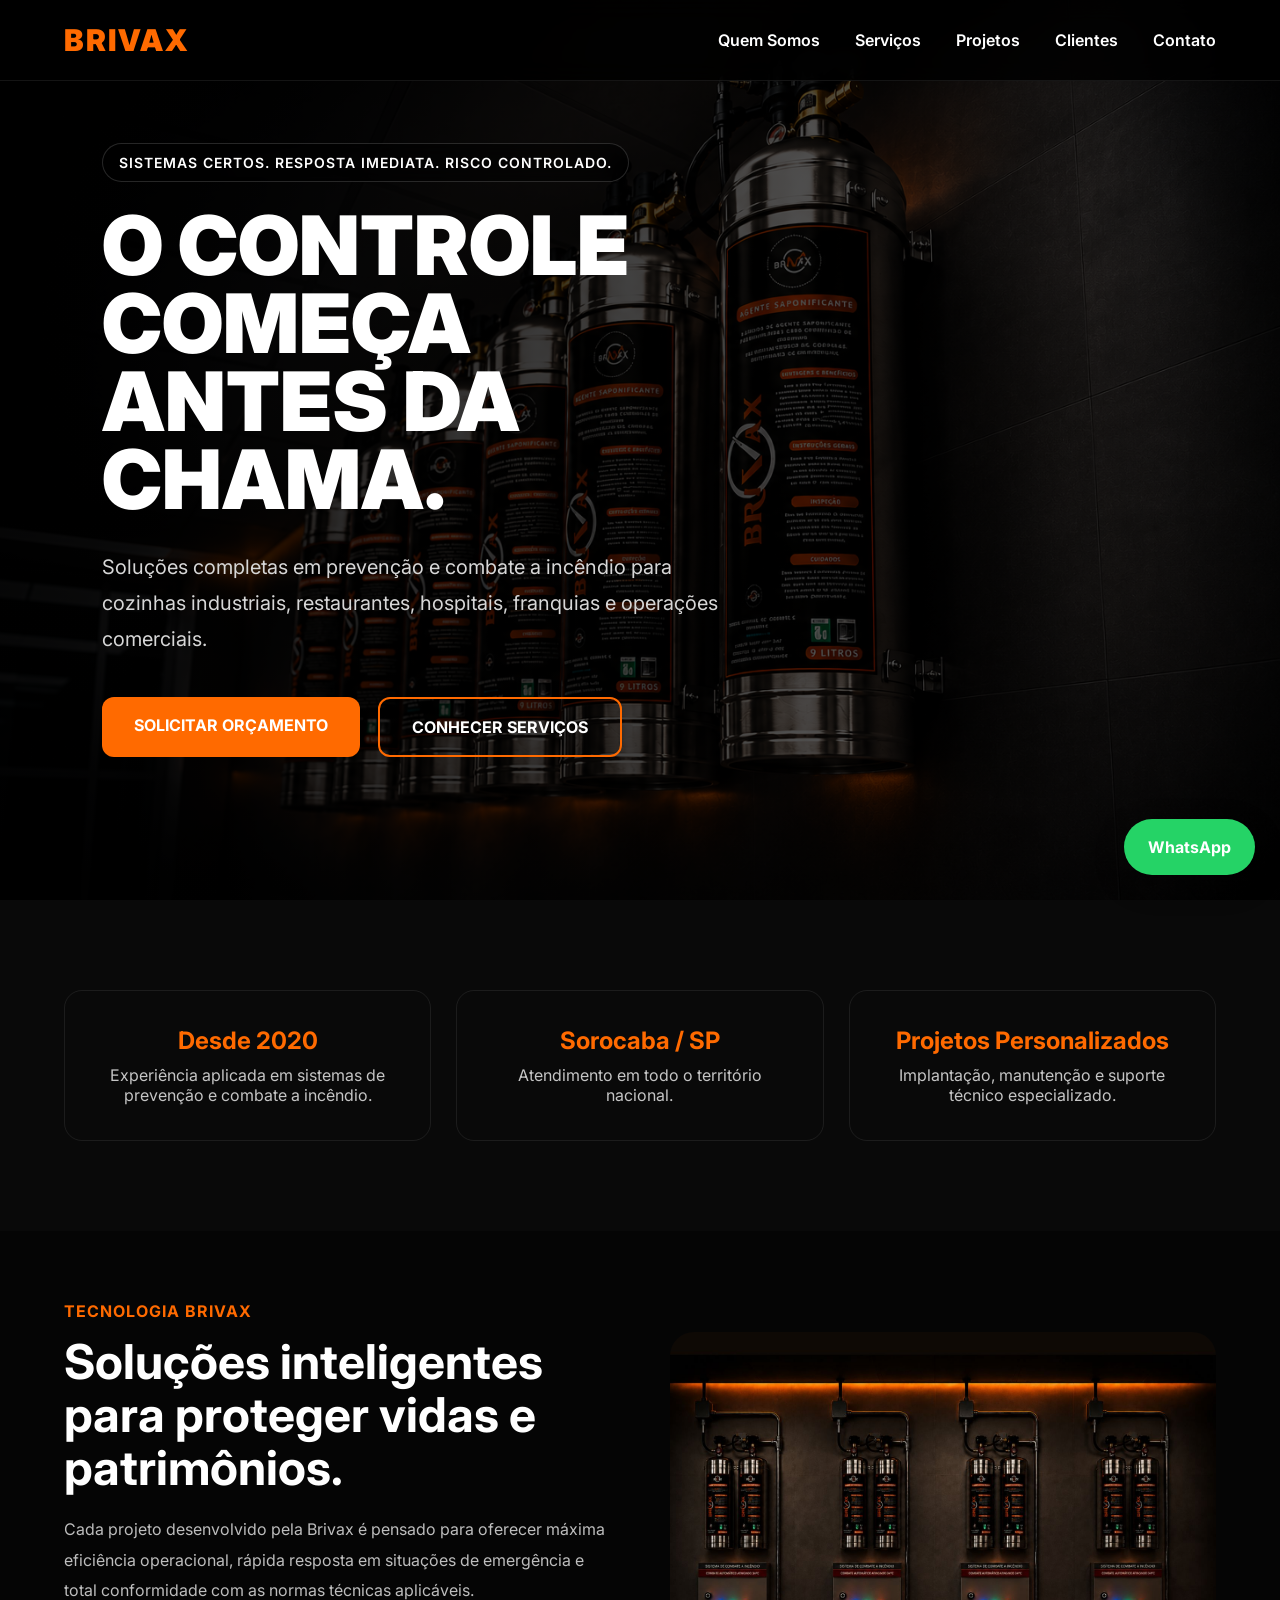
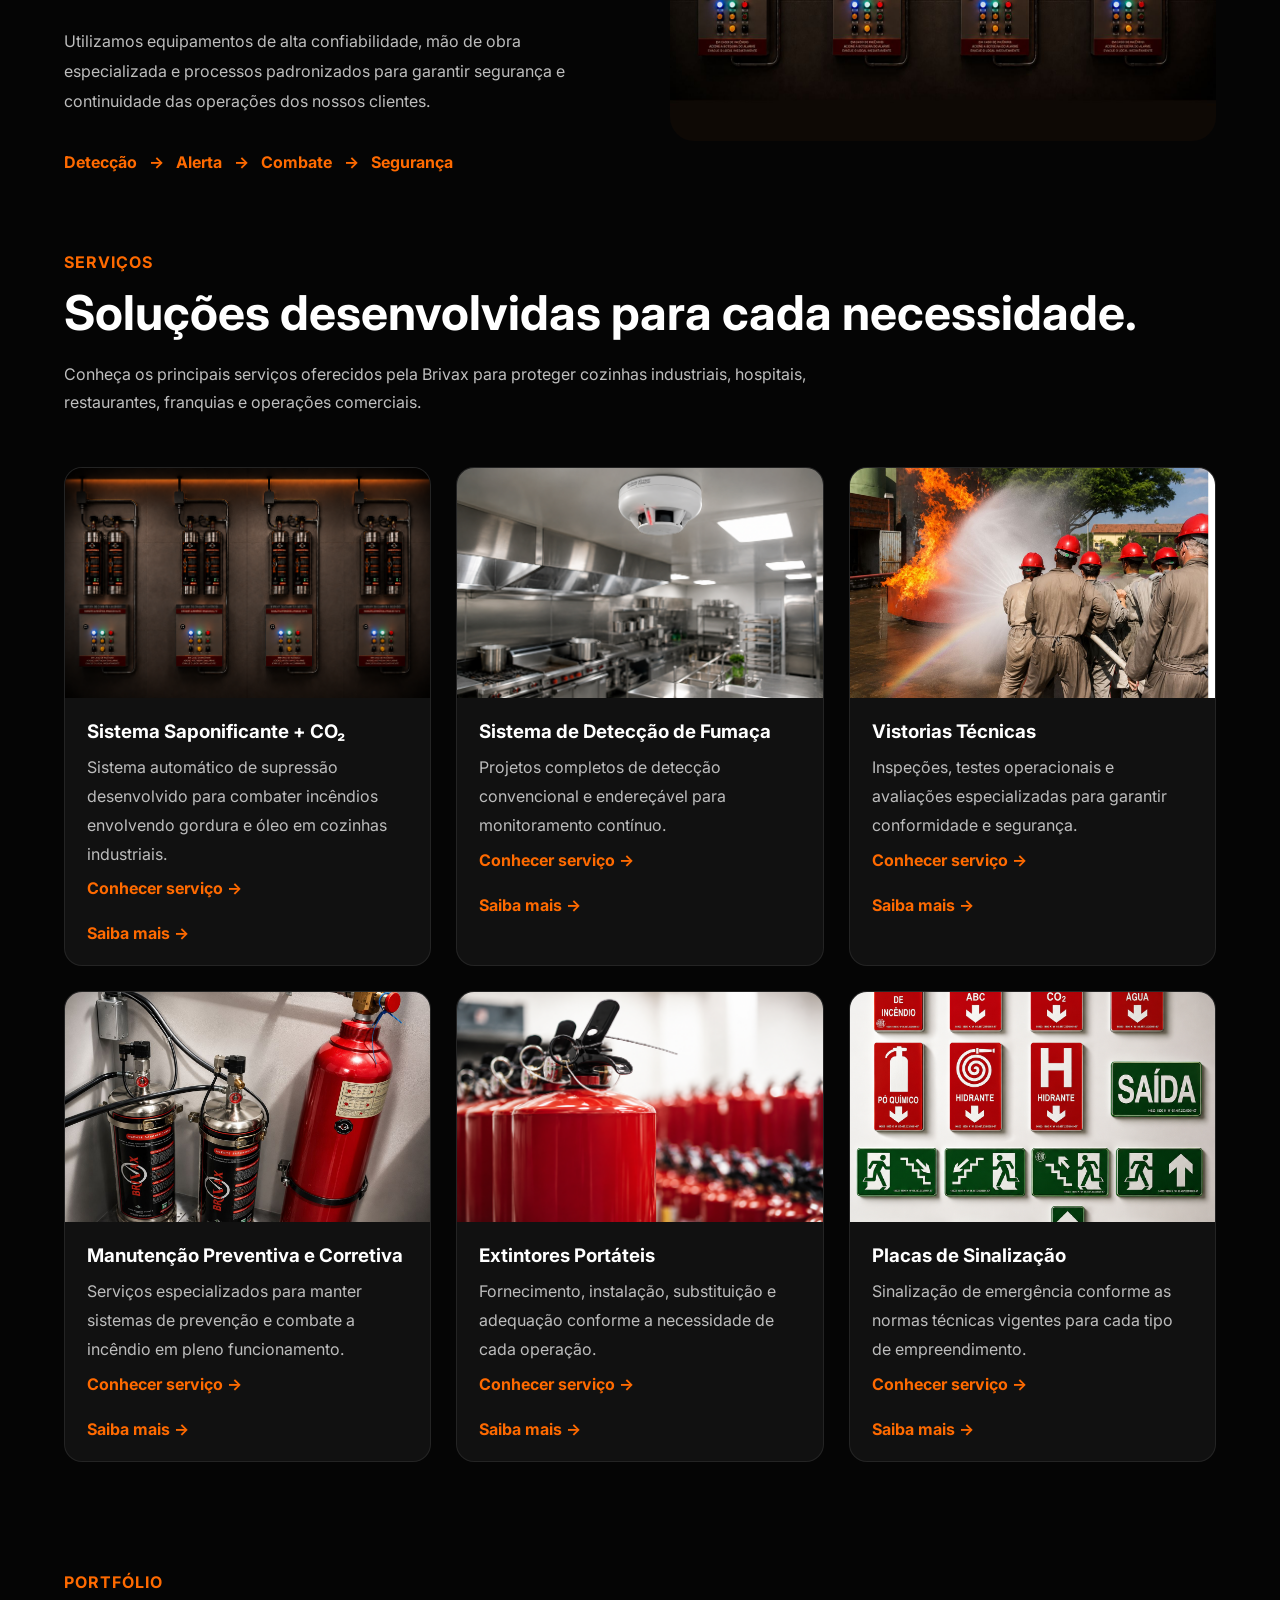
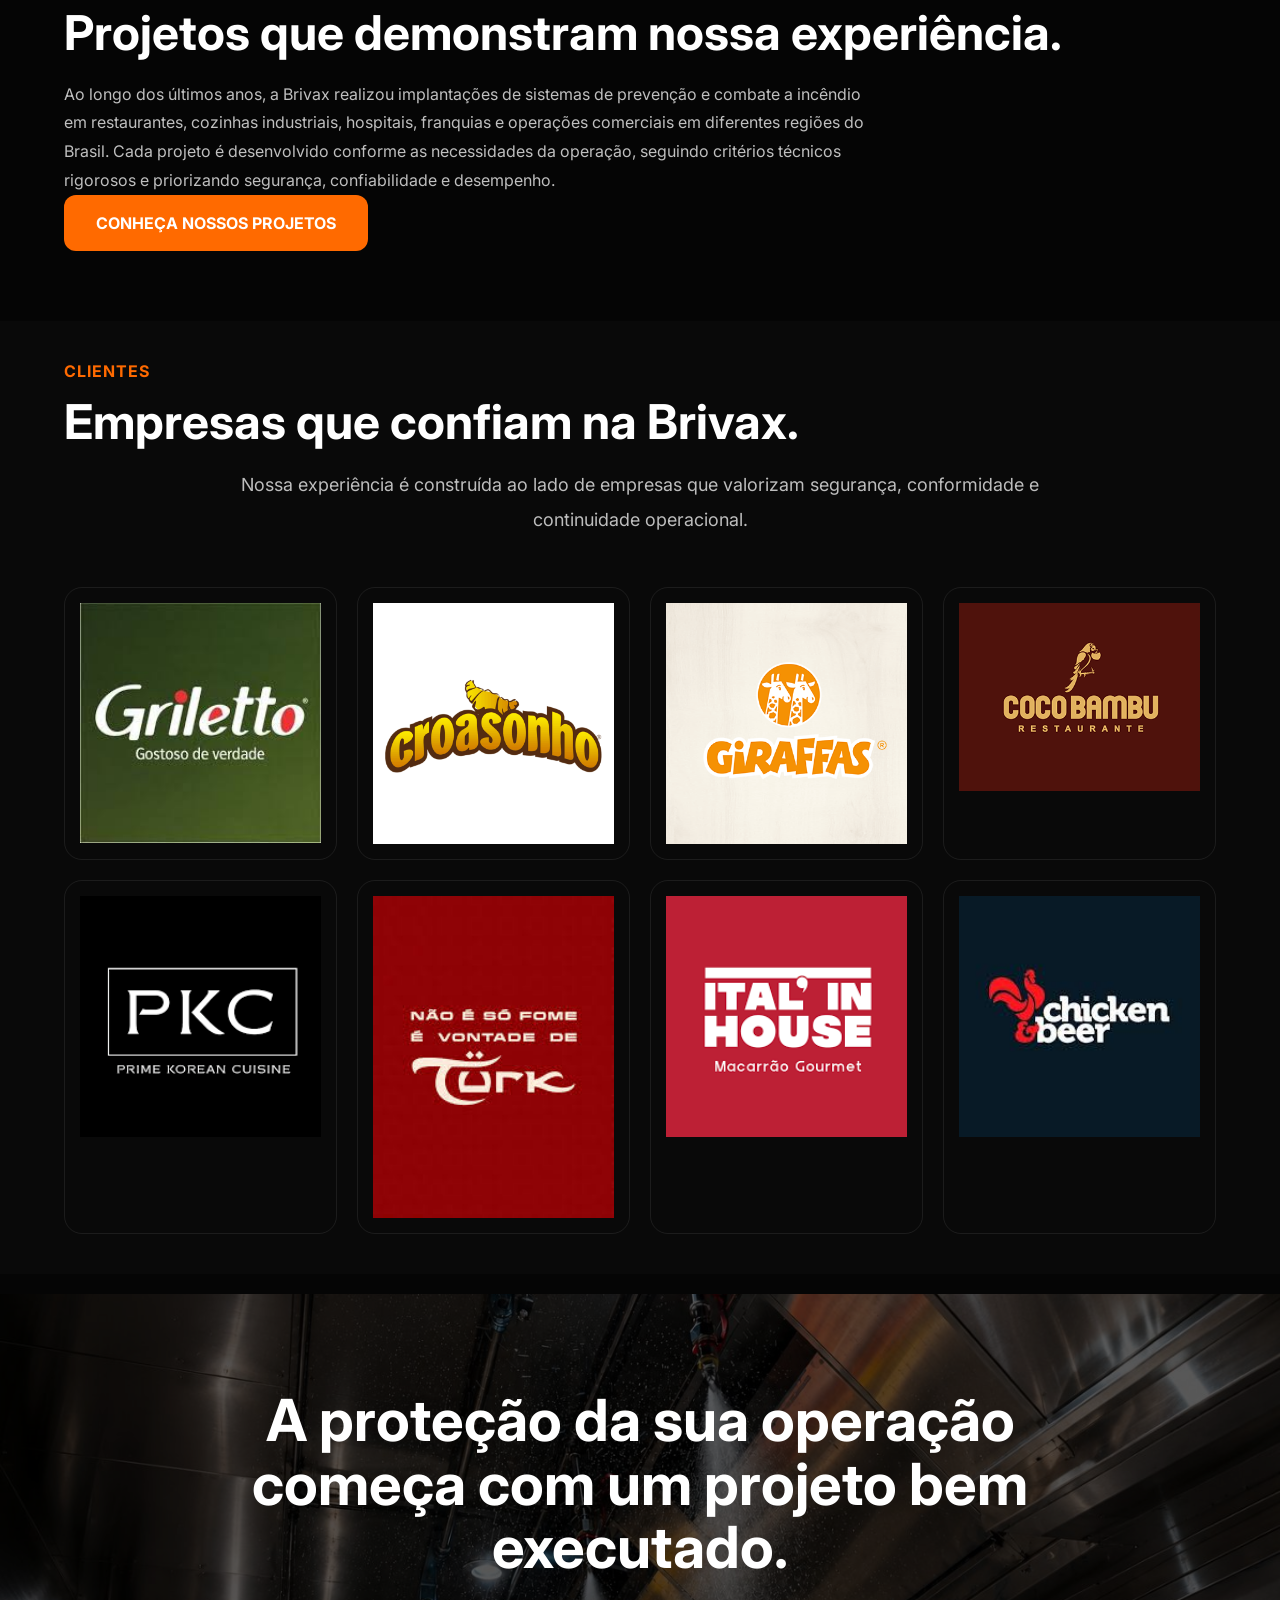
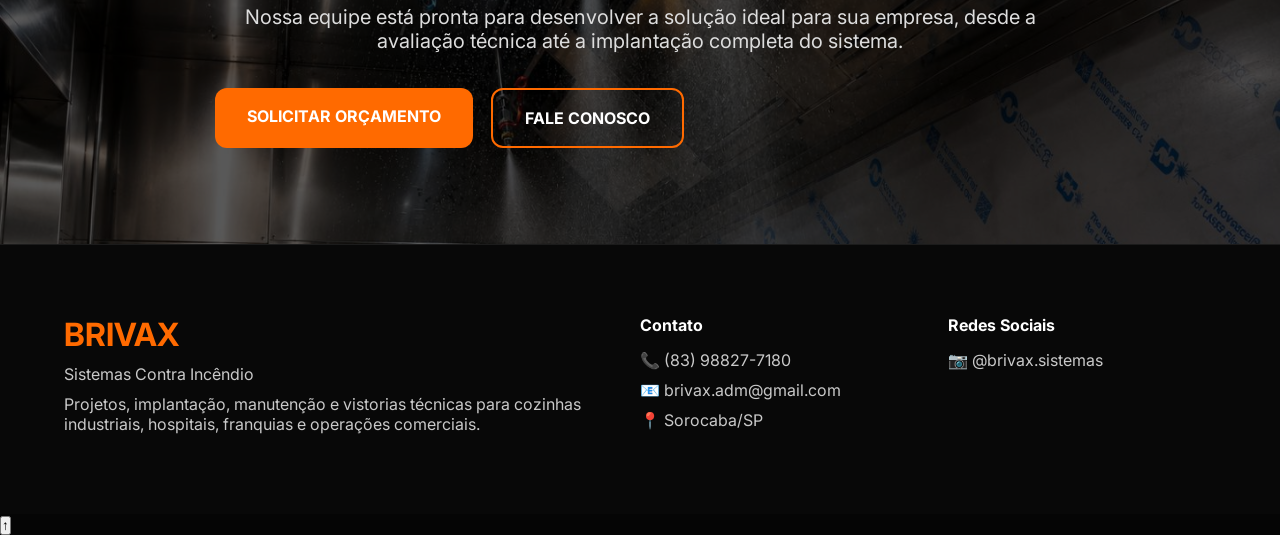
==== commit f94fe90a: "Add portfolio section to index.html Added a new portfolio section with project details and a call-to" ====
--- a/index.html
+++ b/index.html
@@ -386,6 +386,44 @@
 
 </section>
 
+  <section class="portfolio-preview">
+
+<div class="container">
+
+<span class="section-label">
+PORTFÓLIO
+</span>
+
+<h2>
+
+Projetos que demonstram nossa experiência.
+
+</h2>
+
+<p class="section-text">
+
+Ao longo dos últimos anos, a Brivax realizou implantações de sistemas de prevenção e combate a incêndio em restaurantes, cozinhas industriais, hospitais, franquias e operações comerciais em diferentes regiões do Brasil.
+
+Cada projeto é desenvolvido conforme as necessidades da operação, seguindo critérios técnicos rigorosos e priorizando segurança, confiabilidade e desempenho.
+
+</p>
+
+<div class="hero-buttons">
+
+<a
+href="projetos.html"
+class="btn-primary">
+
+CONHEÇA NOSSOS PROJETOS
+
+</a>
+
+</div>
+
+</div>
+
+</section>
+
 <section class="clients">
 
 <div class="container">
